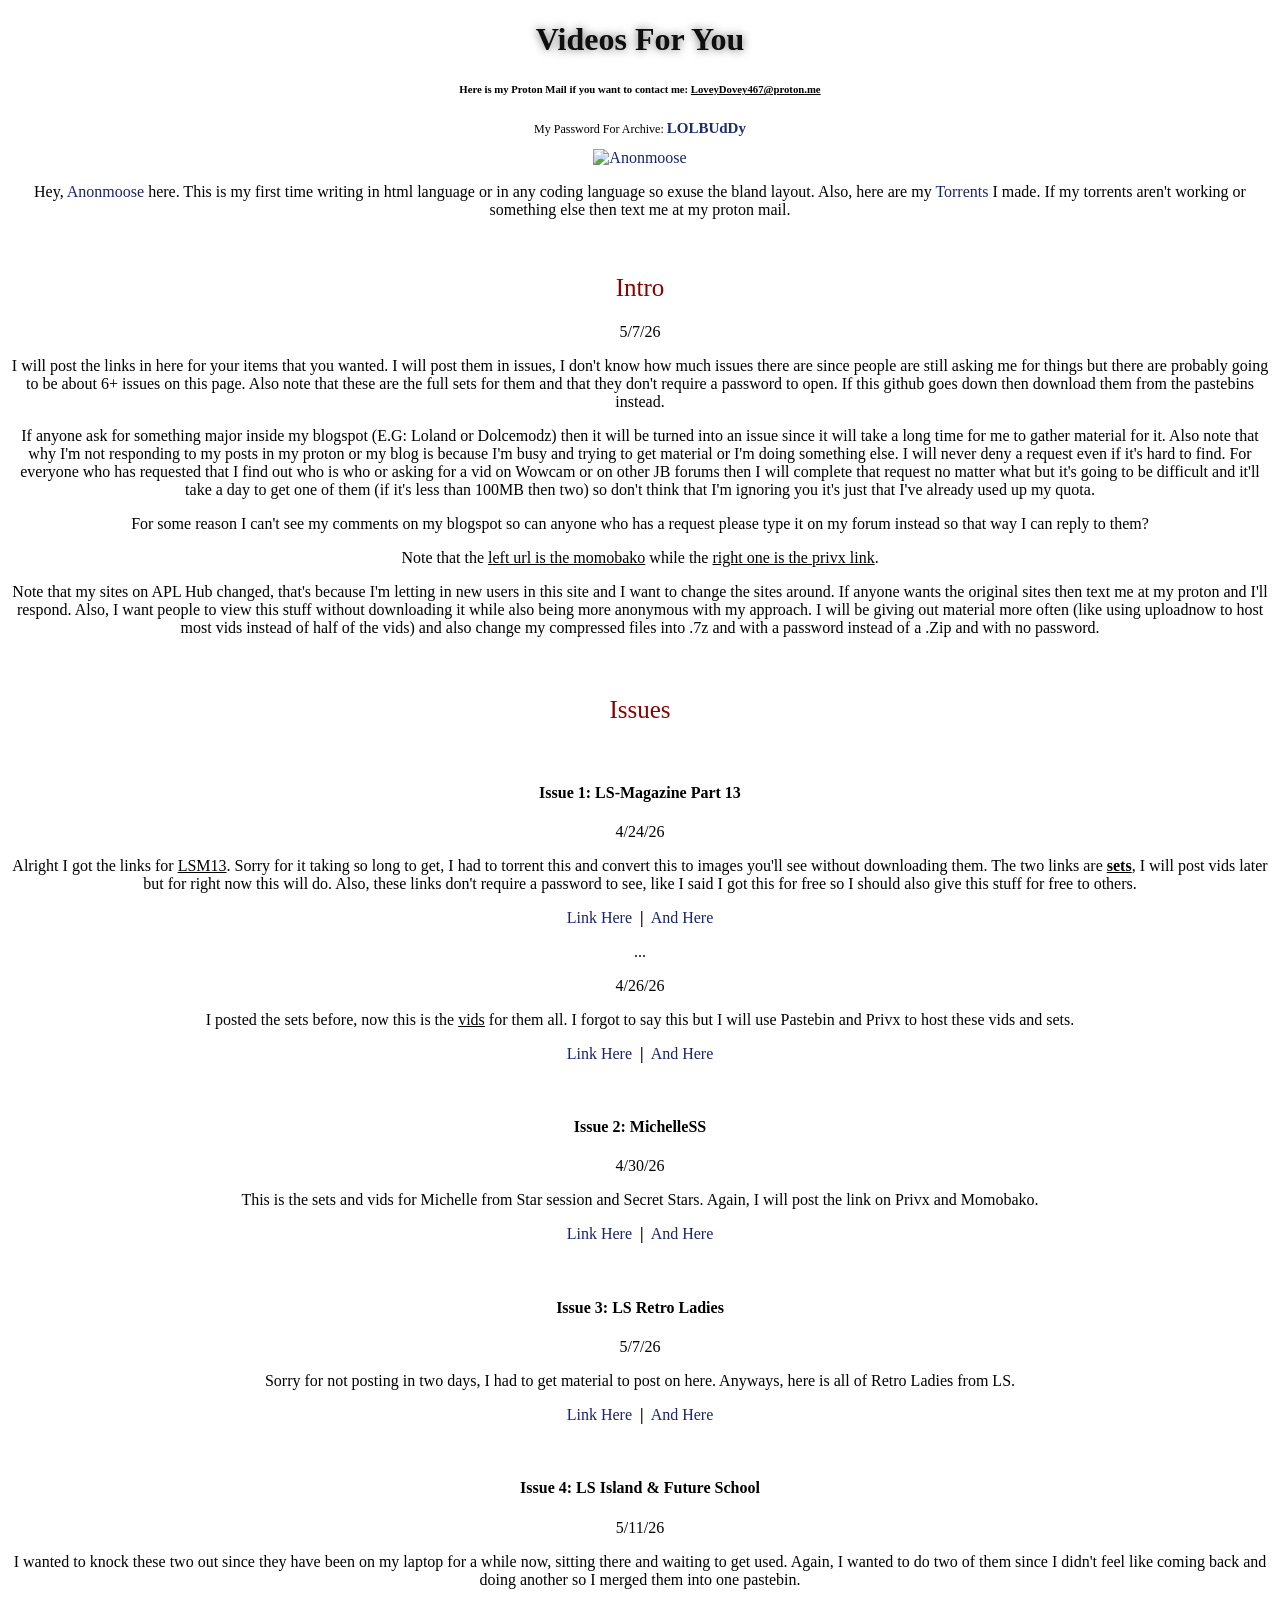
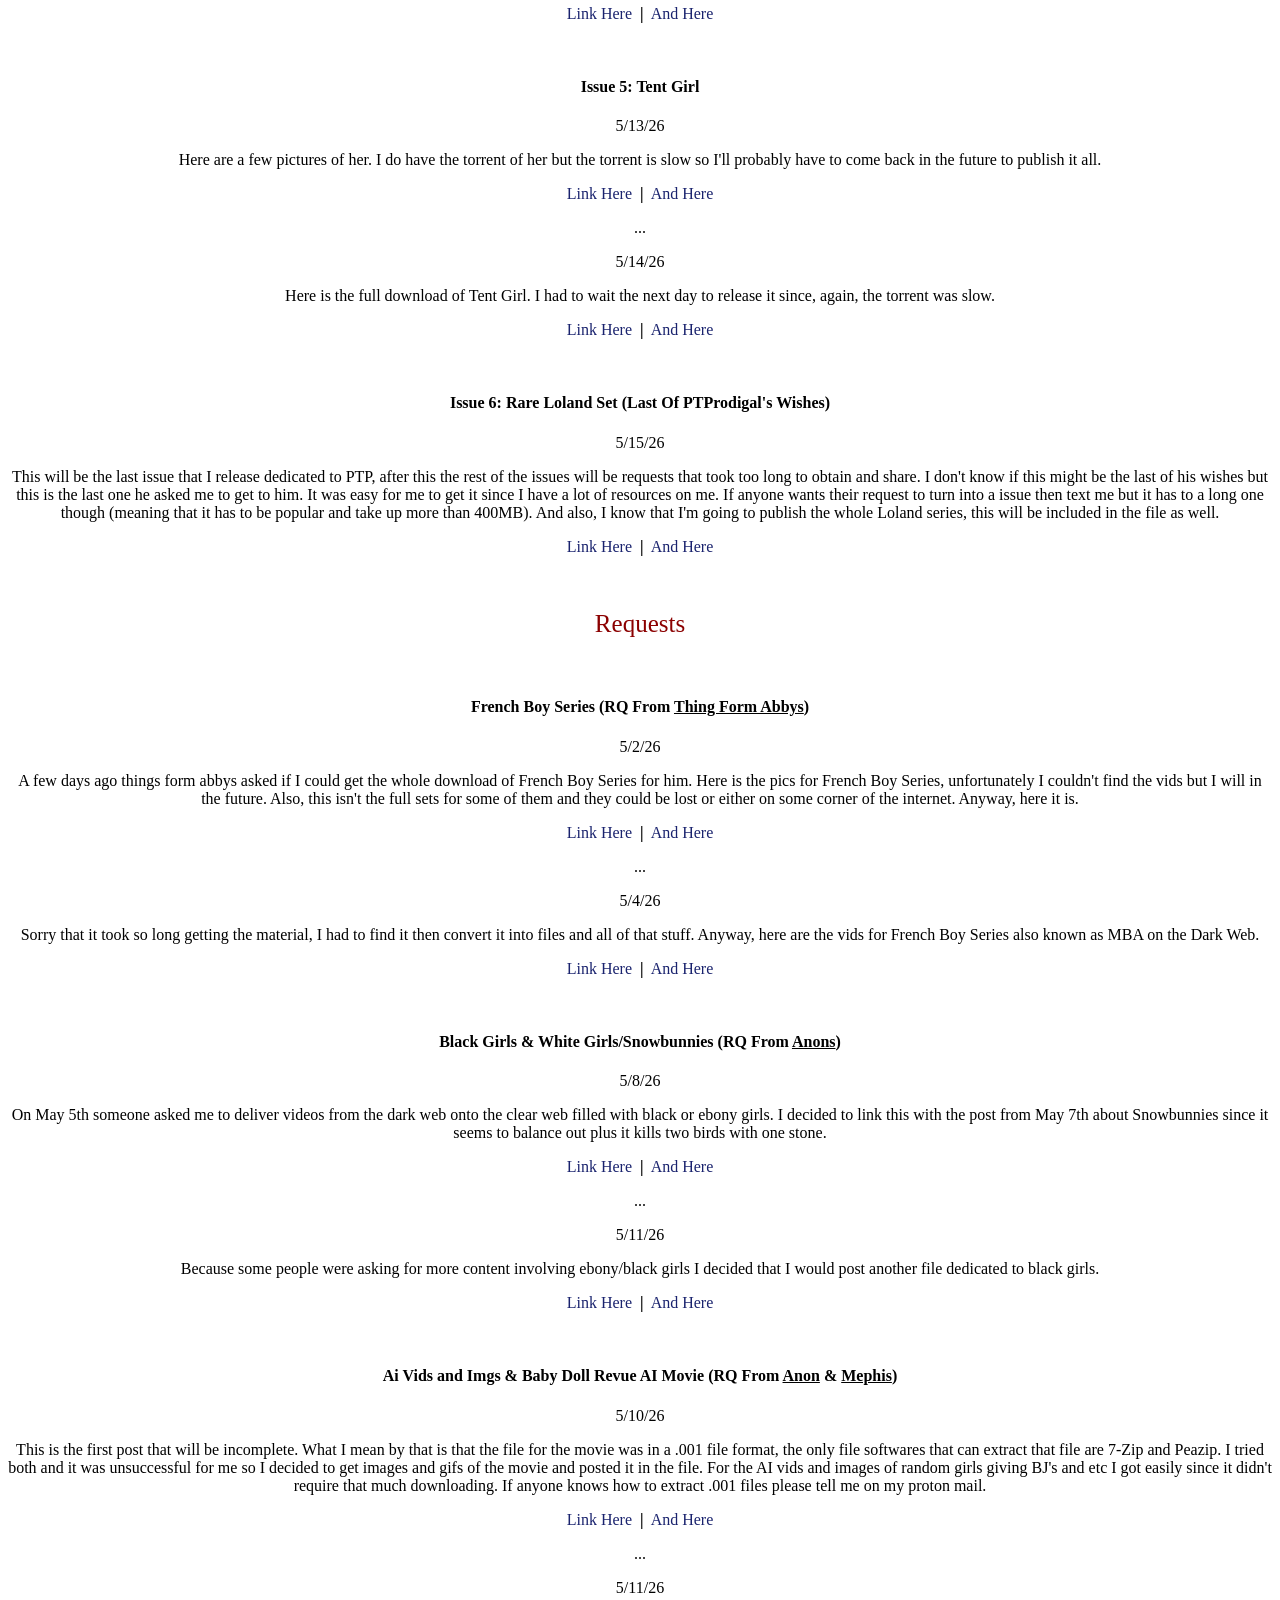
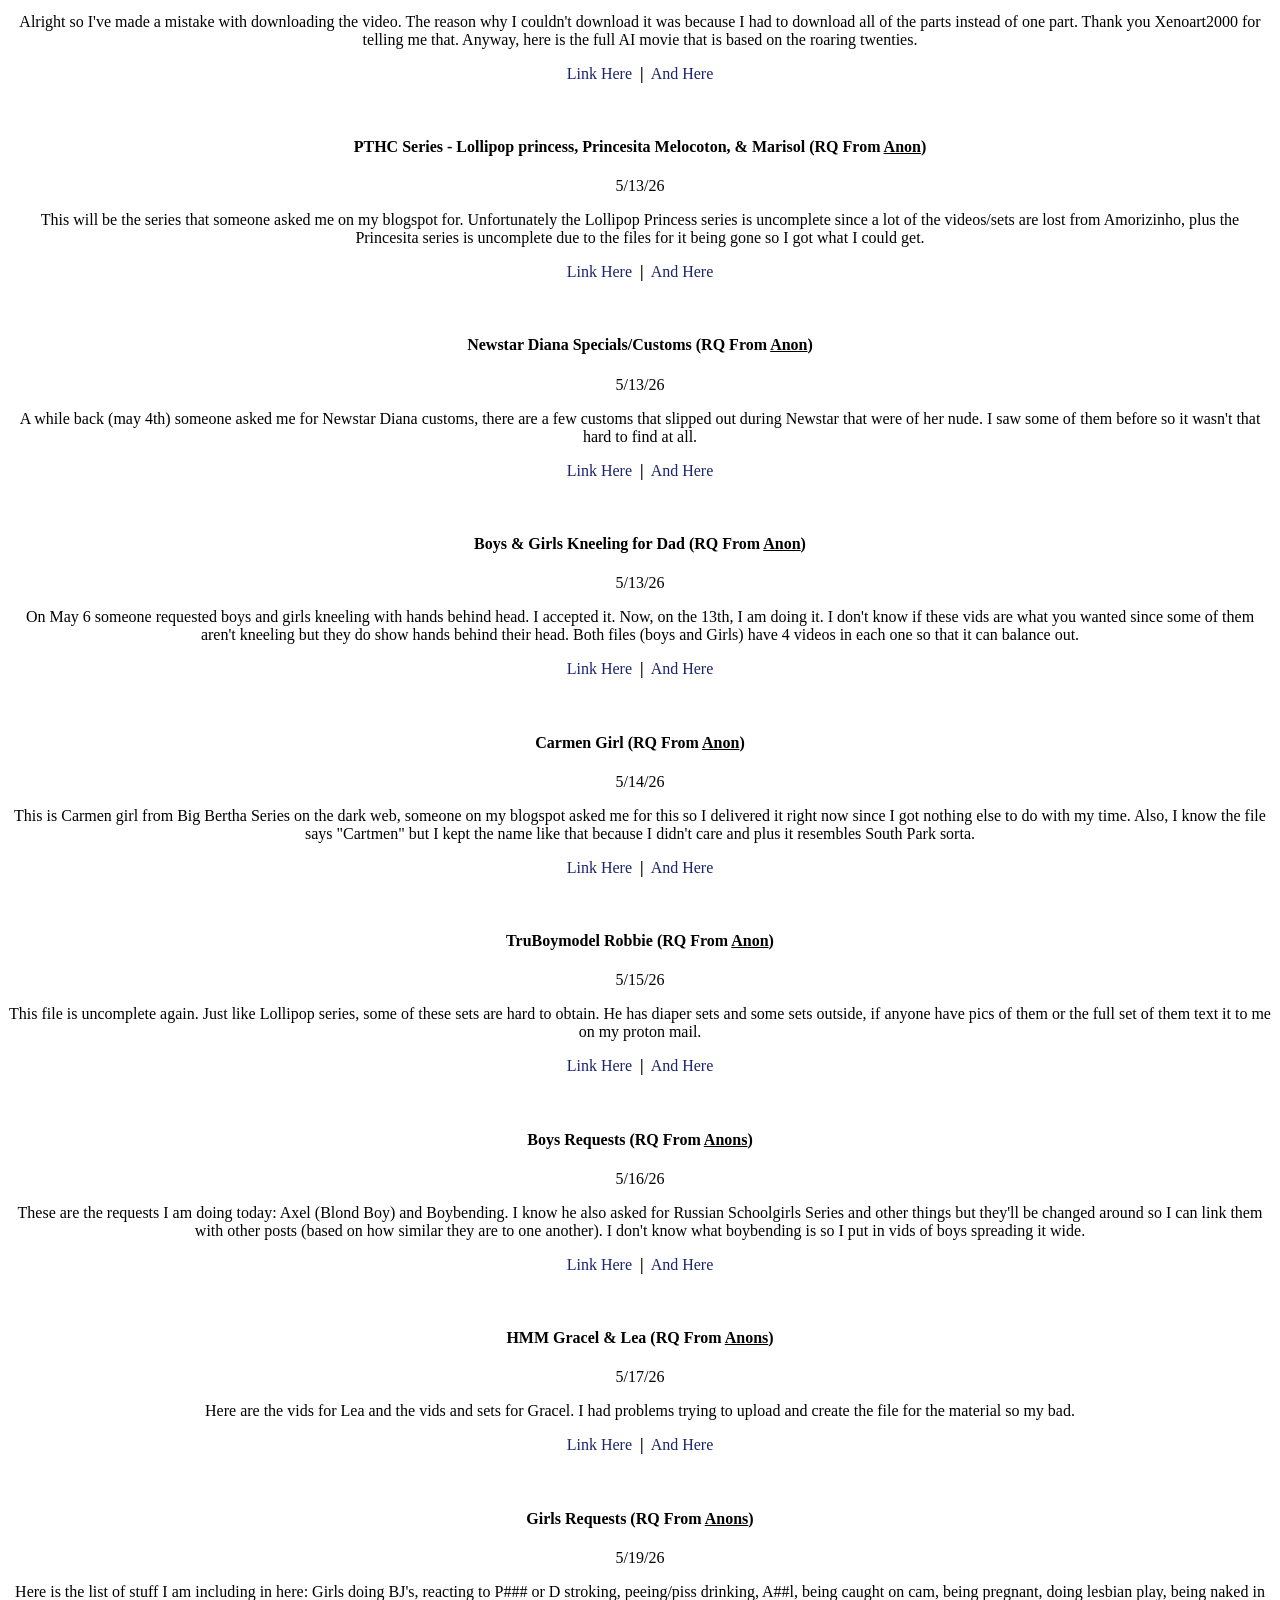
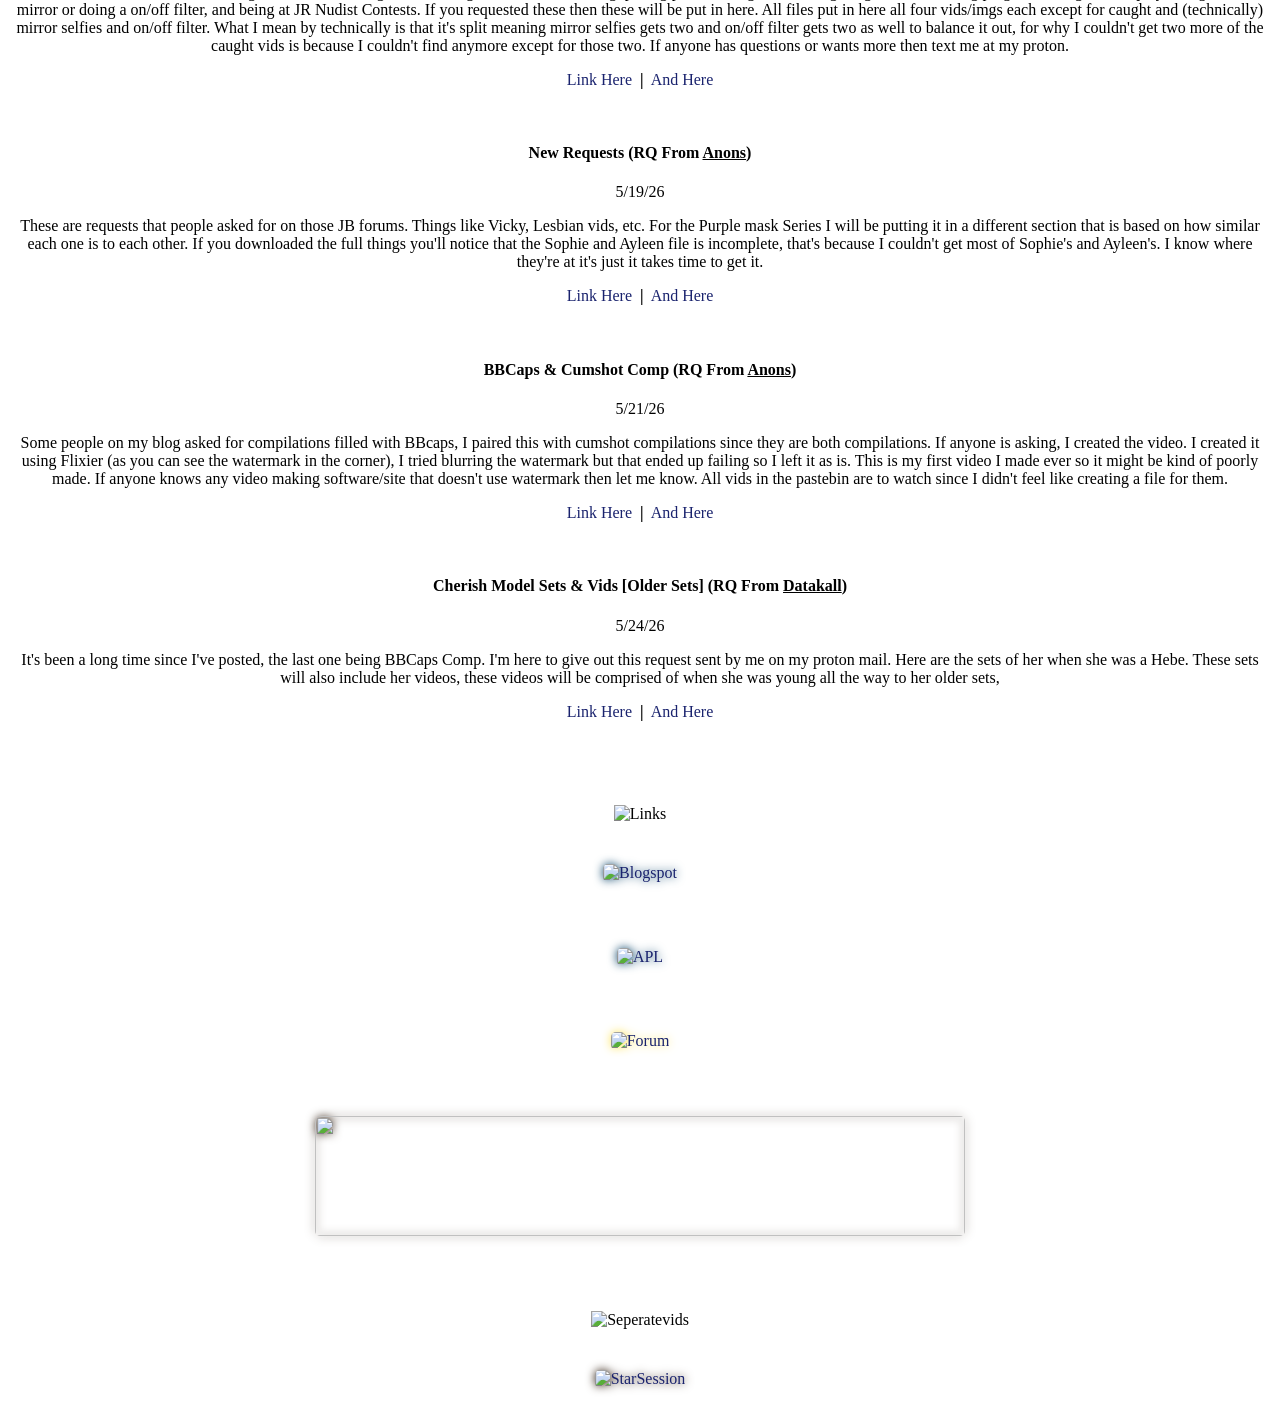
==== index.html @ 0b60bc23 "add" ====
<!DOCTYPE html>
<html lang="en">
<head>
    <meta charset="UTF-8">
    <meta name="viewport" content="width=device-width, initial-scale=1.0">
    <title>Anonmoose Vids</title>
    <link rel="icon" type="image/png" href="https://iili.io/BtKvB4a.png">
</head>
<body>
    <center>
        <link rel="stylesheet" href="styles.css">
    <h1 class="VidsA">Videos For You</h1>
    <h6>Here is my Proton Mail if you want to contact me: <u>LoveyDovey467@proton.me</u></h6>
    <h3 style="font-size: 12px;"> My Password For Archive: <b style="font-size: 15px;" class="LL">LOLBUdDy</b></h3>
    <a href="https://dirtyraggg.github.io/AnonMooseVids/">
    <img src="https://iili.io/CJIKb2e.png" alt="Anonmoose" draggable="false">
    </a>
    <p>Hey, <a href="https://wowcam.vc/member.php?action=profile&uid=275">Anonmoose</a> here. This is my first time writing in html language or in any coding language so exuse the bland layout. Also, here are my <a rel="file" href="Torrent/Torrent.html">Torrents</a> I made. If my torrents aren't working or something else then text me at my proton mail.</p>
    &emsp;
    <h2 style="color:darkred;" style="margin-right: -15px;">Intro</h2>
    <p>5/7/26</p>
    <p>I will post the links in here for your items that you wanted. I will post them in issues, I don't know how much issues there are since people are still asking me for things but there are probably going to be about 6+ issues on this page. Also note that these are the full sets for them and that they don't require a password to open. If this github goes down then download them from the pastebins instead.</p>
    <p></p>
    <p>If anyone ask for something major inside my blogspot (E.G: Loland or Dolcemodz) then it will be turned into an issue since it will take a long time for me to gather material for it. Also note that why I'm not responding to my posts in my proton or my blog is because I'm busy and trying to get material or I'm doing something else. I will never deny a request even if it's hard to find. For everyone who has requested that I find out who is who or asking for a vid on Wowcam or on other JB forums then I will complete that request no matter what but it's going to be difficult and it'll take a day to get one of them (if it's less than 100MB then two) so don't think that I'm ignoring you it's just that I've already used up my quota.</p>
    <p></p>
    <p>For some reason I can't see my comments on my blogspot so can anyone who has a request please type it on my forum instead so that way I can reply to them?</p>
    <p></p>
    <p>Note that the <u>left url is the momobako</u> while the <u>right one is the privx link</u>.</p>
    <p></p>
    <p>Note that my sites on APL Hub changed, that's because I'm letting in new users in this site and I want to change the sites around. If anyone wants the original sites then text me at my proton and I'll respond. Also, I want people to view this stuff without downloading it while also being more anonymous with my approach. I will be giving out material more often (like using uploadnow to host most vids instead of half of the vids) and also change my compressed files into .7z and with a password instead of a .Zip and with no password. </p>
    &emsp;
    <big><h2 style="color:darkred;">Issues</h2></big>
    <p>&emsp;</p>
    <h4>Issue 1: LS-Magazine Part 13</h4>
    <p>4/24/26</p>
    <p>Alright I got the links for <u>LSM13</u>. Sorry for it taking so long to get, I had to torrent this and convert this to images you'll see without downloading them. The two links are <b><u>sets</u></b>, I will post vids later but for right now this will do. Also, these links don't require a password to see, like I said I got this for free so I should also give this stuff for free to others.</p>
    <a href="https://paste.momobako.com/?1a869ca9ee009d4f#Hmt9mv98WhmcDJAzTUXpXX8hiriQkAHhQ69qS5N3cGnd">Link Here</a><t>&ensp;<b>|</b>&ensp;</t><a href="https://privx.li/2QWCMJNVm">And Here</a>
    <p>...</p>
    <p>4/26/26</p>
    <p>I posted the sets before, now this is the <u>vids</u> for them all. I forgot to say this but I will use Pastebin and Privx to host these vids and sets.</p>
    <a href="https://paste.momobako.com/?0813c279a99afd55#GSYURUhBj9gviGVze8Xsu5CRvsb9WLKg598u6Q5xvVtX">Link Here</a><t>&ensp;<b>|</b>&ensp;</t><a href="https://privx.li/2SZzHdKFO">And Here</a>
    <p>&emsp;</p>
    <h4>Issue 2: MichelleSS</h4>
    <p>4/30/26</p>
    <p>This is the sets and vids for Michelle from Star session and Secret Stars. Again, I will post the link on Privx and Momobako.</p>
    <a href="https://paste.momobako.com/?1f122a857d3f291d#H8TRwEeG2yHLfVGtRMGHSrjGMmdcVDs2vkfpn6pWWt7Z">Link Here</a><t>&ensp;<b>|</b>&ensp;</t><a href="https://privx.li/2XVQgJHtS">And Here</a>
    <p>&emsp;</p>
    <h4>Issue 3: LS Retro Ladies</h4>
    <p>5/7/26</p>
    <p>Sorry for not posting in two days, I had to get material to post on here. Anyways, here is all of Retro Ladies from LS.</p>
    <a href="https://paste.momobako.com/?d7d1eb33732e6cec#CV4TkTavVP2nM4THLArWLRpCaVRqem7YPuA1WaQr9QaV">Link Here</a><t>&ensp;<b>|</b>&ensp;</t><a href="https://privx.li/36DnDMYFi">And Here</a>
    <p>&emsp;</p>
    <h4>Issue 4: LS Island & Future School</h4>
    <p>5/11/26</p>
    <p>I wanted to knock these two out since they have been on my laptop for a while now, sitting there and waiting to get used. Again, I wanted to do two of them since I didn't feel like coming back and doing another so I merged them into one pastebin.</p>
    <a href="https://paste.momobako.com/?440a7caf83ac2eef#4udN7i9oy5S5uSoeK2Z5hEzH7KTnUN7VWe5zftsWrps4">Link Here</a><t>&ensp;<b>|</b>&ensp;</t><a href="https://privx.li/3altFpL1u">And Here</a>
    <p>&emsp;</p>
    <h4>Issue 5: Tent Girl</h4>
    <p>5/13/26</p>
    <p>Here are a few pictures of her. I do have the torrent of her but the torrent is slow so I'll probably have to come back in the future to publish it all.</p>
    <a href="https://paste.momobako.com/?c9ca8f24d49861e5#2tgd3VudX8oa7CmsteDhktFd89R36VHNzE6K3sMQbcwU">Link Here</a><t>&ensp;<b>|</b>&ensp;</t><a href="https://privx.li/3ddcWuu4w">And Here</a>
    <p>...</p>
    <p>5/14/26</p>
    <p>Here is the full download of Tent Girl. I had to wait the next day to release it since, again, the torrent was slow.</p>
    <a href="https://paste.momobako.com/?12c06d34da1c1632#nD2rcDqMguoVQHX2uHJei8y5BHXgvvdQiik4gq4ifoM">Link Here</a><t>&ensp;<b>|</b>&ensp;</t><a href="https://privx.li/3ebvCOUqA">And Here</a>
    <p>&emsp;</p>
    <h4>Issue 6: Rare Loland Set (Last Of PTProdigal's Wishes)</h4>
    <p>5/15/26</p>
    <p>This will be the last issue that I release dedicated to PTP, after this the rest of the issues will be requests that took too long to obtain and share. I don't know if this might be the last of his wishes but this is the last one he asked me to get to him. It was easy for me to get it since I have a lot of resources on me. If anyone wants their request to turn into a issue then text me but it has to a long one though (meaning that it has to be popular and take up more than 400MB). And also, I know that I'm going to publish the whole Loland series, this will be included in the file as well.</p>
    <a href="https://paste.momobako.com/?90bf1c94c8ff4ecd#CUNSzyyBiSFoL2t1cM9UMyRgA2wNQmFMj2dPm9mmHtjf">Link Here</a><t>&ensp;<b>|</b>&ensp;</t><a href="https://privx.li/3f0hZpGJa">And Here</a>
    <p>&emsp;</p>
    <p></p>
    <big><h2 style="color:darkred;">Requests</h2></big>
    <p>&emsp;</p>
    <h4>French Boy Series (RQ From <u>Thing Form Abbys</u>)</h4>
    <p>5/2/26</p>
    <p>A few days ago things form abbys asked if I could get the whole download of French Boy Series for him. Here is the pics for French Boy Series, unfortunately I couldn't find the vids but I will in the future. Also, this isn't the full sets for some of them and they could be lost or either on some corner of the internet. Anyway, here it is.</p>
    <a href="https://paste.momobako.com/?a210b583ca061879#3xAKLzxWBuxwSWjd4bycFPA5i6LUqcvQiZYXUdBvVnxe">Link Here</a><t>&ensp;<b>|</b>&ensp;</t><a href="https://privx.li/30rm8qAoM">And Here</a>
    <p>...</p>
    <p>5/4/26</p>
    <p>Sorry that it took so long getting the material, I had to find it then convert it into files and all of that stuff. Anyway, here are the vids for French Boy Series also known as MBA on the Dark Web.</p>
    <a href="https://paste.momobako.com/?94ccbff3d92585ab#7NNvcAZ52ist1z5dwpFFb3Rae8psKA6pUMug6Ck99cUA">Link Here</a><t>&ensp;<b>|</b>&ensp;</t><a href="https://privx.li/33NeKFwCQ">And Here</a>
    <p>&emsp;</p>
    <h4>Black Girls & White Girls/Snowbunnies (RQ From <u>Anons</u>)</h4>
    <p>5/8/26</p>
    <p>On May 5th someone asked me to deliver videos from the dark web onto the clear web filled with black or ebony girls. I decided to link this with the post from May 7th about Snowbunnies since it seems to balance out plus it kills two birds with one stone.</p>
    <a href="https://paste.momobako.com/?514c8280ff535b4a#FMCS1J6F3gBbH2PCBQEcPjTQwJ4wH6A9hnfgL9JonwUp">Link Here</a><t>&ensp;<b>|</b>&ensp;</t><a href="https://privx.li/36I8NENH2">And Here</a>
    <p>...</p>
    <p>5/11/26</p>
    <p>Because some people were asking for more content involving ebony/black girls I decided that I would post another file dedicated to black girls.</p>
    <a href="https://paste.momobako.com/?1d8bf921f5f566f3#7MgjL1yUP9185DoCeGwrss1EFGfQx8tuv44cutkW8NMt">Link Here</a><t>&ensp;<b>|</b>&ensp;</t><a href="https://privx.li/3an43n224">And Here</a>
    <p>&emsp;</p>
    <h4>Ai Vids and Imgs & Baby Doll Revue AI Movie (RQ From <u>Anon</u> & <u>Mephis</u>)</h4>
    <p>5/10/26</p>
    <p>This is the first post that will be incomplete. What I mean by that is that the file for the movie was in a .001 file format, the only file softwares that can extract that file are 7-Zip and Peazip. I tried both and it was unsuccessful for me so I decided to get images and gifs of the movie and posted it in the file. For the AI vids and images of random girls giving BJ's and etc I got easily since it didn't require that much downloading. If anyone knows how to extract .001 files please tell me on my proton mail.</p>
    <a href="https://paste.momobako.com/?18569c2b0890c535#EKP6J5Vu5SthGmBkfyFYG5MF96phtk3trXfcCFfNbKB8">Link Here</a><t>&ensp;<b>|</b>&ensp;</t><a href="https://privx.li/38JvkbtqU">And Here</a>
    <p>...</p>
    <p>5/11/26</p>
    <p>Alright so I've made a mistake with downloading the video. The reason why I couldn't download it was because I had to download all of the parts instead of one part. Thank you Xenoart2000 for telling me that. Anyway, here is the full AI movie that is based on the roaring twenties.</p>
    <a href="https://paste.momobako.com/?f9c664961c803ebf#B2bUeHviNGqL4yQYzgtysb2s26Z2mfr1KMX4i5MhXy4C">Link Here</a><t>&ensp;<b>|</b>&ensp;</t><a href="https://privx.li/3auZZ9p4Y">And Here</a>
    <p>&emsp;</p>
    <h4>PTHC Series - Lollipop princess, Princesita Melocoton, & Marisol (RQ From <u>Anon</u>)</h4>
    <p>5/13/26</p>
    <p>This will be the series that someone asked me on my blogspot for. Unfortunately the Lollipop Princess series is uncomplete since a lot of the videos/sets are lost from Amorizinho, plus the Princesita series is uncomplete due to the files for it being gone so I got what I could get.</p>
    <a href="https://paste.momobako.com/?0a0a994b5156b0b9#5Fjn5yUwBUa4mtHv43fUU7wJ74joTtacLKknuQdoYkzw">Link Here</a><t>&ensp;<b>|</b>&ensp;</t><a href="https://privx.li/3bVRCGLBu">And Here</a>
    <p>&emsp;</p>
    <h4>Newstar Diana Specials/Customs (RQ From <u>Anon</u>)</h4>
    <p>5/13/26</p>
    <p>A while back (may 4th) someone asked me for Newstar Diana customs, there are a few customs that slipped out during Newstar that were of her nude. I saw some of them before so it wasn't that hard to find at all.</p>
    <a href="https://paste.momobako.com/?68b4d45a8cc9b442#FpjEuX7ZRGx5EgVkc4PZaAj7YDQZim78rqtRDxTFQBpd">Link Here</a><t>&ensp;<b>|</b>&ensp;</t><a href="https://privx.li/3bXs0E2C4">And Here</a>
    <p>&emsp;</p>
    <h4>Boys & Girls Kneeling for Dad (RQ From <u>Anon</u>)</h4>
    <p>5/13/26</p>
    <p>On May 6 someone requested boys and girls kneeling with hands behind head. I accepted it. Now, on the 13th, I am doing it. I don't know if these vids are what you wanted since some of them aren't kneeling but they do show hands behind their head. Both files (boys and Girls) have 4 videos in each one so that it can balance out.</p>
    <a href="https://paste.momobako.com/?0a511881eb33be46#4pW3dR74U6pv6Kjv2y1bddG87mQf3c21TjP5aBq81rdj">Link Here</a><t>&ensp;<b>|</b>&ensp;</t><a href="https://privx.li/3c3Nyt8Eo">And Here</a>
    <p>&emsp;</p>
    <h4>Carmen Girl (RQ From <u>Anon</u>)</h4>
    <p>5/14/26</p>
    <p>This is Carmen girl from Big Bertha Series on the dark web, someone on my blogspot asked me for this so I delivered it right now since I got nothing else to do with my time. Also, I know the file says "Cartmen" but I kept the name like that because I didn't care and plus it resembles South Park sorta.</p>
    <a href="https://paste.momobako.com/?31f2e37ffa5ba602#JC5fNar7YXE39aMS5bzApC8Ge9db2Hpm5T9AUNm4ZbcN">Link Here</a><t>&ensp;<b>|</b>&ensp;</t><a href="https://privx.li/3eggMGJsk">And Here</a>
    <p>&emsp;</p>
    <h4>TruBoymodel Robbie (RQ From <u>Anon</u>)</h4>
    <p>5/15/26</p>
    <p>This file is uncomplete again. Just like Lollipop series, some of these sets are hard to obtain. He has diaper sets and some sets outside, if anyone have pics of them or the full set of them text it to me on my proton mail.</p>
    <a href="https://paste.momobako.com/?ec6660b7fde7efab#CNyj2RJjwsjXdzxDve8AMtDTGYMp6zt7WvwFVuDKBmvD">Link Here</a><t>&ensp;<b>|</b>&ensp;</t><a href="https://privx.li/3fKjc8E00">And Here</a>
    <p>&emsp;</p>
    <h4>Boys Requests (RQ From <u>Anons</u>)</h4>
    <p>5/16/26</p>
    <p>These are the requests I am doing today: Axel (Blond Boy) and Boybending. I know he also asked for Russian Schoolgirls Series and other things but they'll be changed around so I can link them with other posts (based on how similar they are to one another). I don't know what boybending is so I put in vids of boys spreading it wide.</p>
    <a href="https://paste.momobako.com/?0b84e825b09e478e#9zXuGwxrNPY4w1nZFCTA2X1n1DxYa2AYpjqtuuHRSdvq">Link Here</a><t>&ensp;<b>|</b>&ensp;</t><a href="https://privx.li/3gpzeZMf6">And Here</a>
    <p>&emsp;</p>
    <h4>HMM Gracel & Lea (RQ From <u>Anons</u>)</h4>
    <p>5/17/26</p>
    <p>Here are the vids for Lea and the vids and sets for Gracel. I had problems trying to upload and create the file for the material so my bad.</p>
    <a href="https://paste.momobako.com/?319ece661205839a#5WYGUxKYsLZSM2QPG81z5vseb8bVsFCp458ofhcntkPq">Link Here</a><t>&ensp;<b>|</b>&ensp;</t><a href="https://privx.li/3hmhxmVAA">And Here</a>
    <p>&emsp;</p>
    <h4>Girls Requests (RQ From <u>Anons</u>)</h4>
    <p>5/19/26</p>
    <p>Here is the list of stuff I am including in here: Girls doing BJ's, reacting to P### or D stroking, peeing/piss drinking, A##l, being caught on cam, being pregnant, doing lesbian play, being naked in mirror or doing a on/off filter, and being at JR Nudist Contests. If you requested these then these will be put in here. All files put in here all four vids/imgs each except for caught and (technically) mirror selfies and on/off filter. What I mean by technically is that it's split meaning mirror selfies gets two and on/off filter gets two as well to balance it out, for why I couldn't get two more of the caught vids is because I couldn't find anymore except for those two. If anyone has questions or wants more then text me at my proton.</p>
    <a href="https://paste.momobako.com/?92b58ce3d8cf29f2#E8qsQy3ecssTV3vBDoHQ1SNgtkBZcpKzjauBZRnmxeXg">Link Here</a><t>&ensp;<b>|</b>&ensp;</t><a href="https://privx.li/3j7MckReE">And Here</a>
    <p>&emsp;</p>
    <h4>New Requests (RQ From <u>Anons</u>)</h4>
    <p>5/19/26</p>
    <p>These are requests that people asked for on those JB forums. Things like Vicky, Lesbian vids, etc. For the Purple mask Series I will be putting it in a different section that is based on how similar each one is to each other. If you downloaded the full things you'll notice that the Sophie and Ayleen file is incomplete, that's because I couldn't get most of Sophie's and Ayleen's. I know where they're at it's just it takes time to get it.</p>
    <a href="https://paste.momobako.com/?5f4a95e374c6dc08#4z1CGoaJZcarMiEv1khySuK7U697apAqxfV7CRcsnkwv">Link Here</a><t>&ensp;<b>|</b>&ensp;</t><a href="https://privx.li/3kcqqunD2">And Here</a>
    <p>&emsp;</p>
    <h4>BBCaps & Cumshot Comp (RQ From <u>Anons</u>)</h4>
    <p>5/21/26</p>
    <p>Some people on my blog asked for compilations filled with BBcaps, I paired this with cumshot compilations since they are both compilations. If anyone is asking, I created the video. I created it using Flixier (as you can see the watermark in the corner), I tried blurring the watermark but that ended up failing so I left it as is. This is my first video I made ever so it might be kind of poorly made. If anyone knows any video making software/site that doesn't use watermark then let me know. All vids in the pastebin are to watch since I didn't feel like creating a file for them.</p>
    <a href="https://paste.momobako.com/?62cb4a3e1aa87f25#5bHBQBpXaR7fpXY41CPz8aLFxPCVmuspq46vXqoBbEjC">Link Here</a><t>&ensp;<b>|</b>&ensp;</t><a href="https://privx.li/3mtEOzNsI">And Here</a>
    <p>&emsp;</p>
    <h4>Cherish Model Sets & Vids [Older Sets] (RQ From <u>Datakall</u>)</h4>
    <p>5/24/26</p>
    <p>It's been a long time since I've posted, the last one being BBCaps Comp. I'm here to give out this request sent by me on my proton mail. Here are the sets of her when she was a Hebe. These sets will also include her videos, these videos will be comprised of when she was young all the way to her older sets, </p>
    <a href="https://paste.momobako.com/?5df1b28ebaac4fc9#6tx1bHrPutntT4SWEBPbTjrLNJnNMN4Tcfvk1fpi4rtq">Link Here</a><t>&ensp;<b>|</b>&ensp;</t><a href="https://privx.li/3pjNHHfva">And Here</a>
    <p>&emsp;</p>
    <p>&emsp;</p>
    <p><img src="https://iili.io/BbZQ25X.png" alt="Links" draggable="false"></p>
    <a href="https://anonymooseblogie.blogspot.com/">
        <img src="https://iili.io/CH7j9at.png" alt="Blogspot" class="Blogie">
    </a>
    <p></p>
    <a href="https://dirtyraggg.github.io/AnonMooseLinks/">
        <img src="https://files.catbox.moe/4lzexr.jpg" alt="APL" class="AnnPL">
    </a>
    <p></p>
    </a>
    <a href="https://heartsrushbb.internetforum.info/">
        <img src="https://iili.io/CH72sPs.png" alt="Forum" class="HeartsRush">
    </a>
    <p></p>
    <a href="https://Prime18.top/">
      <img src="https://iili.io/CJlHjYN.png" class="Prime18">
    </a>
    <p>&emsp;</p>
    <p><img src="https://files.catbox.moe/9uao9e.png" alt="Seperatevids" draggable="false"></p>
    <a rel="file" href="StarS/Star.html">
        <img src="https://iili.io/CHLAhXt.png" alt="StarSession" class="Starsess">
    </a>
    </center>
</body>
</html>
---- styles.css ----
a {
    text-decoration: none;
    color: #1a236e;
 }
 .Blogie {
  border-radius: 30px;
  padding: 25px;
  width: 610px;
  height: 150px;
  filter: drop-shadow(0 0 5px rgb(14, 72, 109));
  transition: filter 0.3s ease;
}
.Blogie:hover {
    filter: drop-shadow(0 0 9px rgb(24, 37, 46));
}
 .AnnPL {
  border-radius: 30px;
  padding: 25px;
  width: 610px;
  height: 120px;
  filter: drop-shadow(0 0 5px rgb(14, 72, 109));
  transition: filter 0.3s ease;
}
.AnnPL:hover {
    filter: drop-shadow(0 0 9px rgb(24, 37, 46));
}
 .HeartsRush {
  border-radius: 30px;
  padding: 25px;
  width: 610px;
  height: 150px;
  filter: drop-shadow(0 0 5px rgb(255, 229, 90));
  transition: filter 0.3s ease;
}
.HeartsRush:hover {
    filter: drop-shadow(0 0 9px rgb(24, 37, 46));
}
 .Starsess {
  border-radius: 30px;
  padding: 25px;
  width: 550px;
  height: 120px;
  filter: drop-shadow(0 0 5px rgb(57, 39, 25));
  transition: filter 0.3s ease;
}
.Starsess:hover {
    filter: drop-shadow(0 0 9px rgb(24, 37, 46));
}
.VidsA {
color: #0f0f0f;
text-shadow: 0 0 10px rgb(107, 107, 107);
}
@font-face {
  font-family: 'MyFont';
  src: url('https://files.catbox.moe/15d5qv.woff') format('woff2'),
  font-weight: normal;
  font-style: normal;
  width: 1px;
  height: 1px;
}
@font-face {
  font-family: 'MyFont1';
  src: url('https://files.catbox.moe/joaxdf.woff') format('woff2'),
  font-weight: normal;
  font-style: normal;
  width: 1px;
  height: 1px;
}
h2 { 
  font-family: 'MyFont1';
  font-weight: normal;
  font-style: normal;
  font-size: 25px;
}
h3 { 
  font-family: 'MyFont1';
  font-weight: normal;
  font-style: normal;
  font-size: 30px;
}
.LL {
  color: #1E2D6B;
}
.Prime18 {
  border-radius: 30px;
  padding: 25px;
  width: 650px;
  height: 120px;
  filter: drop-shadow(0 0 5px rgb(57, 39, 25));
  transition: filter 0.3s ease;
}
.Prime18:hover {
    filter: drop-shadow(0 0 9px rgb(24, 37, 46));
}
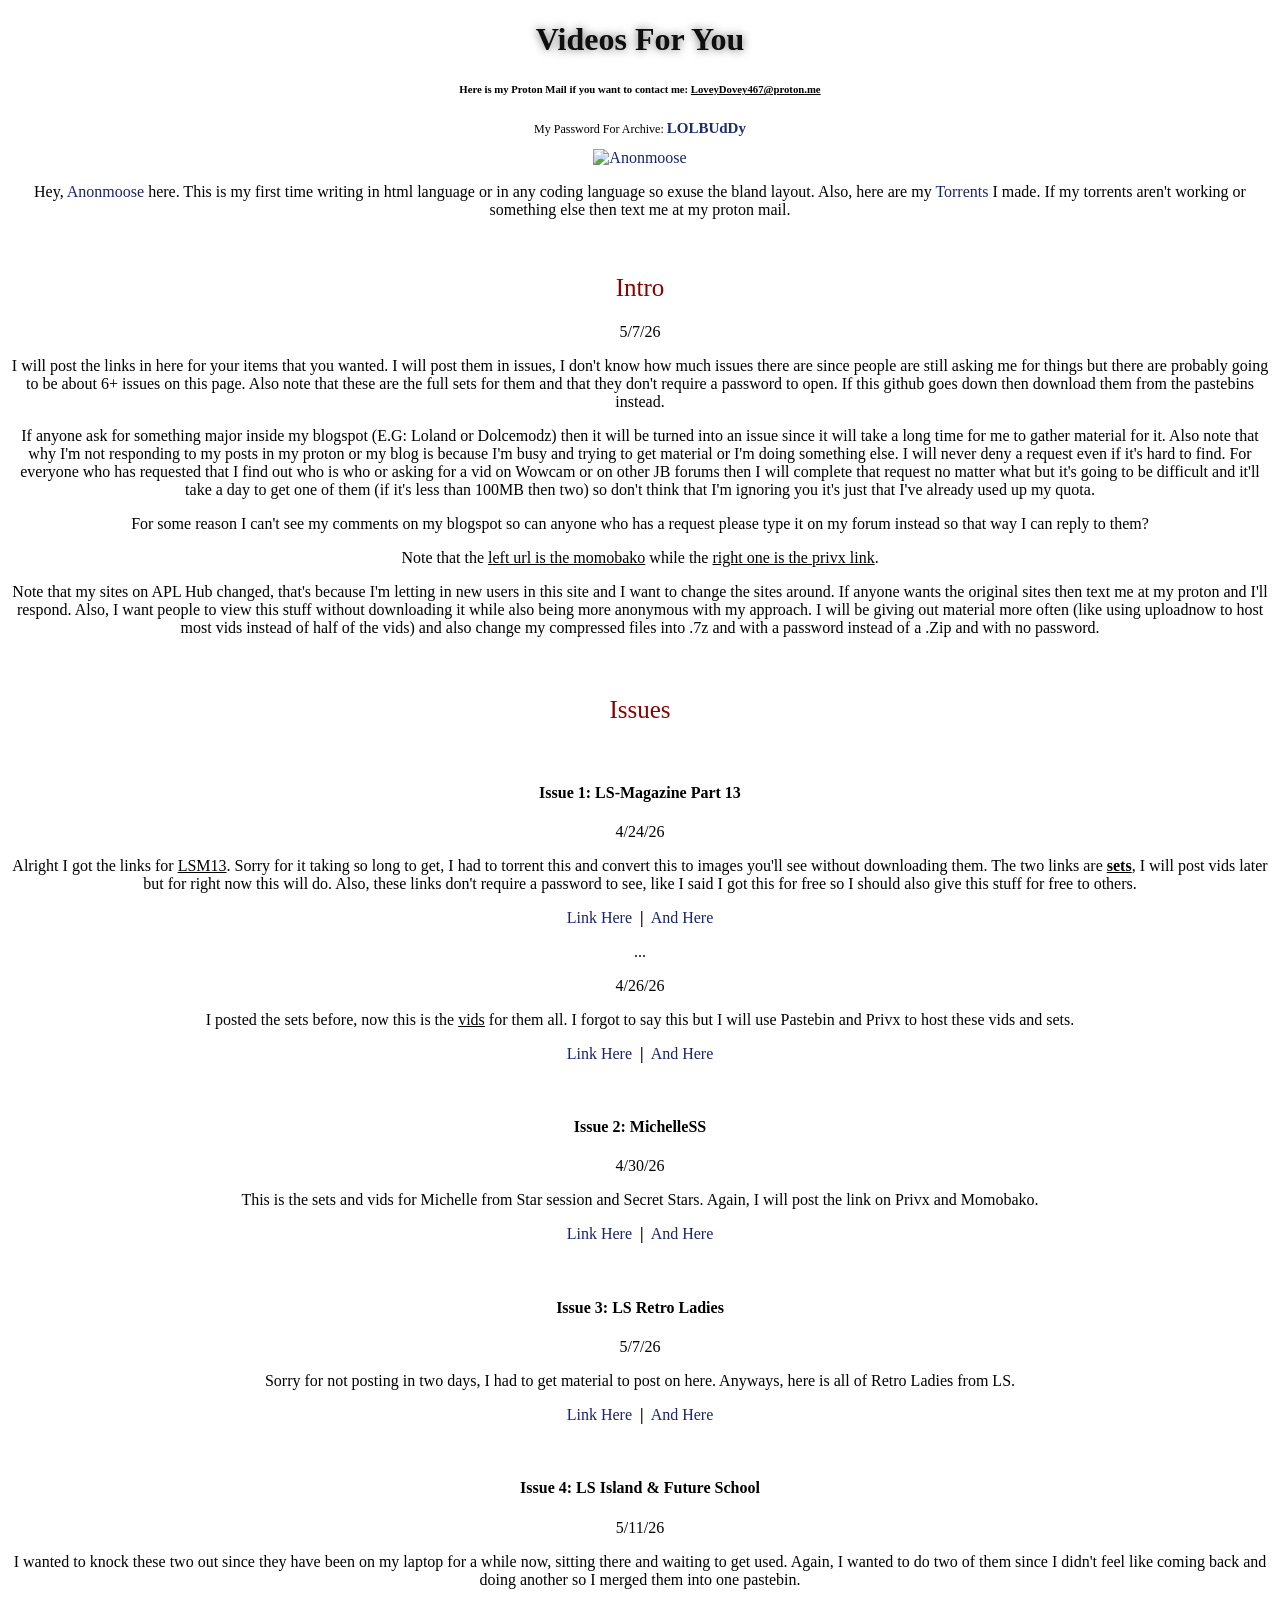
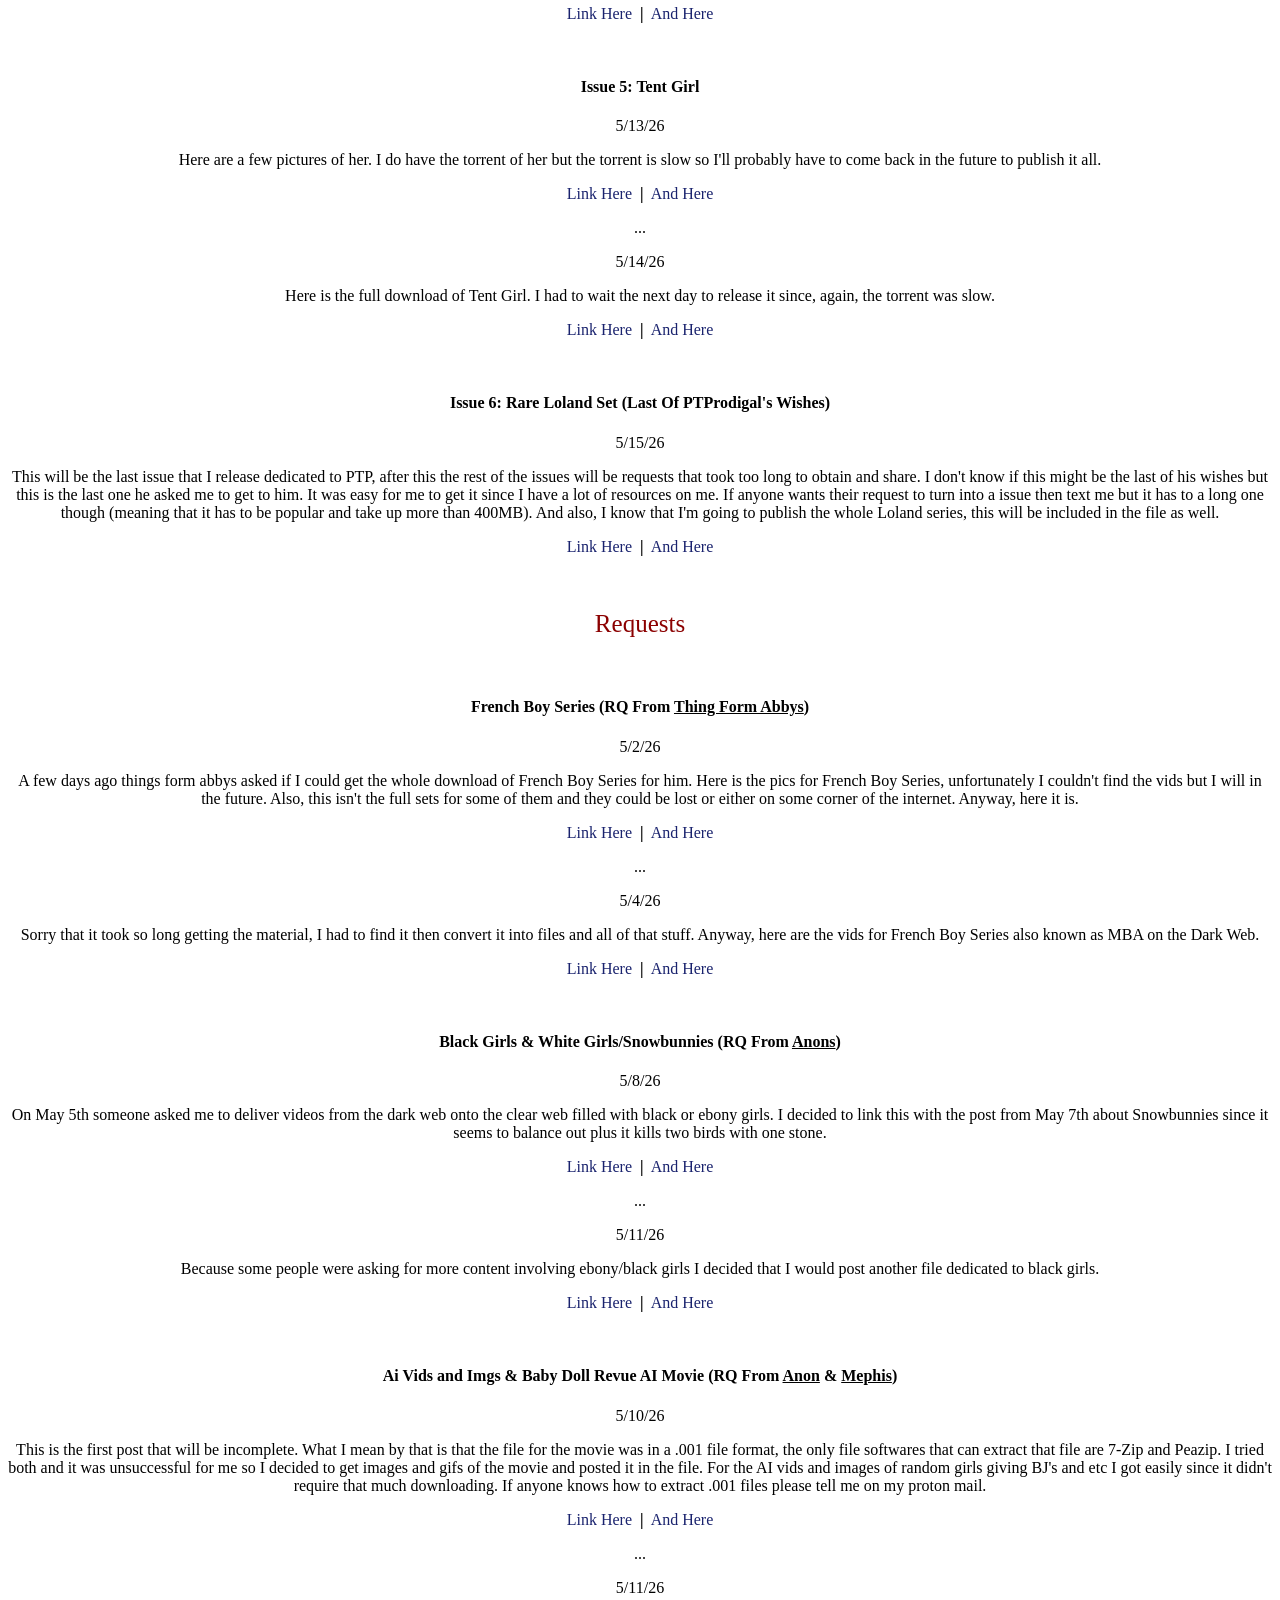
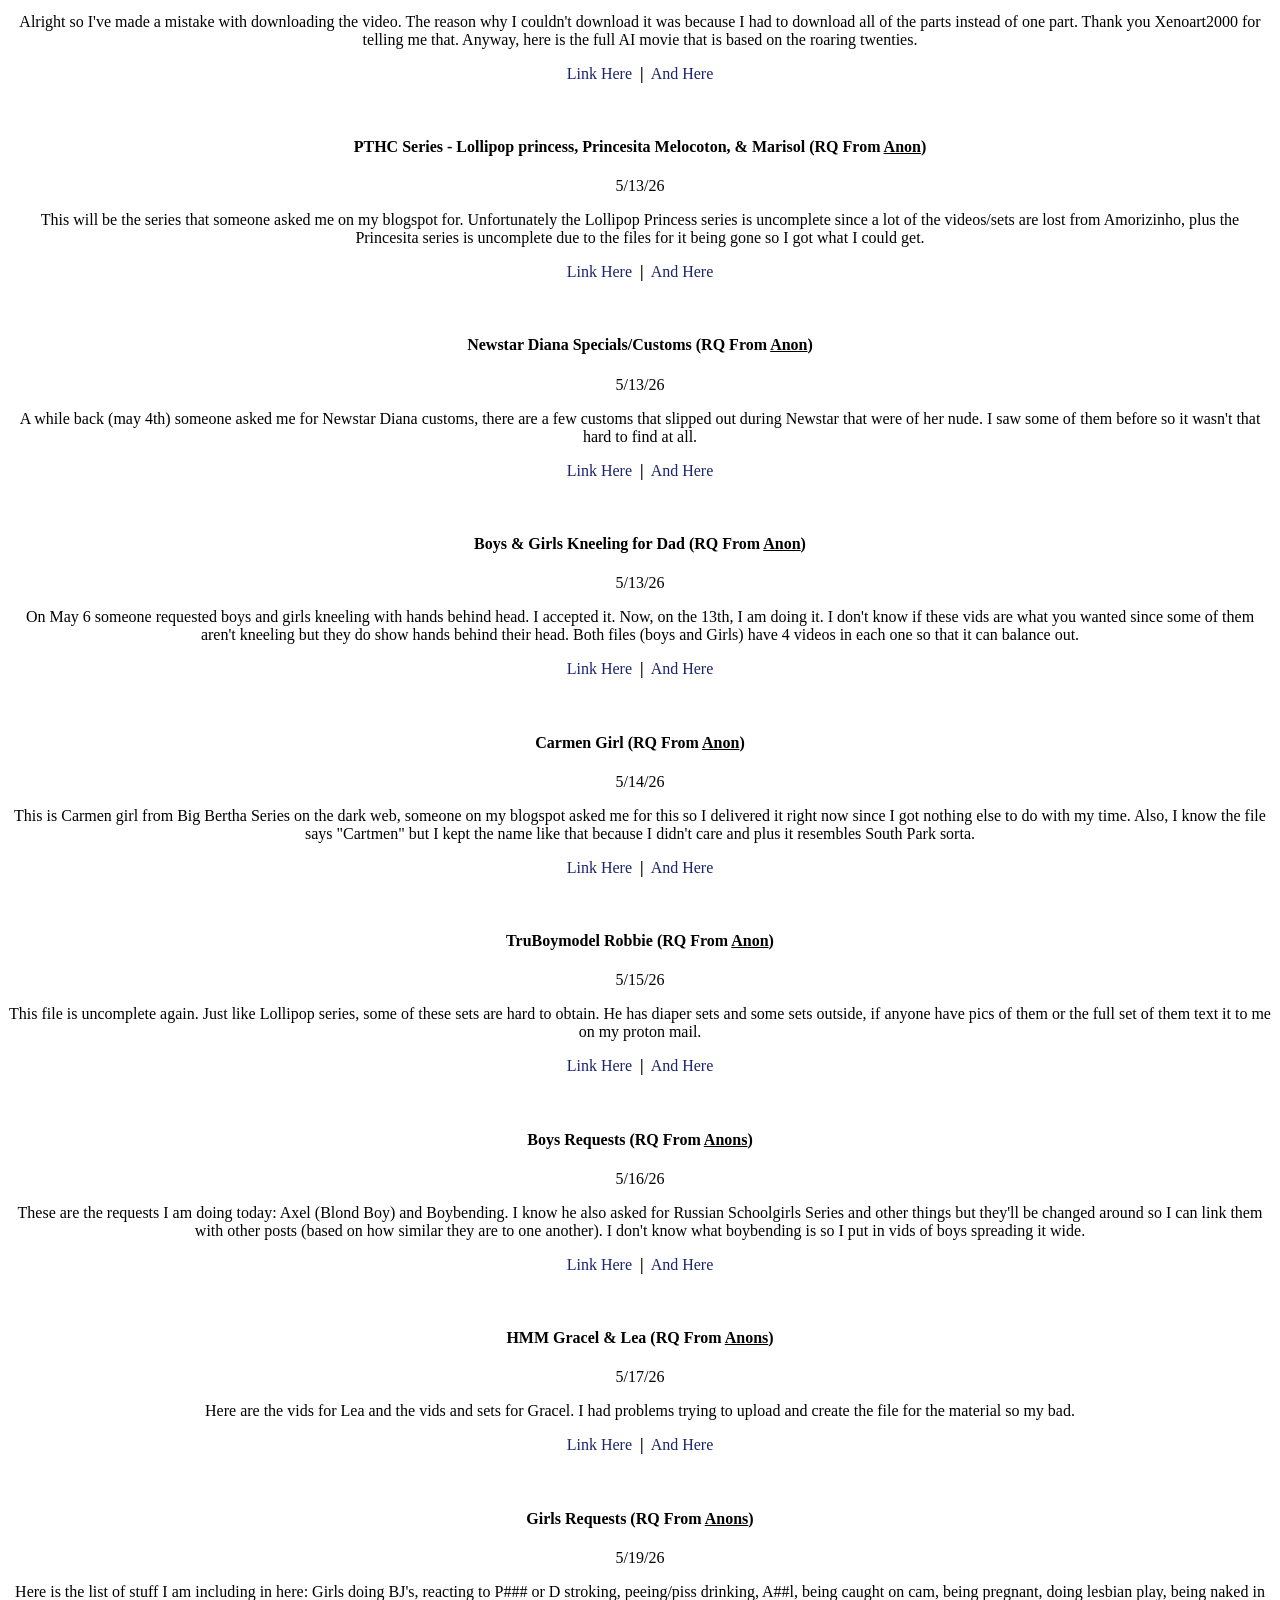
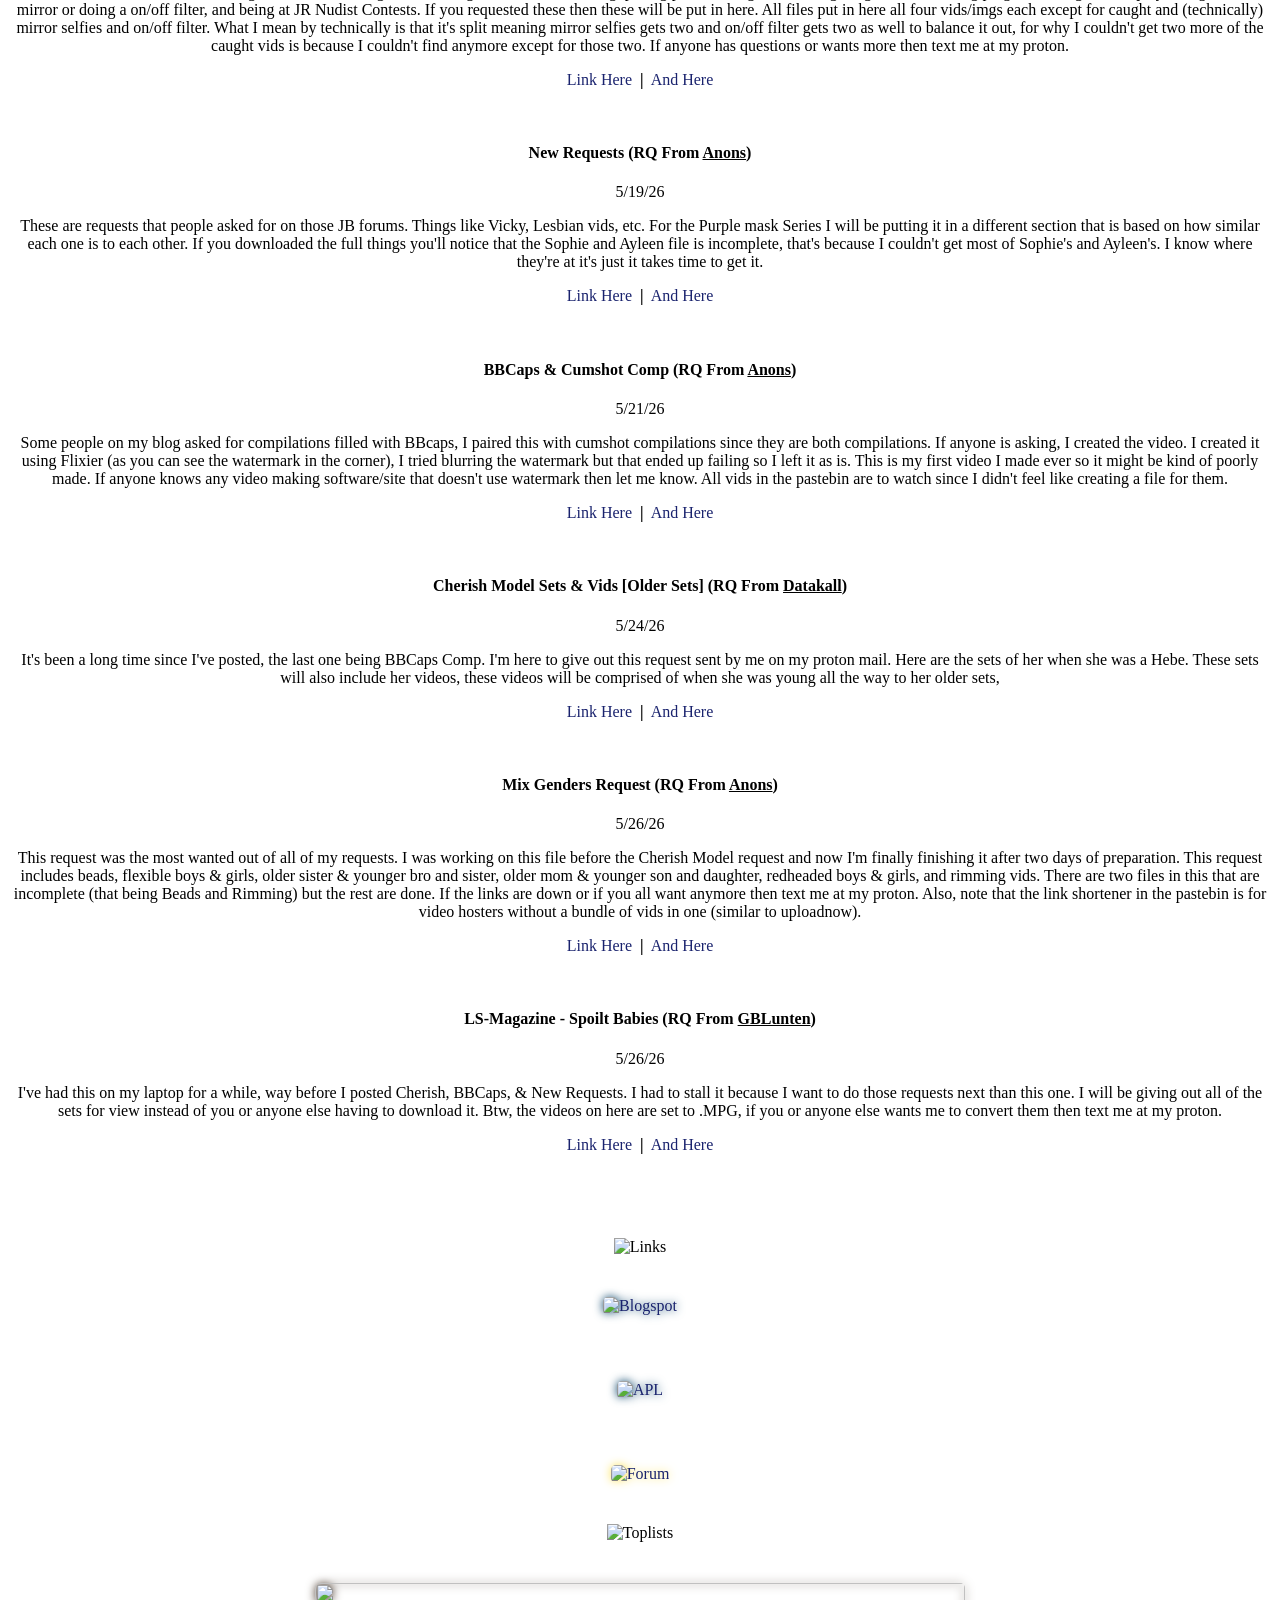
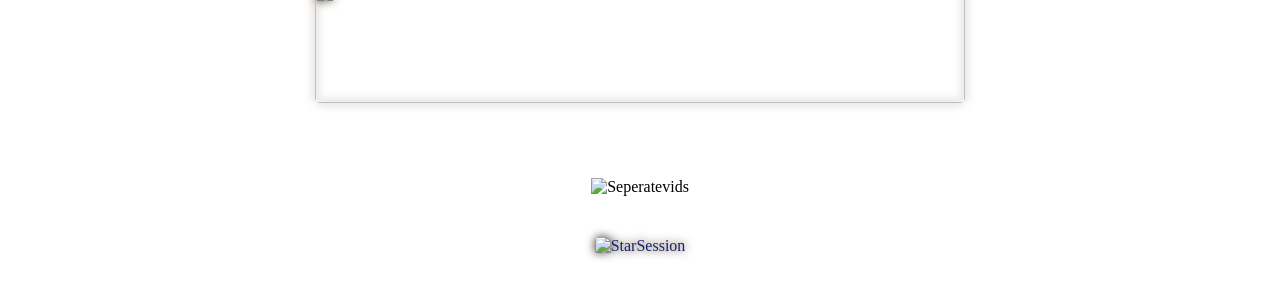
==== commit 450c82e7: "add" ====
--- a/index.html
+++ b/index.html
@@ -154,6 +154,16 @@
     <p>It's been a long time since I've posted, the last one being BBCaps Comp. I'm here to give out this request sent by me on my proton mail. Here are the sets of her when she was a Hebe. These sets will also include her videos, these videos will be comprised of when she was young all the way to her older sets, </p>
     <a href="https://paste.momobako.com/?5df1b28ebaac4fc9#6tx1bHrPutntT4SWEBPbTjrLNJnNMN4Tcfvk1fpi4rtq">Link Here</a><t>&ensp;<b>|</b>&ensp;</t><a href="https://privx.li/3pjNHHfva">And Here</a>
     <p>&emsp;</p>
+    <h4>Mix Genders Request (RQ From <u>Anons</u>)</h4>
+    <p>5/26/26</p>
+    <p>This request was the most wanted out of all of my requests. I was working on this file before the Cherish Model request and now I'm finally finishing it after two days of preparation. This request includes beads, flexible boys & girls, older sister & younger bro and sister, older mom & younger son and daughter, redheaded boys & girls, and rimming vids. There are two files in this that are incomplete (that being Beads and Rimming) but the rest are done. If the links are down or if you all want anymore then text me at my proton. Also, note that the link shortener in the pastebin is for video hosters without a bundle of vids in one (similar to uploadnow).</p>
+    <a href="https://paste.momobako.com/?338d1bca818f1e8b#BnmKExRCa9Ry6KNELumm8VkwrCQznuH6Uvjw2f2KeAPM">Link Here</a><t>&ensp;<b>|</b>&ensp;</t><a href="https://privx.li/3qXmqSO6k">And Here</a>
+    <p>&emsp;</p>
+    <h4>LS-Magazine - Spoilt Babies (RQ From <u>GBLunten</u>)</h4>
+    <p>5/26/26</p>
+    <p>I've had this on my laptop for a while, way before I posted Cherish, BBCaps, & New Requests. I had to stall it because I want to do those requests next than this one. I will be giving out all of the sets for view instead of you or anyone else having to download it. Btw, the videos on here are set to .MPG, if you or anyone else wants me to convert them then text me at my proton.</p>
+    <a href="https://paste.momobako.com/?340fe3ce3c54e2b2#AkVqwcGmQJHc2rsov6wxd1xXKVZdZZAe8rBjCvubSDmB">Link Here</a><t>&ensp;<b>|</b>&ensp;</t><a href="https://privx.li/3r0xcNm7u">And Here</a>
+    <p>&emsp;</p>
     <p>&emsp;</p>
     <p><img src="https://iili.io/BbZQ25X.png" alt="Links" draggable="false"></p>
     <a href="https://anonymooseblogie.blogspot.com/">
@@ -169,7 +179,8 @@
         <img src="https://iili.io/CH72sPs.png" alt="Forum" class="HeartsRush">
     </a>
     <p></p>
-    <a href="https://Prime18.top/">
+    <p><img src="https://iili.io/CHLcG7s.png" alt="Toplists" draggable="false"></p>
+    <a href="https://prime18.top/?ref=s94-395df53968" target="_blank" rel="nofollow">
       <img src="https://iili.io/CJlHjYN.png" class="Prime18">
     </a>
     <p>&emsp;</p>
--- a/styles.css
+++ b/styles.css
@@ -52,7 +52,7 @@
 }
 @font-face {
   font-family: 'MyFont';
-  src: url('https://files.catbox.moe/15d5qv.woff') format('woff2'),
+  src: url('https://files.catbox.moe/15d5qv.woff') format('woff');
   font-weight: normal;
   font-style: normal;
   width: 1px;
@@ -60,7 +60,7 @@
 }
 @font-face {
   font-family: 'MyFont1';
-  src: url('https://files.catbox.moe/joaxdf.woff') format('woff2'),
+  src: url('https://files.catbox.moe/joaxdf.woff') format('woff');
   font-weight: normal;
   font-style: normal;
   width: 1px;
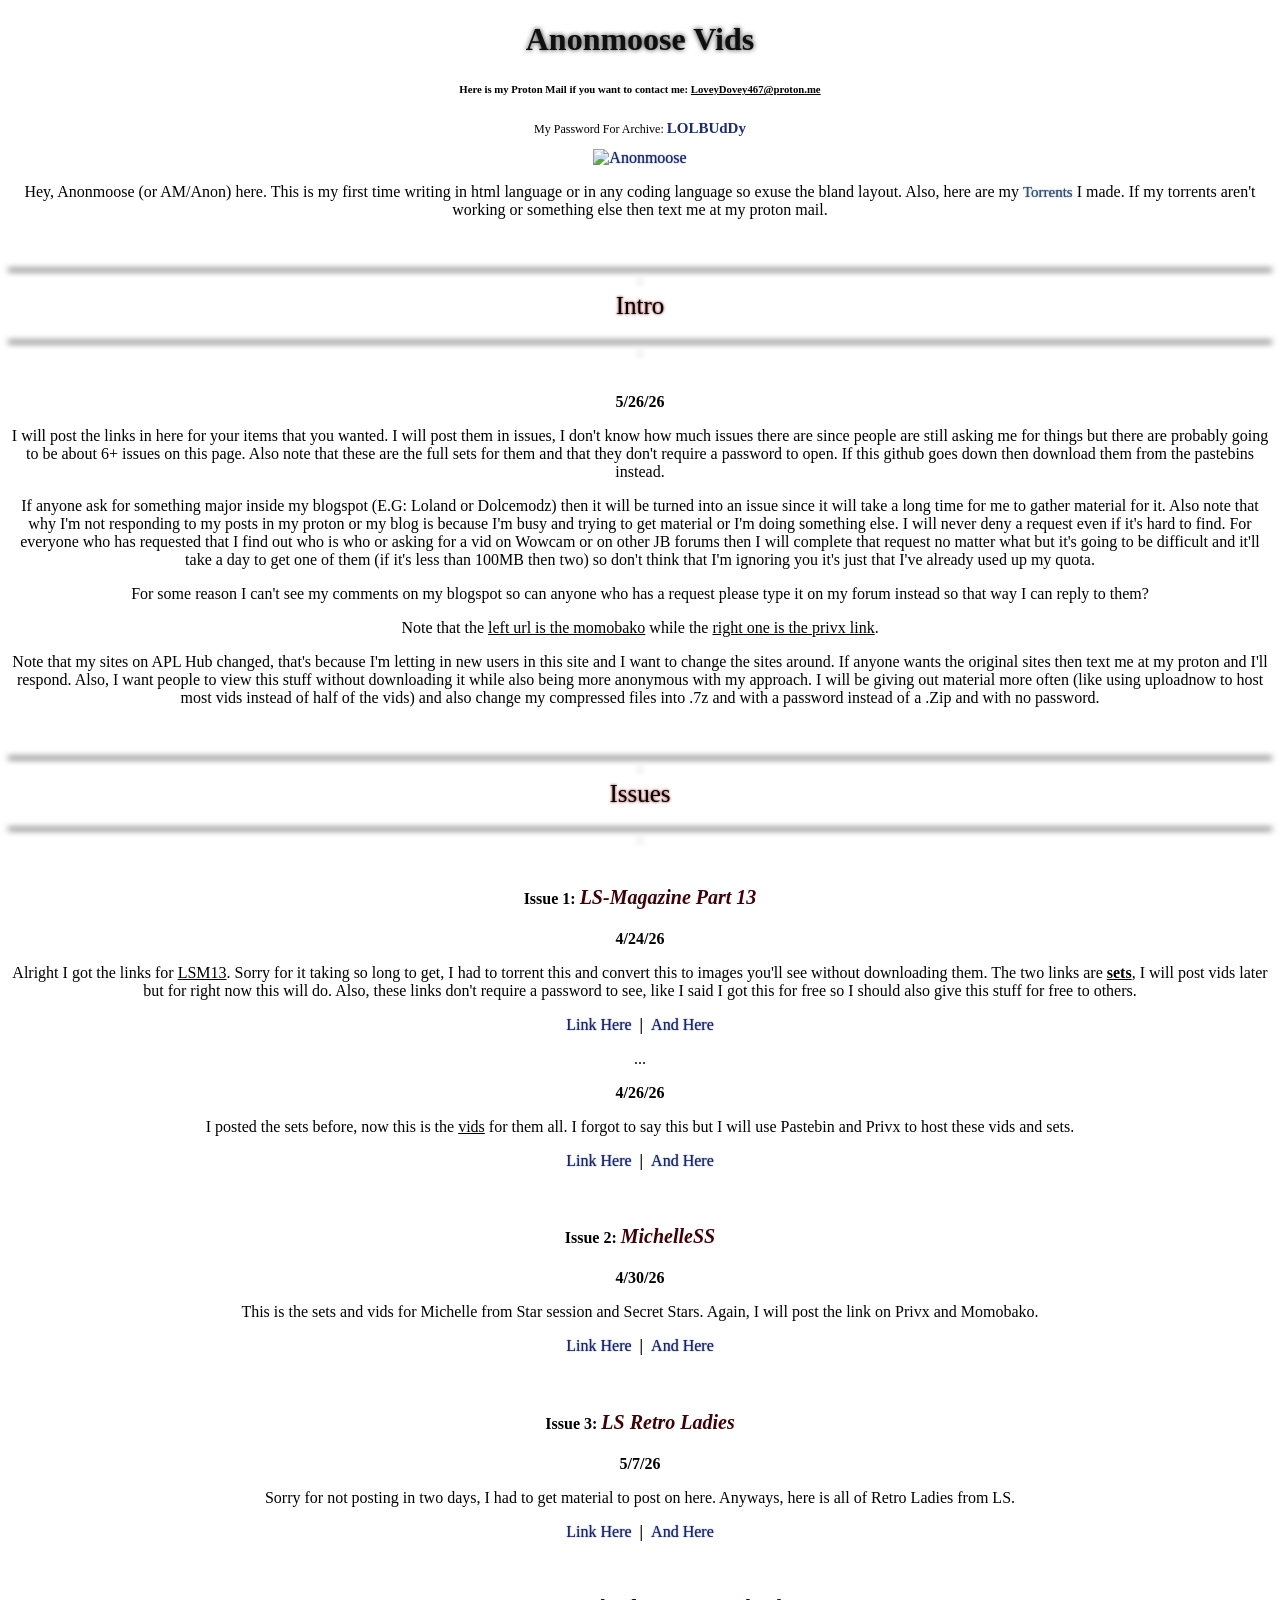
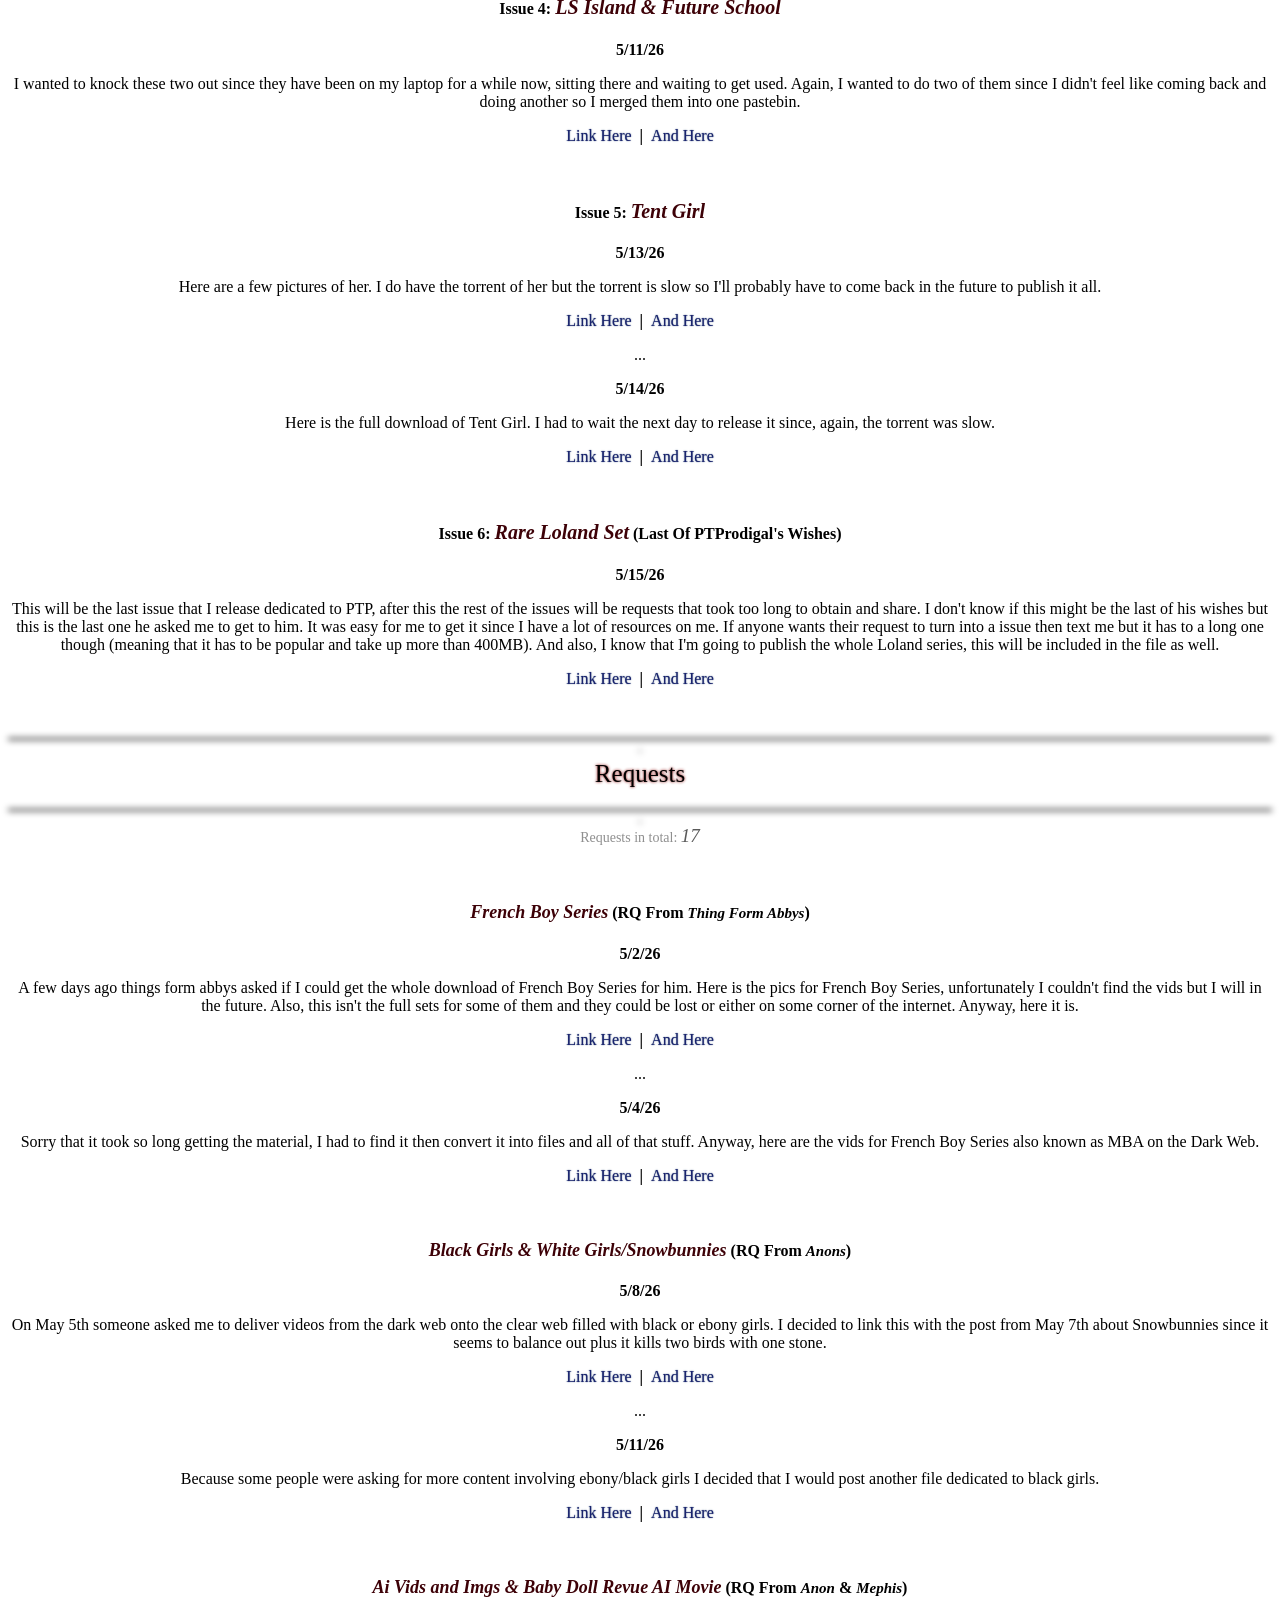
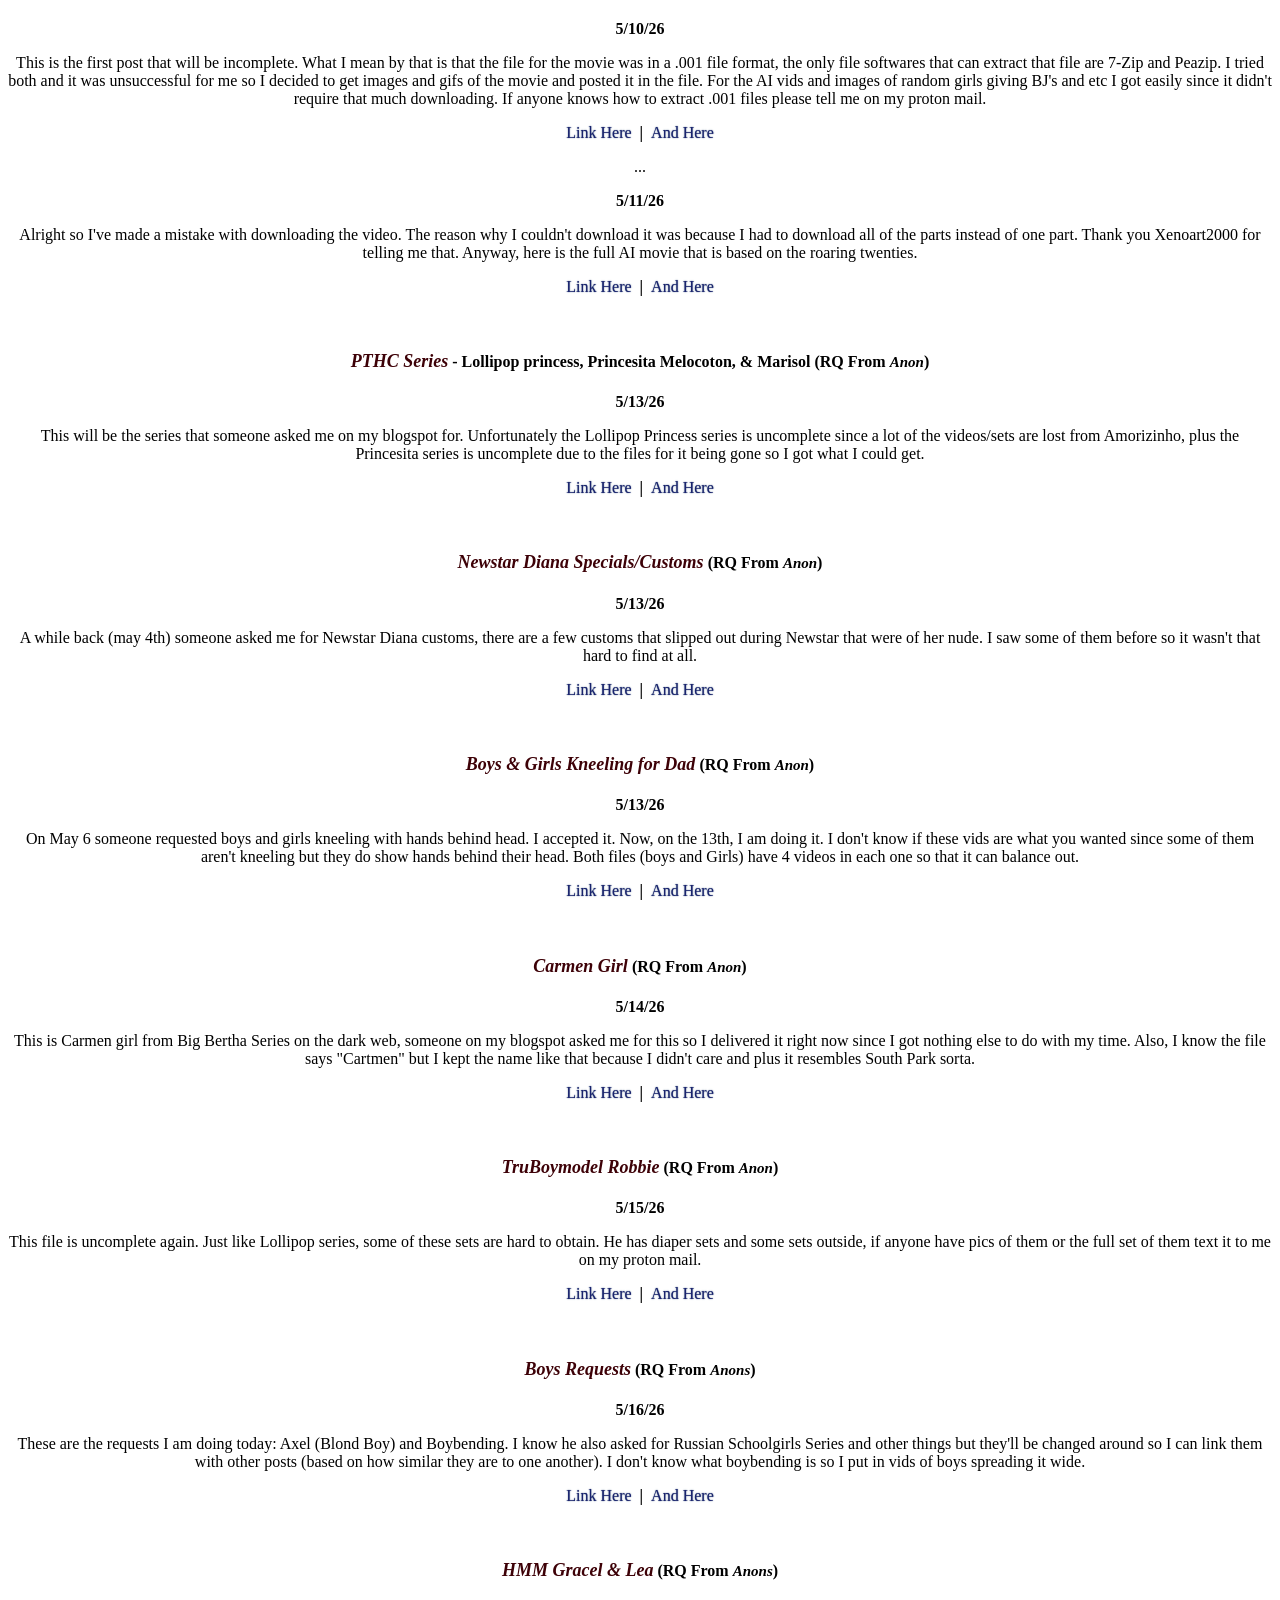
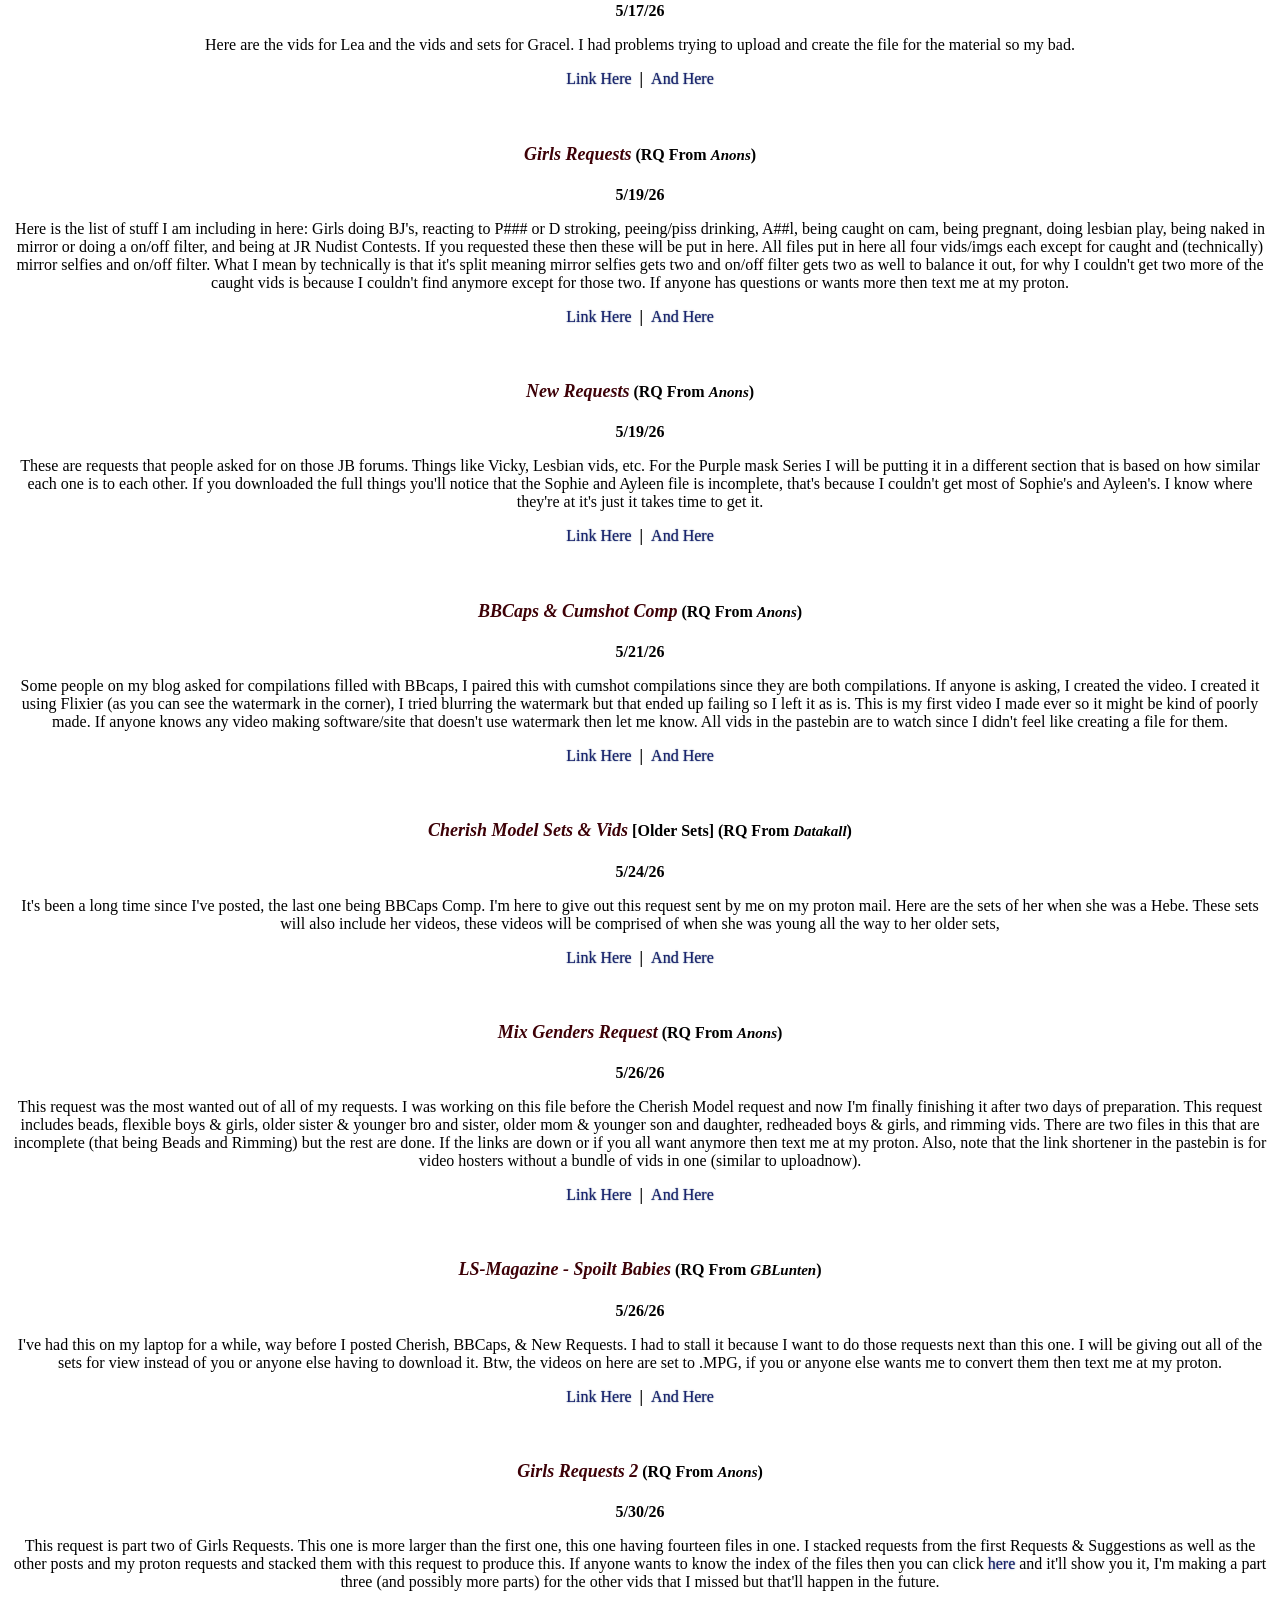
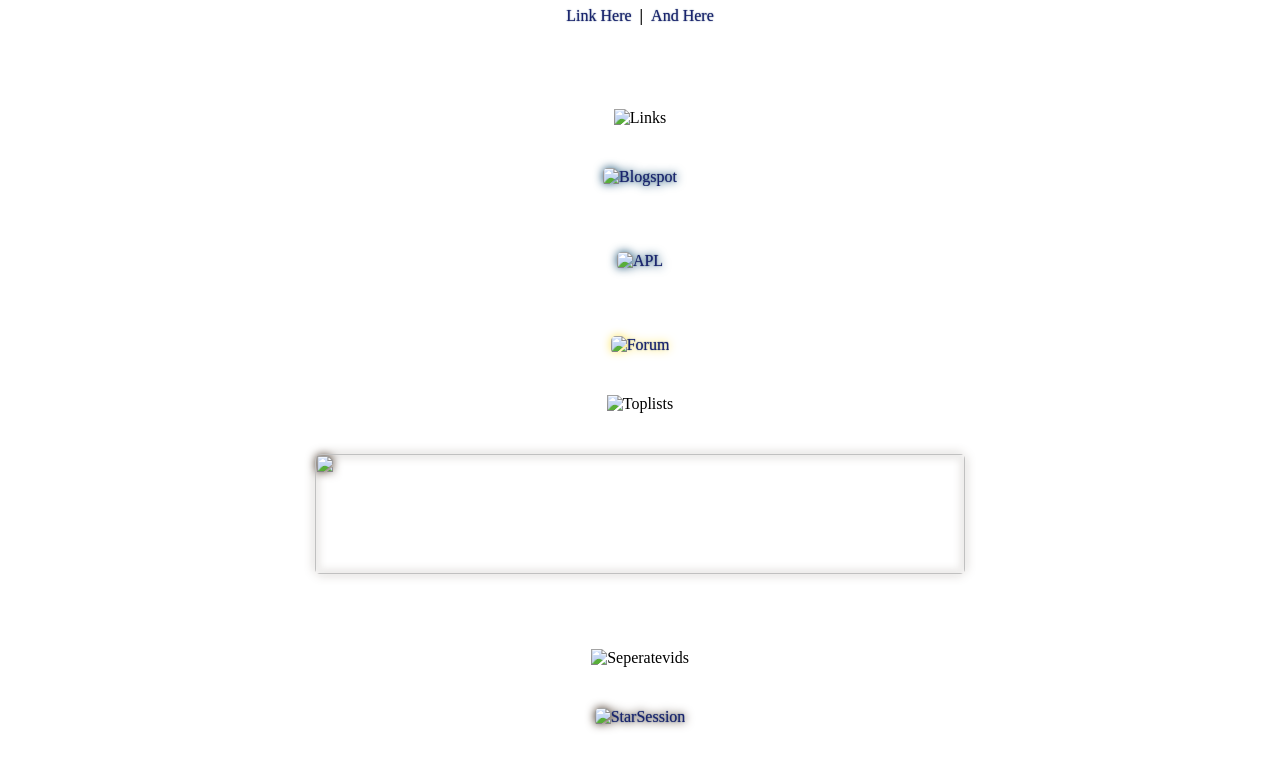
==== commit 2142bb2c: "add" ====
--- a/index.html
+++ b/index.html
@@ -9,16 +9,18 @@
 <body>
     <center>
         <link rel="stylesheet" href="styles.css">
-    <h1 class="VidsA">Videos For You</h1>
-    <h6>Here is my Proton Mail if you want to contact me: <u>LoveyDovey467@proton.me</u></h6>
+    <h1 class="VidsA">Anonmoose Vids</h1>
+    <h6>Here is my Proton Mail if you want to contact me: <u class="Proton">LoveyDovey467@proton.me</u></h6>
     <h3 style="font-size: 12px;"> My Password For Archive: <b style="font-size: 15px;" class="LL">LOLBUdDy</b></h3>
     <a href="https://dirtyraggg.github.io/AnonMooseVids/">
     <img src="https://iili.io/CJIKb2e.png" alt="Anonmoose" draggable="false">
     </a>
-    <p>Hey, <a href="https://wowcam.vc/member.php?action=profile&uid=275">Anonmoose</a> here. This is my first time writing in html language or in any coding language so exuse the bland layout. Also, here are my <a rel="file" href="Torrent/Torrent.html">Torrents</a> I made. If my torrents aren't working or something else then text me at my proton mail.</p>
+    <p>Hey, Anonmoose (or AM/Anon) here. This is my first time writing in html language or in any coding language so exuse the bland layout. Also, here are my <a rel="file" href="Torrent/Torrent.html" class="Text">Torrents</a> I made. If my torrents aren't working or something else then text me at my proton mail.</p>
     &emsp;
-    <h2 style="color:darkred;" style="margin-right: -15px;">Intro</h2>
-    <p>5/7/26</p>
+    <p></p>
+    <div class="blackbar">.</div><h2 style="font-color: rgb(153, 12, 12);" class="Intro">Intro</h2><div class="blackbar">.</div>
+    <p>&ensp;</p>
+    <p class="Dates">5/26/26</p>
     <p>I will post the links in here for your items that you wanted. I will post them in issues, I don't know how much issues there are since people are still asking me for things but there are probably going to be about 6+ issues on this page. Also note that these are the full sets for them and that they don't require a password to open. If this github goes down then download them from the pastebins instead.</p>
     <p></p>
     <p>If anyone ask for something major inside my blogspot (E.G: Loland or Dolcemodz) then it will be turned into an issue since it will take a long time for me to gather material for it. Also note that why I'm not responding to my posts in my proton or my blog is because I'm busy and trying to get material or I'm doing something else. I will never deny a request even if it's hard to find. For everyone who has requested that I find out who is who or asking for a vid on Wowcam or on other JB forums then I will complete that request no matter what but it's going to be difficult and it'll take a day to get one of them (if it's less than 100MB then two) so don't think that I'm ignoring you it's just that I've already used up my quota.</p>
@@ -28,141 +30,147 @@
     <p>Note that the <u>left url is the momobako</u> while the <u>right one is the privx link</u>.</p>
     <p></p>
     <p>Note that my sites on APL Hub changed, that's because I'm letting in new users in this site and I want to change the sites around. If anyone wants the original sites then text me at my proton and I'll respond. Also, I want people to view this stuff without downloading it while also being more anonymous with my approach. I will be giving out material more often (like using uploadnow to host most vids instead of half of the vids) and also change my compressed files into .7z and with a password instead of a .Zip and with no password. </p>
-    &emsp;
-    <big><h2 style="color:darkred;">Issues</h2></big>
-    <p>&emsp;</p>
-    <h4>Issue 1: LS-Magazine Part 13</h4>
-    <p>4/24/26</p>
+    <p>&emsp;</p>
+    <div class="blackbar">.</div><big><h2 style="font-color: rgb(43, 75, 115);" class="Issues">Issues</h2></big><div class="blackbar">.</div>
+    <p>&emsp;</p>
+    <h4>Issue 1: <b style="font-size: 20px;"><i style="color: rgb(61, 1, 7);">LS-Magazine Part 13</i></b></h4>
+    <p class="Dates">4/24/26</p>
     <p>Alright I got the links for <u>LSM13</u>. Sorry for it taking so long to get, I had to torrent this and convert this to images you'll see without downloading them. The two links are <b><u>sets</u></b>, I will post vids later but for right now this will do. Also, these links don't require a password to see, like I said I got this for free so I should also give this stuff for free to others.</p>
     <a href="https://paste.momobako.com/?1a869ca9ee009d4f#Hmt9mv98WhmcDJAzTUXpXX8hiriQkAHhQ69qS5N3cGnd">Link Here</a><t>&ensp;<b>|</b>&ensp;</t><a href="https://privx.li/2QWCMJNVm">And Here</a>
     <p>...</p>
-    <p>4/26/26</p>
+    <p class="Dates">4/26/26</p>
     <p>I posted the sets before, now this is the <u>vids</u> for them all. I forgot to say this but I will use Pastebin and Privx to host these vids and sets.</p>
     <a href="https://paste.momobako.com/?0813c279a99afd55#GSYURUhBj9gviGVze8Xsu5CRvsb9WLKg598u6Q5xvVtX">Link Here</a><t>&ensp;<b>|</b>&ensp;</t><a href="https://privx.li/2SZzHdKFO">And Here</a>
     <p>&emsp;</p>
-    <h4>Issue 2: MichelleSS</h4>
-    <p>4/30/26</p>
+    <h4>Issue 2: <b style="font-size: 20px;"><i style="color: rgb(61, 1, 7);">MichelleSS</i></b></h4>
+    <p class="Dates">4/30/26</p>
     <p>This is the sets and vids for Michelle from Star session and Secret Stars. Again, I will post the link on Privx and Momobako.</p>
     <a href="https://paste.momobako.com/?1f122a857d3f291d#H8TRwEeG2yHLfVGtRMGHSrjGMmdcVDs2vkfpn6pWWt7Z">Link Here</a><t>&ensp;<b>|</b>&ensp;</t><a href="https://privx.li/2XVQgJHtS">And Here</a>
     <p>&emsp;</p>
-    <h4>Issue 3: LS Retro Ladies</h4>
-    <p>5/7/26</p>
+    <h4>Issue 3: <b style="font-size: 20px;"><i style="color: rgb(61, 1, 7);">LS Retro Ladies</i></b></h4>
+    <p class="Dates">5/7/26</p>
     <p>Sorry for not posting in two days, I had to get material to post on here. Anyways, here is all of Retro Ladies from LS.</p>
     <a href="https://paste.momobako.com/?d7d1eb33732e6cec#CV4TkTavVP2nM4THLArWLRpCaVRqem7YPuA1WaQr9QaV">Link Here</a><t>&ensp;<b>|</b>&ensp;</t><a href="https://privx.li/36DnDMYFi">And Here</a>
     <p>&emsp;</p>
-    <h4>Issue 4: LS Island & Future School</h4>
-    <p>5/11/26</p>
+    <h4>Issue 4: <b style="font-size: 20px;"><i style="color: rgb(61, 1, 7);">LS Island & Future School</i></b></h4>
+    <p class="Dates">5/11/26</p>
     <p>I wanted to knock these two out since they have been on my laptop for a while now, sitting there and waiting to get used. Again, I wanted to do two of them since I didn't feel like coming back and doing another so I merged them into one pastebin.</p>
     <a href="https://paste.momobako.com/?440a7caf83ac2eef#4udN7i9oy5S5uSoeK2Z5hEzH7KTnUN7VWe5zftsWrps4">Link Here</a><t>&ensp;<b>|</b>&ensp;</t><a href="https://privx.li/3altFpL1u">And Here</a>
     <p>&emsp;</p>
-    <h4>Issue 5: Tent Girl</h4>
-    <p>5/13/26</p>
+    <h4>Issue 5: <b style="font-size: 20px;"><i style="color: rgb(61, 1, 7);">Tent Girl</i></b></h4>
+    <p class="Dates">5/13/26</p>
     <p>Here are a few pictures of her. I do have the torrent of her but the torrent is slow so I'll probably have to come back in the future to publish it all.</p>
     <a href="https://paste.momobako.com/?c9ca8f24d49861e5#2tgd3VudX8oa7CmsteDhktFd89R36VHNzE6K3sMQbcwU">Link Here</a><t>&ensp;<b>|</b>&ensp;</t><a href="https://privx.li/3ddcWuu4w">And Here</a>
     <p>...</p>
-    <p>5/14/26</p>
+    <p class="Dates">5/14/26</p>
     <p>Here is the full download of Tent Girl. I had to wait the next day to release it since, again, the torrent was slow.</p>
     <a href="https://paste.momobako.com/?12c06d34da1c1632#nD2rcDqMguoVQHX2uHJei8y5BHXgvvdQiik4gq4ifoM">Link Here</a><t>&ensp;<b>|</b>&ensp;</t><a href="https://privx.li/3ebvCOUqA">And Here</a>
     <p>&emsp;</p>
-    <h4>Issue 6: Rare Loland Set (Last Of PTProdigal's Wishes)</h4>
-    <p>5/15/26</p>
+    <h4>Issue 6: <b style="font-size: 20px;"><i style="color: rgb(61, 1, 7);">Rare Loland Set</i></b>   (Last Of PTProdigal's Wishes)</h4>
+    <p class="Dates">5/15/26</p>
     <p>This will be the last issue that I release dedicated to PTP, after this the rest of the issues will be requests that took too long to obtain and share. I don't know if this might be the last of his wishes but this is the last one he asked me to get to him. It was easy for me to get it since I have a lot of resources on me. If anyone wants their request to turn into a issue then text me but it has to a long one though (meaning that it has to be popular and take up more than 400MB). And also, I know that I'm going to publish the whole Loland series, this will be included in the file as well.</p>
     <a href="https://paste.momobako.com/?90bf1c94c8ff4ecd#CUNSzyyBiSFoL2t1cM9UMyRgA2wNQmFMj2dPm9mmHtjf">Link Here</a><t>&ensp;<b>|</b>&ensp;</t><a href="https://privx.li/3f0hZpGJa">And Here</a>
     <p>&emsp;</p>
     <p></p>
-    <big><h2 style="color:darkred;">Requests</h2></big>
-    <p>&emsp;</p>
-    <h4>French Boy Series (RQ From <u>Thing Form Abbys</u>)</h4>
-    <p>5/2/26</p>
+    <div class="blackbar">.</div><big><h2 style="font-color: rgb(153, 12, 12);" class="Intro">Requests</h2></big><div class="blackbar">.</div>
+    <p style="font-size: 14px; color: rgb(143, 143, 143);">Requests in total: <i style="font-size: 19px; color: rgb(89, 89, 89);">17</i></p>
+    <p>&emsp;</p>
+    <h4><b style="font-size: 18px;"><i style="color: rgb(61, 1, 7);">French Boy Series</i></b> (RQ From <i style="font-size: 15px;">Thing Form Abbys</i>)</h4>
+    <p class="Dates">5/2/26</p>
     <p>A few days ago things form abbys asked if I could get the whole download of French Boy Series for him. Here is the pics for French Boy Series, unfortunately I couldn't find the vids but I will in the future. Also, this isn't the full sets for some of them and they could be lost or either on some corner of the internet. Anyway, here it is.</p>
     <a href="https://paste.momobako.com/?a210b583ca061879#3xAKLzxWBuxwSWjd4bycFPA5i6LUqcvQiZYXUdBvVnxe">Link Here</a><t>&ensp;<b>|</b>&ensp;</t><a href="https://privx.li/30rm8qAoM">And Here</a>
     <p>...</p>
-    <p>5/4/26</p>
+    <p class="Dates">5/4/26</p>
     <p>Sorry that it took so long getting the material, I had to find it then convert it into files and all of that stuff. Anyway, here are the vids for French Boy Series also known as MBA on the Dark Web.</p>
     <a href="https://paste.momobako.com/?94ccbff3d92585ab#7NNvcAZ52ist1z5dwpFFb3Rae8psKA6pUMug6Ck99cUA">Link Here</a><t>&ensp;<b>|</b>&ensp;</t><a href="https://privx.li/33NeKFwCQ">And Here</a>
     <p>&emsp;</p>
-    <h4>Black Girls & White Girls/Snowbunnies (RQ From <u>Anons</u>)</h4>
-    <p>5/8/26</p>
+    <h4><b style="font-size: 18px;"><i style="color: rgb(61, 1, 7);">Black Girls & White Girls/Snowbunnies</i></b> (RQ From <i style="font-size: 15px;">Anons</i>)</h4>
+    <p class="Dates">5/8/26</p>
     <p>On May 5th someone asked me to deliver videos from the dark web onto the clear web filled with black or ebony girls. I decided to link this with the post from May 7th about Snowbunnies since it seems to balance out plus it kills two birds with one stone.</p>
     <a href="https://paste.momobako.com/?514c8280ff535b4a#FMCS1J6F3gBbH2PCBQEcPjTQwJ4wH6A9hnfgL9JonwUp">Link Here</a><t>&ensp;<b>|</b>&ensp;</t><a href="https://privx.li/36I8NENH2">And Here</a>
     <p>...</p>
-    <p>5/11/26</p>
+    <p class="Dates">5/11/26</p>
     <p>Because some people were asking for more content involving ebony/black girls I decided that I would post another file dedicated to black girls.</p>
     <a href="https://paste.momobako.com/?1d8bf921f5f566f3#7MgjL1yUP9185DoCeGwrss1EFGfQx8tuv44cutkW8NMt">Link Here</a><t>&ensp;<b>|</b>&ensp;</t><a href="https://privx.li/3an43n224">And Here</a>
     <p>&emsp;</p>
-    <h4>Ai Vids and Imgs & Baby Doll Revue AI Movie (RQ From <u>Anon</u> & <u>Mephis</u>)</h4>
-    <p>5/10/26</p>
+    <h4><b style="font-size: 18px;"><i style="color: rgb(61, 1, 7);">Ai Vids and Imgs & Baby Doll Revue AI Movie</i></b> (RQ From <i style="font-size: 15px;">Anon</i> & <i style="font-size: 15px;">Mephis</i>)</h4>
+    <p class="Dates">5/10/26</p>
     <p>This is the first post that will be incomplete. What I mean by that is that the file for the movie was in a .001 file format, the only file softwares that can extract that file are 7-Zip and Peazip. I tried both and it was unsuccessful for me so I decided to get images and gifs of the movie and posted it in the file. For the AI vids and images of random girls giving BJ's and etc I got easily since it didn't require that much downloading. If anyone knows how to extract .001 files please tell me on my proton mail.</p>
     <a href="https://paste.momobako.com/?18569c2b0890c535#EKP6J5Vu5SthGmBkfyFYG5MF96phtk3trXfcCFfNbKB8">Link Here</a><t>&ensp;<b>|</b>&ensp;</t><a href="https://privx.li/38JvkbtqU">And Here</a>
     <p>...</p>
-    <p>5/11/26</p>
+    <p class="Dates">5/11/26</p>
     <p>Alright so I've made a mistake with downloading the video. The reason why I couldn't download it was because I had to download all of the parts instead of one part. Thank you Xenoart2000 for telling me that. Anyway, here is the full AI movie that is based on the roaring twenties.</p>
     <a href="https://paste.momobako.com/?f9c664961c803ebf#B2bUeHviNGqL4yQYzgtysb2s26Z2mfr1KMX4i5MhXy4C">Link Here</a><t>&ensp;<b>|</b>&ensp;</t><a href="https://privx.li/3auZZ9p4Y">And Here</a>
     <p>&emsp;</p>
-    <h4>PTHC Series - Lollipop princess, Princesita Melocoton, & Marisol (RQ From <u>Anon</u>)</h4>
-    <p>5/13/26</p>
+    <h4><b style="font-size: 18px;"><i style="color: rgb(61, 1, 7);">PTHC Series</i></b> - Lollipop princess, Princesita Melocoton, & Marisol (RQ From <i style="font-size: 15px;">Anon</i>)</h4>
+    <p class="Dates">5/13/26</p>
     <p>This will be the series that someone asked me on my blogspot for. Unfortunately the Lollipop Princess series is uncomplete since a lot of the videos/sets are lost from Amorizinho, plus the Princesita series is uncomplete due to the files for it being gone so I got what I could get.</p>
     <a href="https://paste.momobako.com/?0a0a994b5156b0b9#5Fjn5yUwBUa4mtHv43fUU7wJ74joTtacLKknuQdoYkzw">Link Here</a><t>&ensp;<b>|</b>&ensp;</t><a href="https://privx.li/3bVRCGLBu">And Here</a>
     <p>&emsp;</p>
-    <h4>Newstar Diana Specials/Customs (RQ From <u>Anon</u>)</h4>
-    <p>5/13/26</p>
+    <h4><b style="font-size: 18px;"><i style="color: rgb(61, 1, 7);">Newstar Diana Specials/Customs</i></b> (RQ From <i style="font-size: 15px;">Anon</i>)</h4>
+    <p class="Dates">5/13/26</p>
     <p>A while back (may 4th) someone asked me for Newstar Diana customs, there are a few customs that slipped out during Newstar that were of her nude. I saw some of them before so it wasn't that hard to find at all.</p>
     <a href="https://paste.momobako.com/?68b4d45a8cc9b442#FpjEuX7ZRGx5EgVkc4PZaAj7YDQZim78rqtRDxTFQBpd">Link Here</a><t>&ensp;<b>|</b>&ensp;</t><a href="https://privx.li/3bXs0E2C4">And Here</a>
     <p>&emsp;</p>
-    <h4>Boys & Girls Kneeling for Dad (RQ From <u>Anon</u>)</h4>
-    <p>5/13/26</p>
+    <h4><b style="font-size: 18px;"><i style="color: rgb(61, 1, 7);">Boys & Girls Kneeling for Dad</i></b> (RQ From <i style="font-size: 15px;">Anon</i>)</h4>
+    <p class="Dates">5/13/26</p>
     <p>On May 6 someone requested boys and girls kneeling with hands behind head. I accepted it. Now, on the 13th, I am doing it. I don't know if these vids are what you wanted since some of them aren't kneeling but they do show hands behind their head. Both files (boys and Girls) have 4 videos in each one so that it can balance out.</p>
     <a href="https://paste.momobako.com/?0a511881eb33be46#4pW3dR74U6pv6Kjv2y1bddG87mQf3c21TjP5aBq81rdj">Link Here</a><t>&ensp;<b>|</b>&ensp;</t><a href="https://privx.li/3c3Nyt8Eo">And Here</a>
     <p>&emsp;</p>
-    <h4>Carmen Girl (RQ From <u>Anon</u>)</h4>
-    <p>5/14/26</p>
+    <h4><b style="font-size: 18px;"><i style="color: rgb(61, 1, 7);">Carmen Girl</i></b> (RQ From <i style="font-size: 15px;">Anon</i>)</h4>
+    <p class="Dates">5/14/26</p>
     <p>This is Carmen girl from Big Bertha Series on the dark web, someone on my blogspot asked me for this so I delivered it right now since I got nothing else to do with my time. Also, I know the file says "Cartmen" but I kept the name like that because I didn't care and plus it resembles South Park sorta.</p>
     <a href="https://paste.momobako.com/?31f2e37ffa5ba602#JC5fNar7YXE39aMS5bzApC8Ge9db2Hpm5T9AUNm4ZbcN">Link Here</a><t>&ensp;<b>|</b>&ensp;</t><a href="https://privx.li/3eggMGJsk">And Here</a>
     <p>&emsp;</p>
-    <h4>TruBoymodel Robbie (RQ From <u>Anon</u>)</h4>
-    <p>5/15/26</p>
+    <h4><b style="font-size: 18px;"><i style="color: rgb(61, 1, 7);">TruBoymodel Robbie</i></b> (RQ From <i style="font-size: 15px;">Anon</i>)</h4>
+    <p class="Dates">5/15/26</p>
     <p>This file is uncomplete again. Just like Lollipop series, some of these sets are hard to obtain. He has diaper sets and some sets outside, if anyone have pics of them or the full set of them text it to me on my proton mail.</p>
     <a href="https://paste.momobako.com/?ec6660b7fde7efab#CNyj2RJjwsjXdzxDve8AMtDTGYMp6zt7WvwFVuDKBmvD">Link Here</a><t>&ensp;<b>|</b>&ensp;</t><a href="https://privx.li/3fKjc8E00">And Here</a>
     <p>&emsp;</p>
-    <h4>Boys Requests (RQ From <u>Anons</u>)</h4>
-    <p>5/16/26</p>
+    <h4><b style="font-size: 18px;"><i style="color: rgb(61, 1, 7);">Boys Requests</i></b> (RQ From <i style="font-size: 15px;">Anons</i>)</h4>
+    <p class="Dates">5/16/26</p>
     <p>These are the requests I am doing today: Axel (Blond Boy) and Boybending. I know he also asked for Russian Schoolgirls Series and other things but they'll be changed around so I can link them with other posts (based on how similar they are to one another). I don't know what boybending is so I put in vids of boys spreading it wide.</p>
     <a href="https://paste.momobako.com/?0b84e825b09e478e#9zXuGwxrNPY4w1nZFCTA2X1n1DxYa2AYpjqtuuHRSdvq">Link Here</a><t>&ensp;<b>|</b>&ensp;</t><a href="https://privx.li/3gpzeZMf6">And Here</a>
     <p>&emsp;</p>
-    <h4>HMM Gracel & Lea (RQ From <u>Anons</u>)</h4>
-    <p>5/17/26</p>
+    <h4><b style="font-size: 18px;"><i style="color: rgb(61, 1, 7);">HMM Gracel & Lea</i></b> (RQ From <i style="font-size: 15px;">Anons</i>)</h4>
+    <p class="Dates">5/17/26</p>
     <p>Here are the vids for Lea and the vids and sets for Gracel. I had problems trying to upload and create the file for the material so my bad.</p>
     <a href="https://paste.momobako.com/?319ece661205839a#5WYGUxKYsLZSM2QPG81z5vseb8bVsFCp458ofhcntkPq">Link Here</a><t>&ensp;<b>|</b>&ensp;</t><a href="https://privx.li/3hmhxmVAA">And Here</a>
     <p>&emsp;</p>
-    <h4>Girls Requests (RQ From <u>Anons</u>)</h4>
-    <p>5/19/26</p>
+    <h4><b style="font-size: 18px;"><i style="color: rgb(61, 1, 7);">Girls Requests</i></b> (RQ From <i style="font-size: 15px;">Anons</i>)</h4>
+    <p class="Dates">5/19/26</p>
     <p>Here is the list of stuff I am including in here: Girls doing BJ's, reacting to P### or D stroking, peeing/piss drinking, A##l, being caught on cam, being pregnant, doing lesbian play, being naked in mirror or doing a on/off filter, and being at JR Nudist Contests. If you requested these then these will be put in here. All files put in here all four vids/imgs each except for caught and (technically) mirror selfies and on/off filter. What I mean by technically is that it's split meaning mirror selfies gets two and on/off filter gets two as well to balance it out, for why I couldn't get two more of the caught vids is because I couldn't find anymore except for those two. If anyone has questions or wants more then text me at my proton.</p>
     <a href="https://paste.momobako.com/?92b58ce3d8cf29f2#E8qsQy3ecssTV3vBDoHQ1SNgtkBZcpKzjauBZRnmxeXg">Link Here</a><t>&ensp;<b>|</b>&ensp;</t><a href="https://privx.li/3j7MckReE">And Here</a>
     <p>&emsp;</p>
-    <h4>New Requests (RQ From <u>Anons</u>)</h4>
-    <p>5/19/26</p>
+    <h4><b style="font-size: 18px;"><i style="color: rgb(61, 1, 7);">New Requests</i></b> (RQ From <i style="font-size: 15px;">Anons</i>)</h4>
+    <p class="Dates">5/19/26</p>
     <p>These are requests that people asked for on those JB forums. Things like Vicky, Lesbian vids, etc. For the Purple mask Series I will be putting it in a different section that is based on how similar each one is to each other. If you downloaded the full things you'll notice that the Sophie and Ayleen file is incomplete, that's because I couldn't get most of Sophie's and Ayleen's. I know where they're at it's just it takes time to get it.</p>
     <a href="https://paste.momobako.com/?5f4a95e374c6dc08#4z1CGoaJZcarMiEv1khySuK7U697apAqxfV7CRcsnkwv">Link Here</a><t>&ensp;<b>|</b>&ensp;</t><a href="https://privx.li/3kcqqunD2">And Here</a>
     <p>&emsp;</p>
-    <h4>BBCaps & Cumshot Comp (RQ From <u>Anons</u>)</h4>
-    <p>5/21/26</p>
+    <h4><b style="font-size: 18px;"><i style="color: rgb(61, 1, 7);">BBCaps & Cumshot Comp</i></b> (RQ From <i style="font-size: 15px;">Anons</i>)</h4>
+    <p class="Dates">5/21/26</p>
     <p>Some people on my blog asked for compilations filled with BBcaps, I paired this with cumshot compilations since they are both compilations. If anyone is asking, I created the video. I created it using Flixier (as you can see the watermark in the corner), I tried blurring the watermark but that ended up failing so I left it as is. This is my first video I made ever so it might be kind of poorly made. If anyone knows any video making software/site that doesn't use watermark then let me know. All vids in the pastebin are to watch since I didn't feel like creating a file for them.</p>
     <a href="https://paste.momobako.com/?62cb4a3e1aa87f25#5bHBQBpXaR7fpXY41CPz8aLFxPCVmuspq46vXqoBbEjC">Link Here</a><t>&ensp;<b>|</b>&ensp;</t><a href="https://privx.li/3mtEOzNsI">And Here</a>
     <p>&emsp;</p>
-    <h4>Cherish Model Sets & Vids [Older Sets] (RQ From <u>Datakall</u>)</h4>
-    <p>5/24/26</p>
+    <h4><b style="font-size: 18px;"><i style="color: rgb(61, 1, 7);">Cherish Model Sets & Vids</i></b> [Older Sets] (RQ From <i style="font-size: 15px;">Datakall</i>)</h4>
+    <p class="Dates">5/24/26</p>
     <p>It's been a long time since I've posted, the last one being BBCaps Comp. I'm here to give out this request sent by me on my proton mail. Here are the sets of her when she was a Hebe. These sets will also include her videos, these videos will be comprised of when she was young all the way to her older sets, </p>
     <a href="https://paste.momobako.com/?5df1b28ebaac4fc9#6tx1bHrPutntT4SWEBPbTjrLNJnNMN4Tcfvk1fpi4rtq">Link Here</a><t>&ensp;<b>|</b>&ensp;</t><a href="https://privx.li/3pjNHHfva">And Here</a>
     <p>&emsp;</p>
-    <h4>Mix Genders Request (RQ From <u>Anons</u>)</h4>
-    <p>5/26/26</p>
+    <h4><b style="font-size: 18px;"><i style="color: rgb(61, 1, 7);">Mix Genders Request</i></b> (RQ From <i style="font-size: 15px;">Anons</i>)</h4>
+    <p class="Dates">5/26/26</p>
     <p>This request was the most wanted out of all of my requests. I was working on this file before the Cherish Model request and now I'm finally finishing it after two days of preparation. This request includes beads, flexible boys & girls, older sister & younger bro and sister, older mom & younger son and daughter, redheaded boys & girls, and rimming vids. There are two files in this that are incomplete (that being Beads and Rimming) but the rest are done. If the links are down or if you all want anymore then text me at my proton. Also, note that the link shortener in the pastebin is for video hosters without a bundle of vids in one (similar to uploadnow).</p>
     <a href="https://paste.momobako.com/?338d1bca818f1e8b#BnmKExRCa9Ry6KNELumm8VkwrCQznuH6Uvjw2f2KeAPM">Link Here</a><t>&ensp;<b>|</b>&ensp;</t><a href="https://privx.li/3qXmqSO6k">And Here</a>
     <p>&emsp;</p>
-    <h4>LS-Magazine - Spoilt Babies (RQ From <u>GBLunten</u>)</h4>
-    <p>5/26/26</p>
+    <h4><b style="font-size: 18px;"><i style="color: rgb(61, 1, 7);">LS-Magazine - Spoilt Babies</i></b> (RQ From <i style="font-size: 15px;">GBLunten</i>)</h4>
+    <p class="Dates">5/26/26</p>
     <p>I've had this on my laptop for a while, way before I posted Cherish, BBCaps, & New Requests. I had to stall it because I want to do those requests next than this one. I will be giving out all of the sets for view instead of you or anyone else having to download it. Btw, the videos on here are set to .MPG, if you or anyone else wants me to convert them then text me at my proton.</p>
     <a href="https://paste.momobako.com/?340fe3ce3c54e2b2#AkVqwcGmQJHc2rsov6wxd1xXKVZdZZAe8rBjCvubSDmB">Link Here</a><t>&ensp;<b>|</b>&ensp;</t><a href="https://privx.li/3r0xcNm7u">And Here</a>
+    <p>&emsp;</p>
+    <h4><b style="font-size: 18px;"><i style="color: rgb(61, 1, 7);">Girls Requests 2</i></b> (RQ From <i style="font-size: 15px;">Anons</i>)</h4>
+    <p class="Dates">5/30/26</p>
+    <p>This request is part two of Girls Requests. This one is more larger than the first one, this one having fourteen files in one. I stacked requests from the first Requests & Suggestions as well as the other posts and my proton requests and stacked them with this request to produce this. If anyone wants to know the index of the files then you can click <a href="https://iili.io/C3qTsxp.png">here</a> and it'll show you it, I'm making a part three (and possibly more parts) for the other vids that I missed but that'll happen in the future.</p>
+    <a href="https://paste.momobako.com/?bb843efe0b2f3422#G3c8ipck1NvU2SUEqLsN78BYvf7dVszeTiaqj5yaART6">Link Here</a><t>&ensp;<b>|</b>&ensp;</t><a href="https://privx.li/3w4JI5FYs">And Here</a>
     <p>&emsp;</p>
     <p>&emsp;</p>
     <p><img src="https://iili.io/BbZQ25X.png" alt="Links" draggable="false"></p>
--- a/styles.css
+++ b/styles.css
@@ -1,7 +1,12 @@
  a {
     text-decoration: none;
     color: #1a236e;
+    text-shadow: 0 0 1.3px rgb(50, 78, 117);
+    display: inline-block;
  }
+a:hover {
+    filter: drop-shadow(0 0 3px rgb(33, 51, 77));
+}
  .Blogie {
   border-radius: 30px;
   padding: 25px;
@@ -48,7 +53,7 @@
 }
 .VidsA {
 color: #0f0f0f;
-text-shadow: 0 0 10px rgb(107, 107, 107);
+text-shadow: 0 0 5px rgb(43, 43, 43);
 }
 @font-face {
   font-family: 'MyFont';
@@ -80,6 +85,8 @@
 }
 .LL {
   color: #1E2D6B;
+  user-select: all;
+  overflow: auto;
 }
 .Prime18 {
   border-radius: 30px;
@@ -92,3 +99,38 @@
 .Prime18:hover {
     filter: drop-shadow(0 0 9px rgb(24, 37, 46));
 }
+.Proton {
+  user-select: all;
+  overflow: auto;
+}
+.Intro {
+  text-shadow: 0 0 3px rgb(135, 2, 2);
+  display: inline-block;
+}
+.Issues {
+  text-shadow: 0 0 3px rgb(135, 2, 2);
+  display: inline-block;
+}
+.blackbar {
+  width: 100%;
+  height: 2px;
+  background-color: #000;
+  filter: blur(3px);
+}
+.Text {
+  font-family: 'MyFont1';
+  font-weight: normal;
+  font-style: normal;
+  font-size: 15px;
+  color: rgb(50, 78, 117);
+}
+body {
+  background-image: url('https://files.catbox.moe/2gtflb.png');
+  background-repeat: no-repeat;
+  background-attachment: fixed;
+  background-size: cover;
+}
+.Dates {
+  font-weight: bold;
+  font-kerning: 100%;
+}
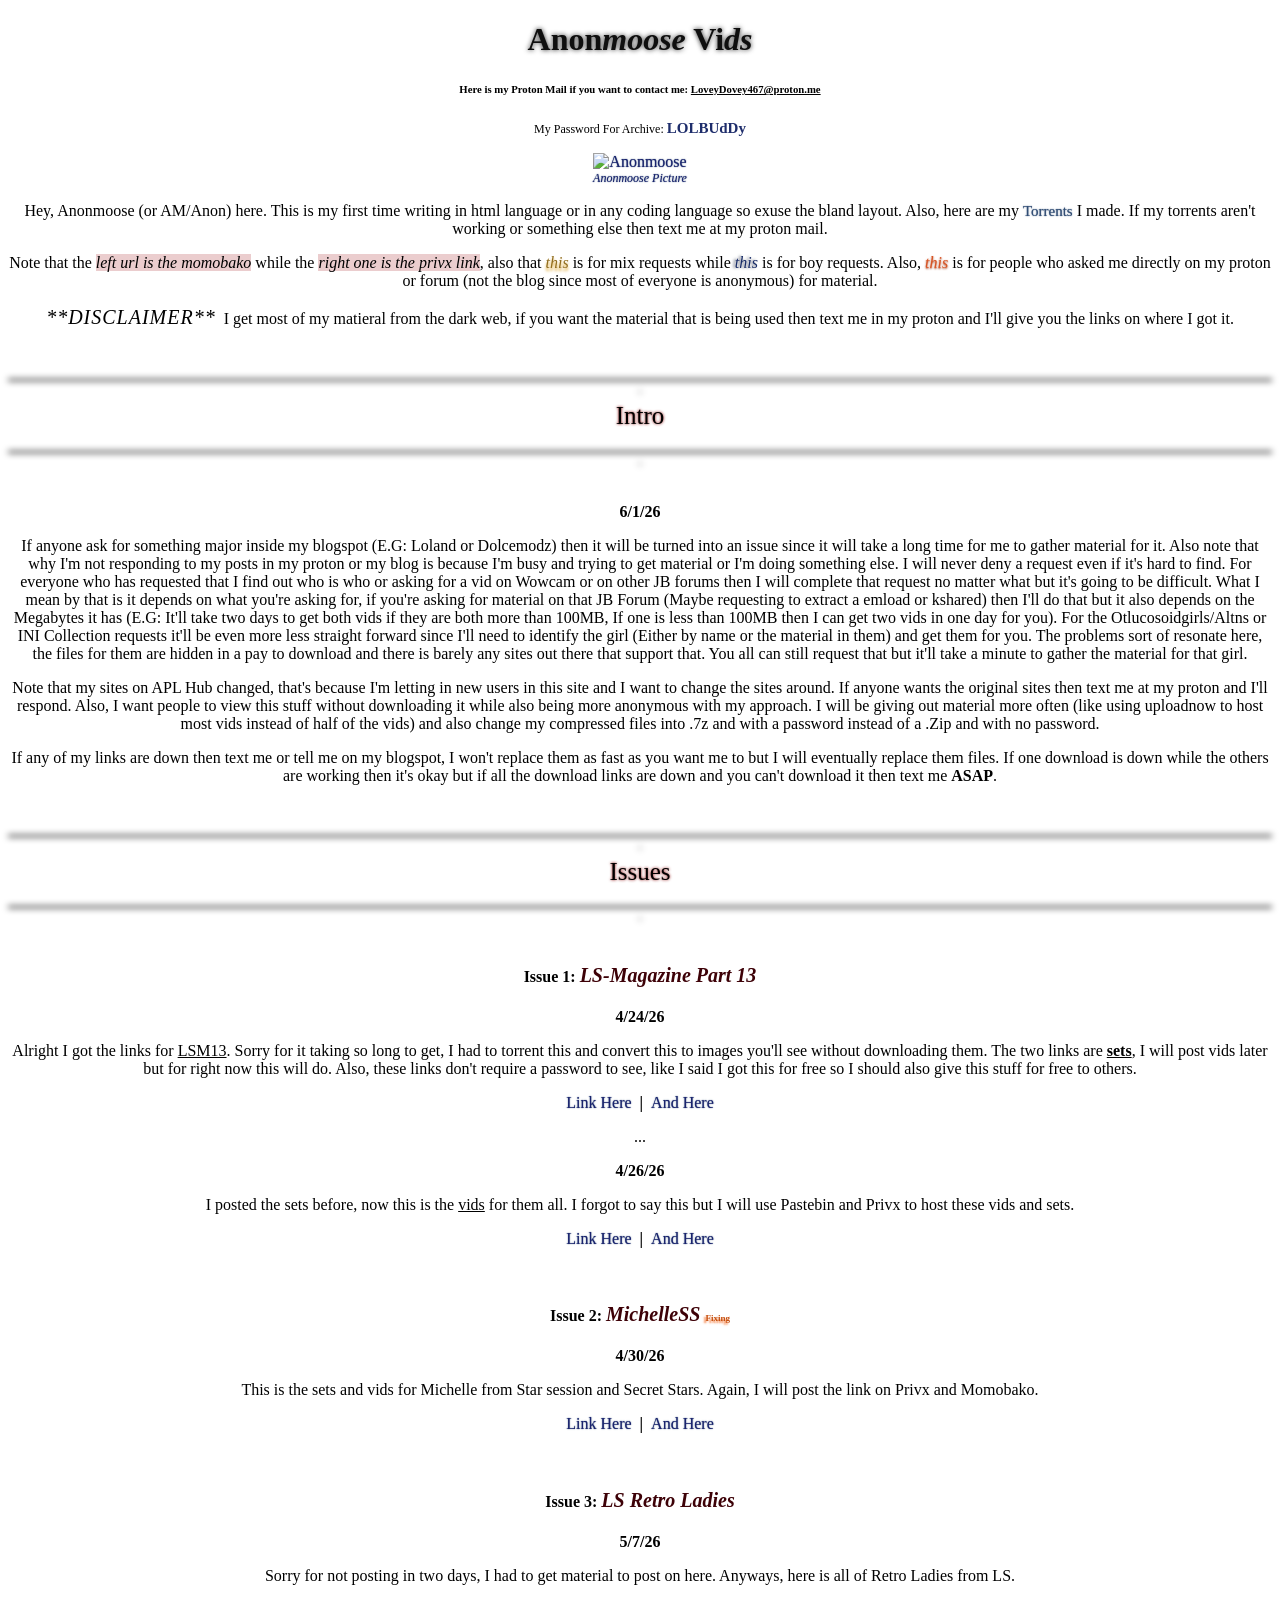
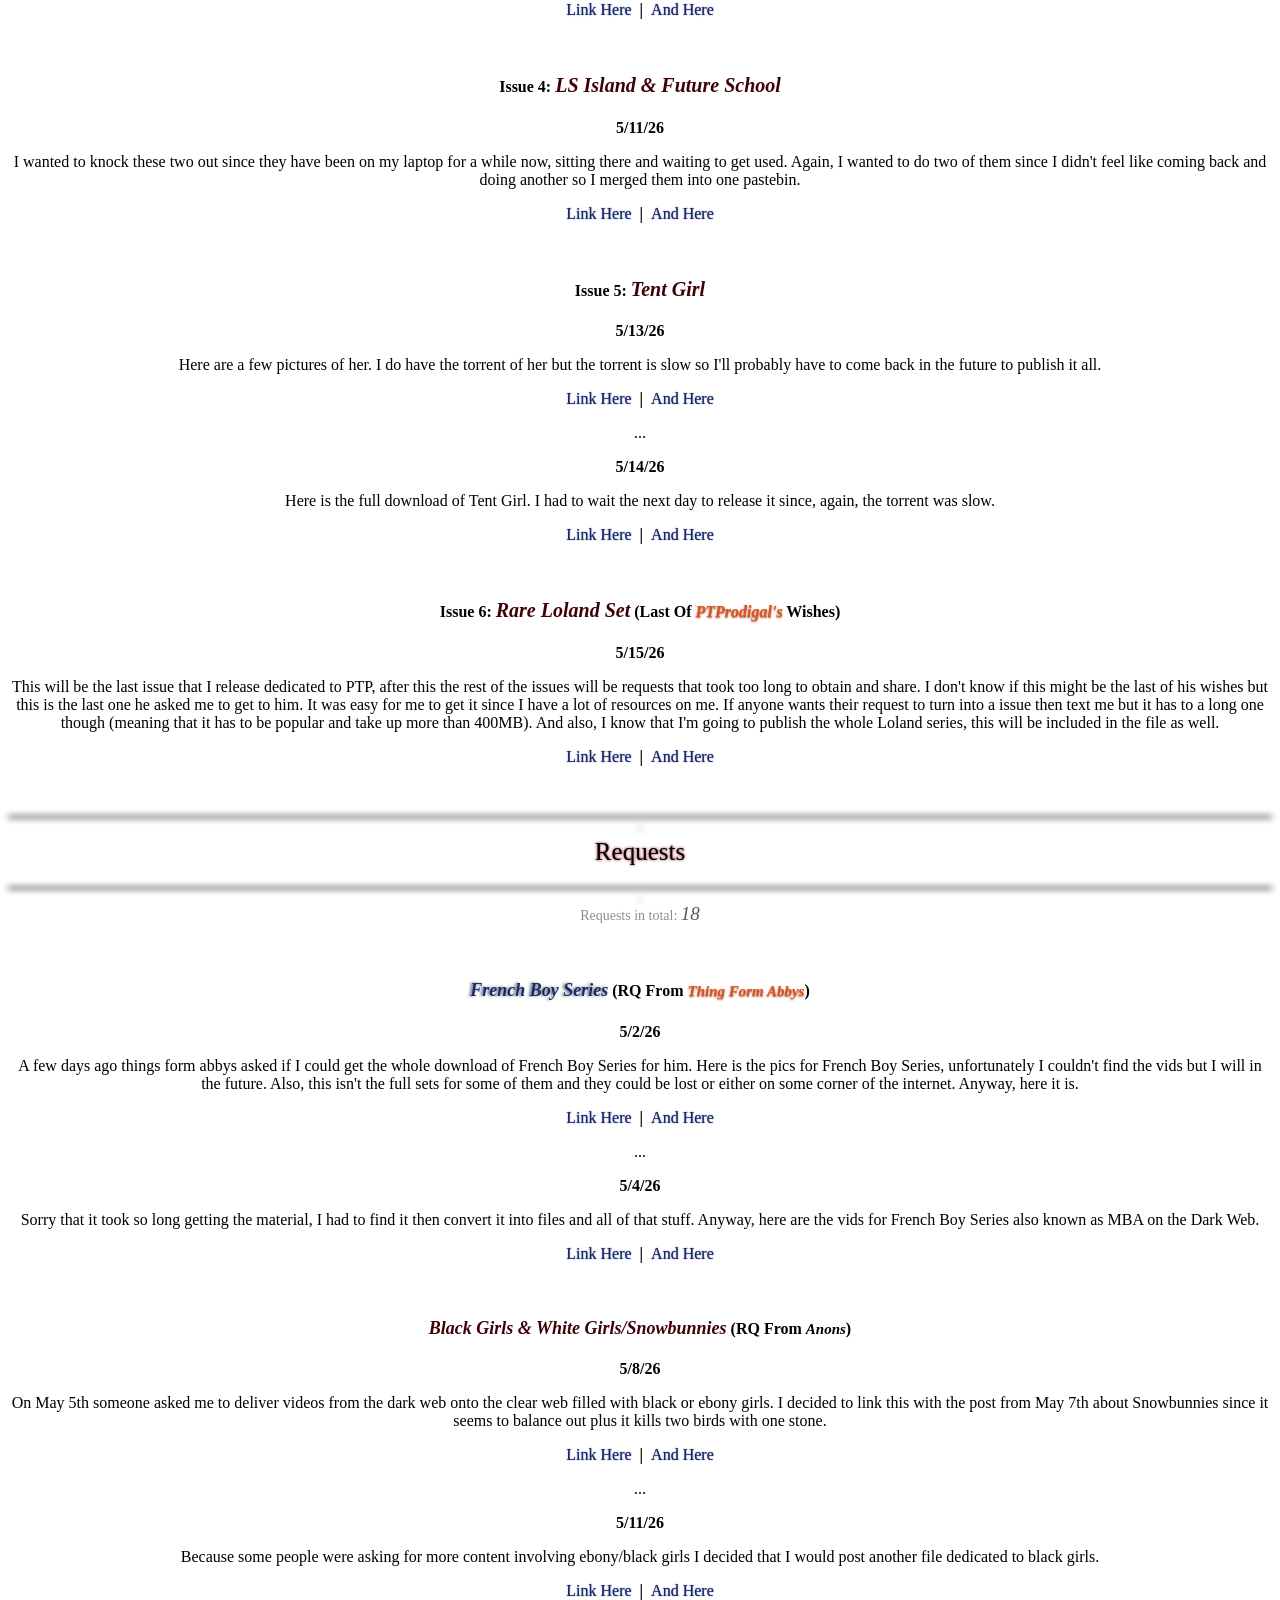
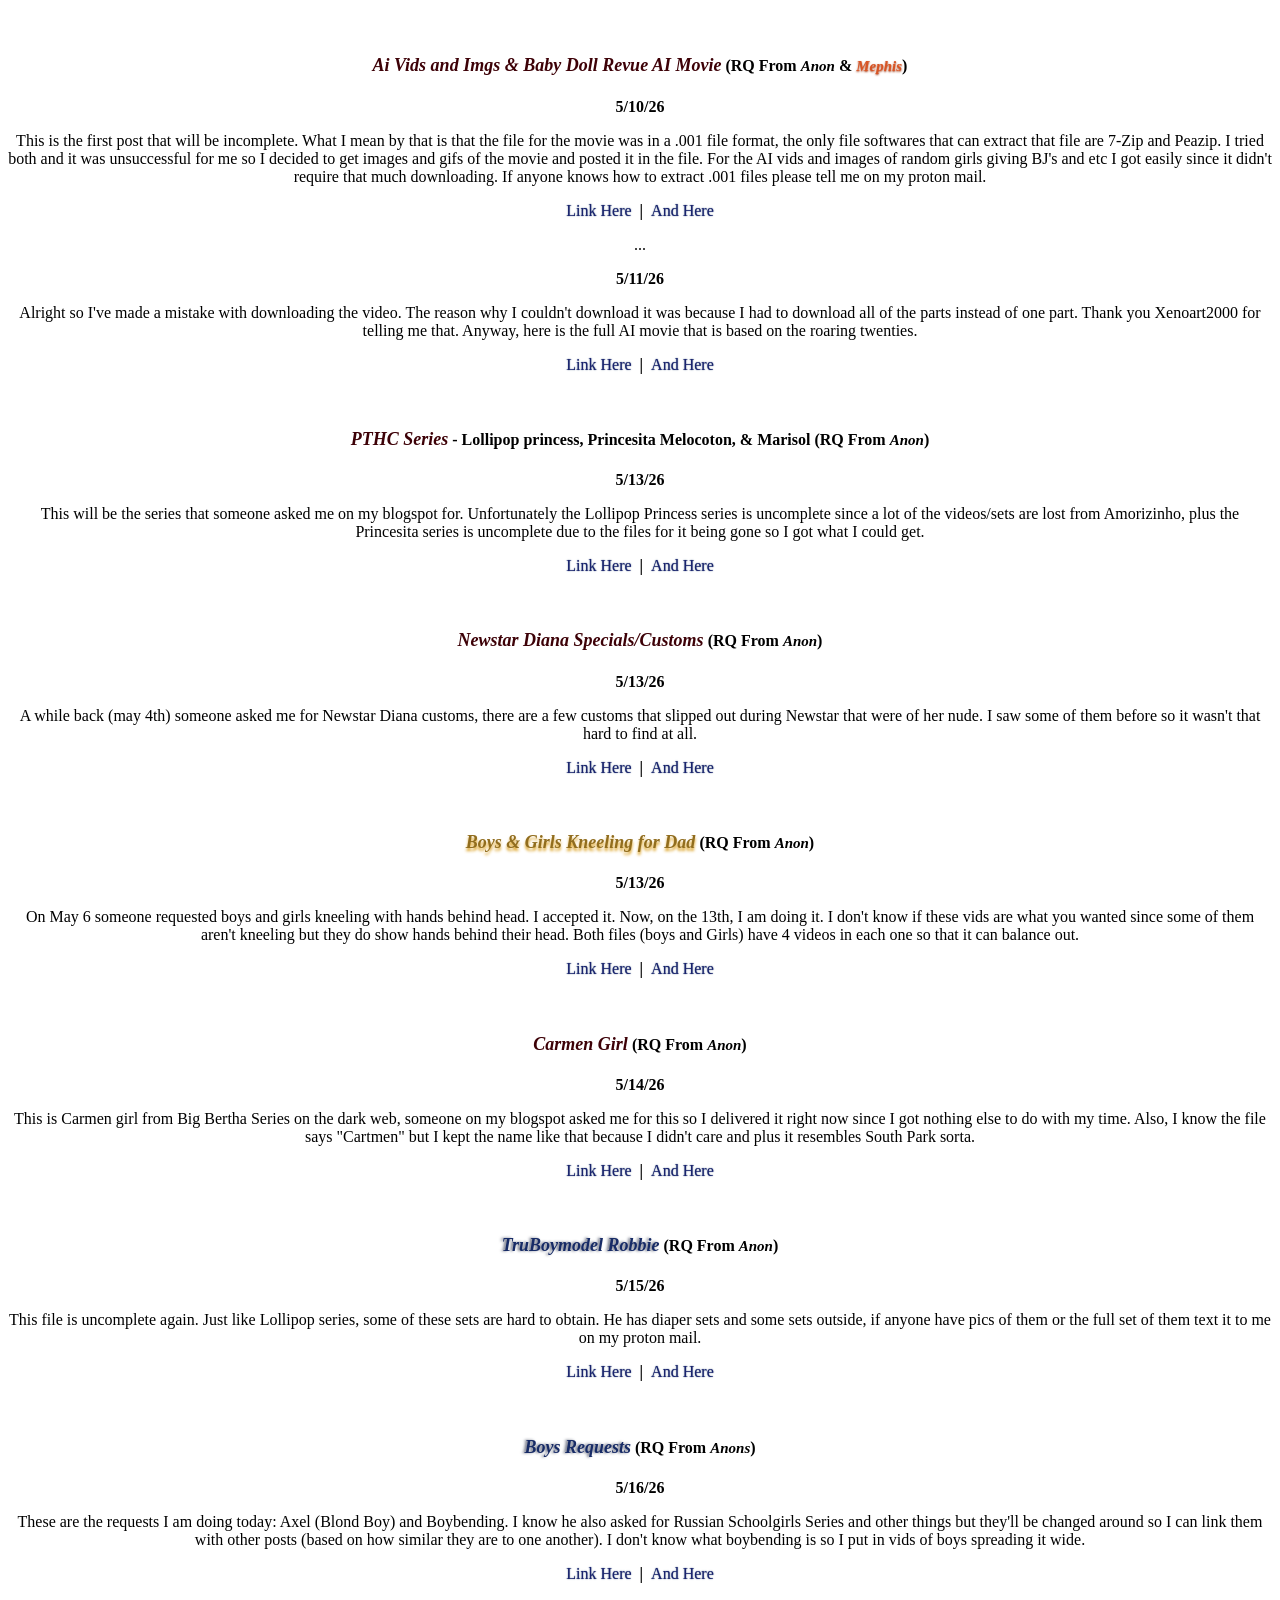
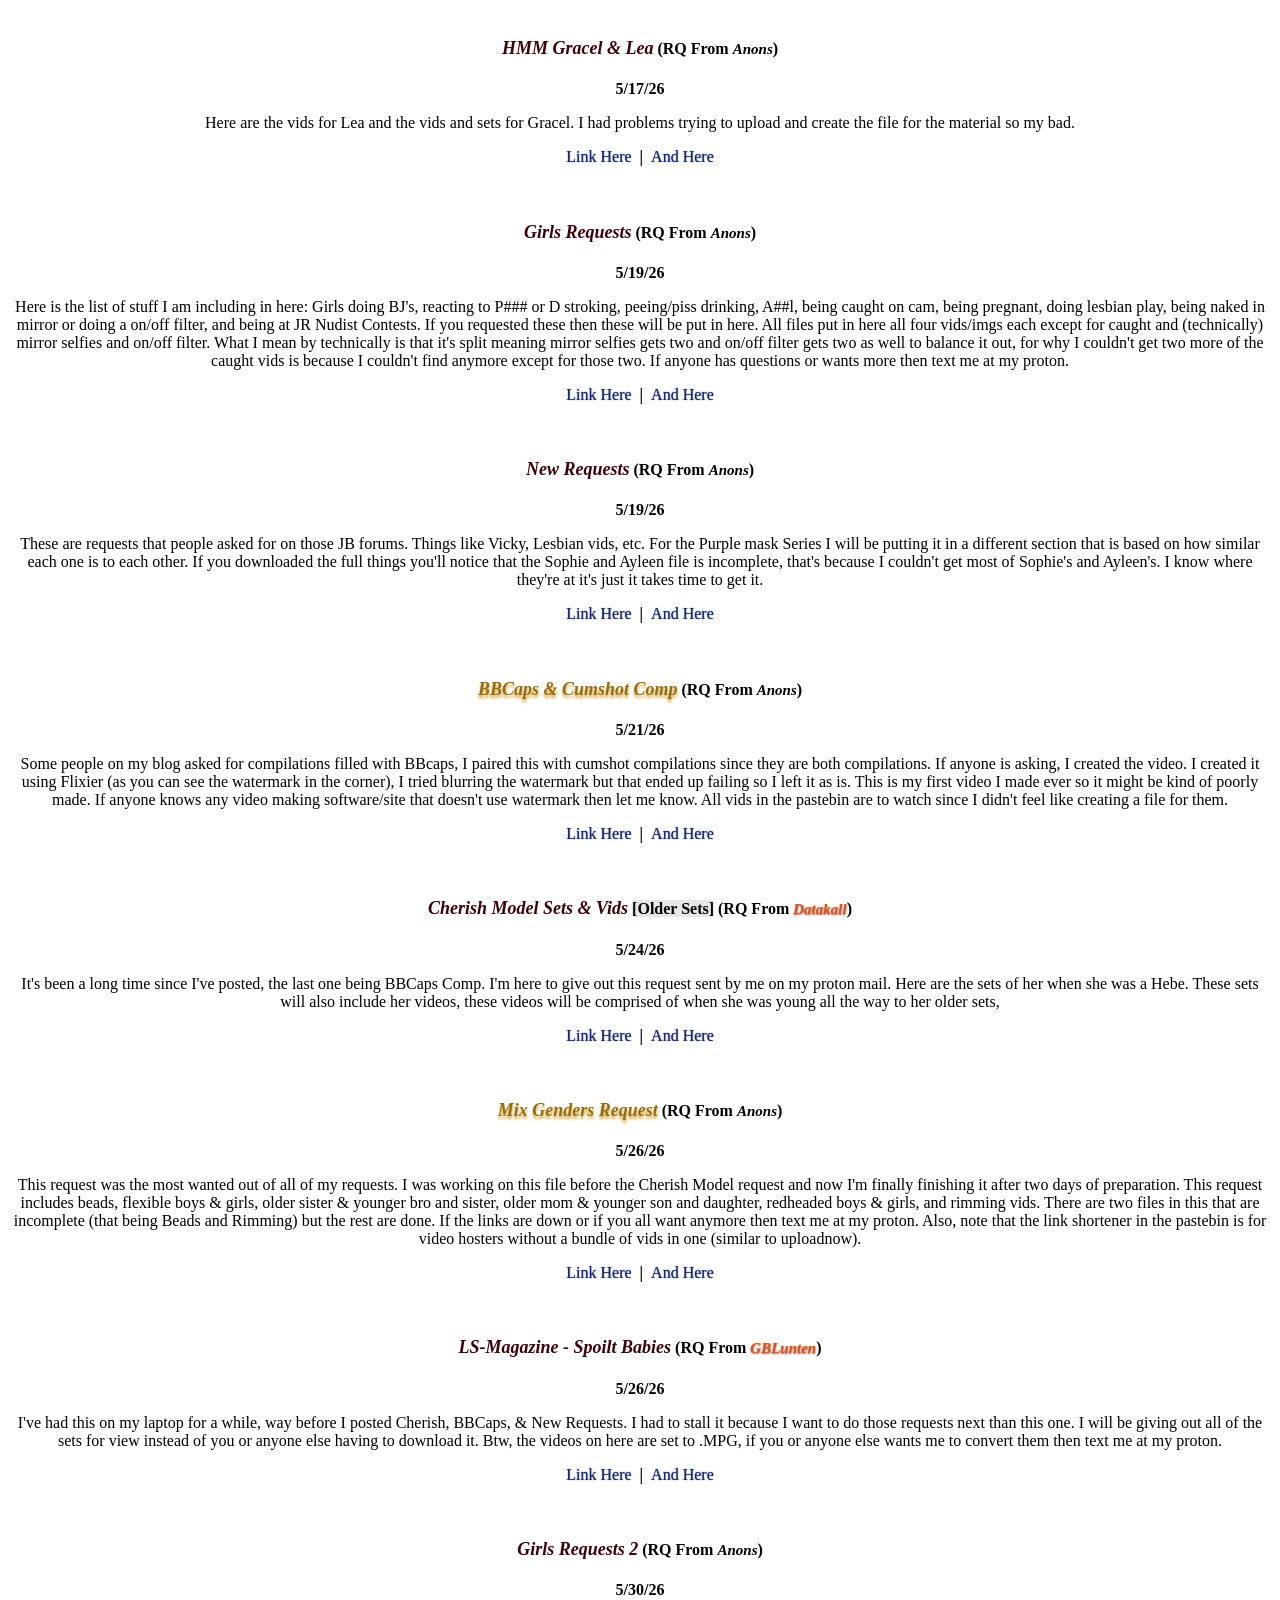
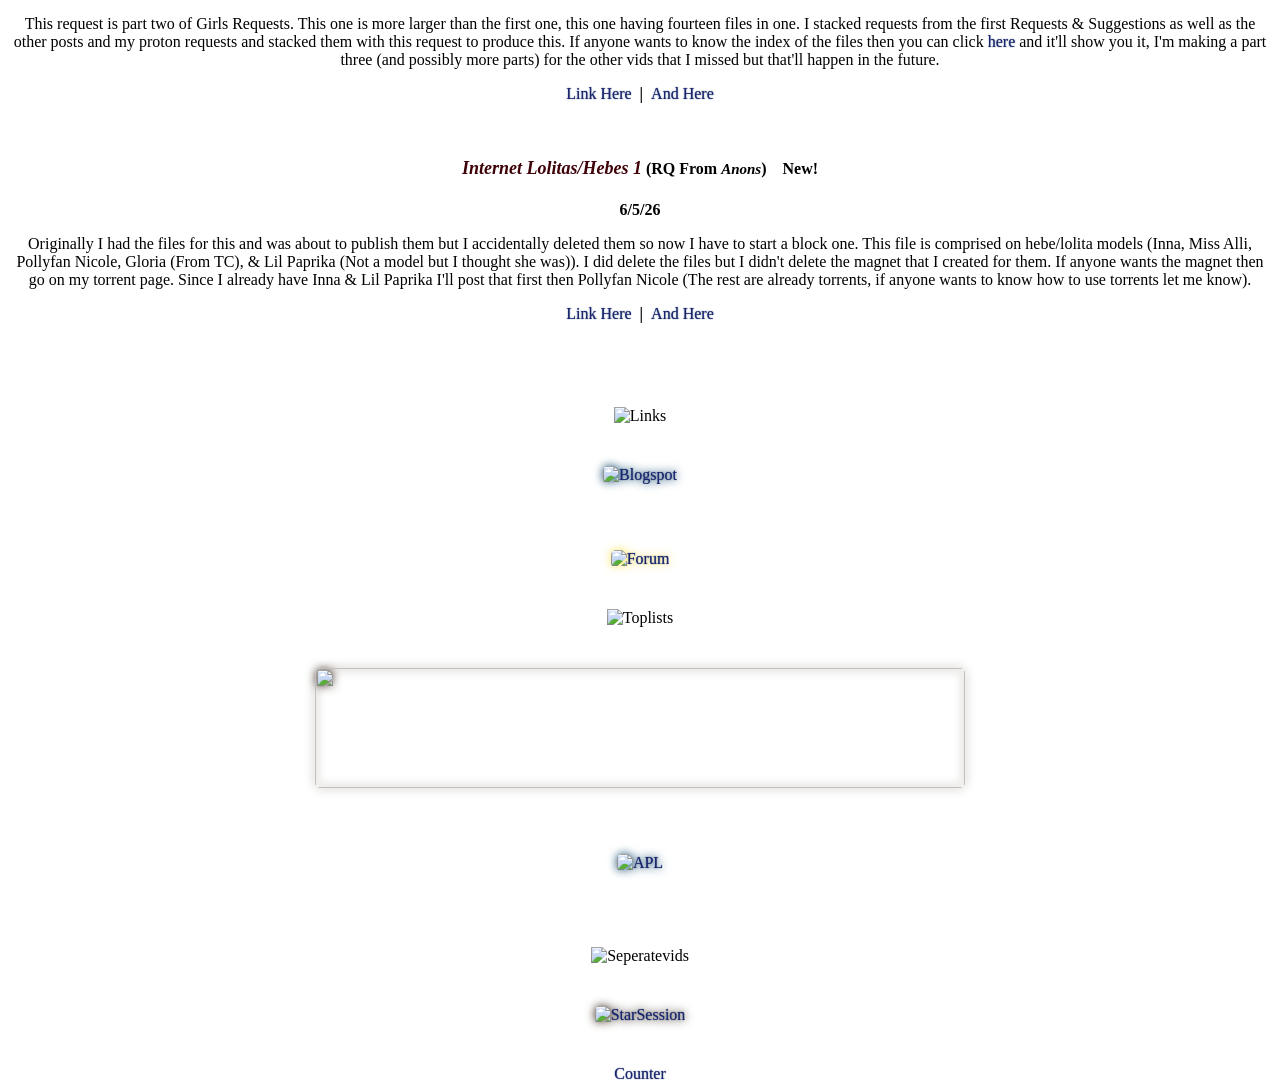
==== commit 772356da: "add" ====
--- a/index.html
+++ b/index.html
@@ -9,30 +9,38 @@
 <body>
     <center>
         <link rel="stylesheet" href="styles.css">
-    <h1 class="VidsA">Anonmoose Vids</h1>
+    <h1 class="VidsA">Anon<i>moose</i> Vi<i>ds</i></h1>
     <h6>Here is my Proton Mail if you want to contact me: <u class="Proton">LoveyDovey467@proton.me</u></h6>
     <h3 style="font-size: 12px;"> My Password For Archive: <b style="font-size: 15px;" class="LL">LOLBUdDy</b></h3>
+    <figure>
     <a href="https://dirtyraggg.github.io/AnonMooseVids/">
     <img src="https://iili.io/CJIKb2e.png" alt="Anonmoose" draggable="false">
-    </a>
+    <figcaption style="font-size: 12px;"><i>Anonmoose Picture</i></figcaption>
+    </a>
+    </figure>
     <p>Hey, Anonmoose (or AM/Anon) here. This is my first time writing in html language or in any coding language so exuse the bland layout. Also, here are my <a rel="file" href="Torrent/Torrent.html" class="Text">Torrents</a> I made. If my torrents aren't working or something else then text me at my proton mail.</p>
-    &emsp;
-    <p></p>
-    <div class="blackbar">.</div><h2 style="font-color: rgb(153, 12, 12);" class="Intro">Intro</h2><div class="blackbar">.</div>
-    <p>&ensp;</p>
-    <p class="Dates">5/26/26</p>
-    <p>I will post the links in here for your items that you wanted. I will post them in issues, I don't know how much issues there are since people are still asking me for things but there are probably going to be about 6+ issues on this page. Also note that these are the full sets for them and that they don't require a password to open. If this github goes down then download them from the pastebins instead.</p>
-    <p></p>
-    <p>If anyone ask for something major inside my blogspot (E.G: Loland or Dolcemodz) then it will be turned into an issue since it will take a long time for me to gather material for it. Also note that why I'm not responding to my posts in my proton or my blog is because I'm busy and trying to get material or I'm doing something else. I will never deny a request even if it's hard to find. For everyone who has requested that I find out who is who or asking for a vid on Wowcam or on other JB forums then I will complete that request no matter what but it's going to be difficult and it'll take a day to get one of them (if it's less than 100MB then two) so don't think that I'm ignoring you it's just that I've already used up my quota.</p>
-    <p></p>
-    <p>For some reason I can't see my comments on my blogspot so can anyone who has a request please type it on my forum instead so that way I can reply to them?</p>
-    <p></p>
-    <p>Note that the <u>left url is the momobako</u> while the <u>right one is the privx link</u>.</p>
+    <p></p>
+    <p>Note that the <i style="background-color: rgb(235, 205, 206)">left url is the momobako</i> while the <i style="background-color: rgb(235, 205, 206);">right one is the privx link</i>, also that <i style="color: rgb(145, 109, 30); text-shadow: 0px 3px 3px rgb(219, 158, 27)">this</i> is for mix requests while <i style="color: rgb(23, 43, 102); text-shadow: -2px 0px 3px rgb(98, 103, 120);">this</i> is for boy requests. Also, <i style="color: rgb(217, 84, 36); text-shadow: 0px 1px 2px rgb(163, 60, 22);">this</i> is for people who asked me directly on my proton or forum (not the blog since most of everyone is anonymous) for material.</p>
+    <p></p>
+    <p><i class="Disclaimer">**DISCLAIMER**</i><i style="color: white; user-select: none;" draggable="false">..</i>I get most of my matieral from the dark web, if you want the material that is being used then text me in my proton and I'll give you the links on where I got it.</p>
+    <p class="Spacing">&emsp;</p>
+    <p></p>
+    <!-- 
+    
+    Section Separators for my site.
+
+    -->
+    <div class="blackbar">.</div><h2 class="Intro">Intro</h2><div class="blackbar">.</div>
+    <p class="Spacing">&ensp;</p>
+    <p class="Dates">6/1/26</p>
+    <p>If anyone ask for something major inside my blogspot (E.G: Loland or Dolcemodz) then it will be turned into an issue since it will take a long time for me to gather material for it. Also note that why I'm not responding to my posts in my proton or my blog is because I'm busy and trying to get material or I'm doing something else. I will never deny a request even if it's hard to find. For everyone who has requested that I find out who is who or asking for a vid on Wowcam or on other JB forums then I will complete that request no matter what but it's going to be difficult. What I mean by that is it depends on what you're asking for, if you're asking for material on that JB Forum (Maybe requesting to extract a emload or kshared) then I'll do that but it also depends on the Megabytes it has (E.G: It'll take two days to get both vids if they are both more than 100MB, If one is less than 100MB then I can get two vids in one day for you). For the Otlucosoidgirls/Altns or INI Collection requests it'll be even more less straight forward since I'll need to identify the girl (Either by name or the material in them) and get them for you. The problems sort of resonate here, the files for them are hidden in a pay to download and there is barely any sites out there that support that. You all can still request that but it'll take a minute to gather the material for that girl.</p>
     <p></p>
     <p>Note that my sites on APL Hub changed, that's because I'm letting in new users in this site and I want to change the sites around. If anyone wants the original sites then text me at my proton and I'll respond. Also, I want people to view this stuff without downloading it while also being more anonymous with my approach. I will be giving out material more often (like using uploadnow to host most vids instead of half of the vids) and also change my compressed files into .7z and with a password instead of a .Zip and with no password. </p>
-    <p>&emsp;</p>
-    <div class="blackbar">.</div><big><h2 style="font-color: rgb(43, 75, 115);" class="Issues">Issues</h2></big><div class="blackbar">.</div>
-    <p>&emsp;</p>
+    <p></p>
+    <p>If any of my links are down then text me or tell me on my blogspot, I won't replace them as fast as you want me to but I will eventually replace them files. If one download is down while the others are working then it's okay but if all the download links are down and you can't download it then text me <b>ASAP</b>.</p>
+    <p class="Spacing">&emsp;</p>
+    <div class="blackbar">.</div><big><h2 class="Issues">Issues</h2></big><div class="blackbar">.</div>
+    <p class="Spacing">&emsp;</p>
     <h4>Issue 1: <b style="font-size: 20px;"><i style="color: rgb(61, 1, 7);">LS-Magazine Part 13</i></b></h4>
     <p class="Dates">4/24/26</p>
     <p>Alright I got the links for <u>LSM13</u>. Sorry for it taking so long to get, I had to torrent this and convert this to images you'll see without downloading them. The two links are <b><u>sets</u></b>, I will post vids later but for right now this will do. Also, these links don't require a password to see, like I said I got this for free so I should also give this stuff for free to others.</p>
@@ -41,22 +49,22 @@
     <p class="Dates">4/26/26</p>
     <p>I posted the sets before, now this is the <u>vids</u> for them all. I forgot to say this but I will use Pastebin and Privx to host these vids and sets.</p>
     <a href="https://paste.momobako.com/?0813c279a99afd55#GSYURUhBj9gviGVze8Xsu5CRvsb9WLKg598u6Q5xvVtX">Link Here</a><t>&ensp;<b>|</b>&ensp;</t><a href="https://privx.li/2SZzHdKFO">And Here</a>
-    <p>&emsp;</p>
-    <h4>Issue 2: <b style="font-size: 20px;"><i style="color: rgb(61, 1, 7);">MichelleSS</i></b></h4>
+    <p class="Spacing">&emsp;</p>
+    <h4>Issue 2: <b style="font-size: 20px;"><i style="color: rgb(61, 1, 7);">MichelleSS</i> <b style="font-size: 9px; color: rgb(196, 76, 11); text-shadow: -2px 2px 2px rgb(245, 124, 60);" class="Fixing">Fixing</b></b></h4>
     <p class="Dates">4/30/26</p>
     <p>This is the sets and vids for Michelle from Star session and Secret Stars. Again, I will post the link on Privx and Momobako.</p>
     <a href="https://paste.momobako.com/?1f122a857d3f291d#H8TRwEeG2yHLfVGtRMGHSrjGMmdcVDs2vkfpn6pWWt7Z">Link Here</a><t>&ensp;<b>|</b>&ensp;</t><a href="https://privx.li/2XVQgJHtS">And Here</a>
-    <p>&emsp;</p>
+    <p class="Spacing">&emsp;</p>
     <h4>Issue 3: <b style="font-size: 20px;"><i style="color: rgb(61, 1, 7);">LS Retro Ladies</i></b></h4>
     <p class="Dates">5/7/26</p>
     <p>Sorry for not posting in two days, I had to get material to post on here. Anyways, here is all of Retro Ladies from LS.</p>
     <a href="https://paste.momobako.com/?d7d1eb33732e6cec#CV4TkTavVP2nM4THLArWLRpCaVRqem7YPuA1WaQr9QaV">Link Here</a><t>&ensp;<b>|</b>&ensp;</t><a href="https://privx.li/36DnDMYFi">And Here</a>
-    <p>&emsp;</p>
+    <p class="Spacing">&emsp;</p>
     <h4>Issue 4: <b style="font-size: 20px;"><i style="color: rgb(61, 1, 7);">LS Island & Future School</i></b></h4>
     <p class="Dates">5/11/26</p>
     <p>I wanted to knock these two out since they have been on my laptop for a while now, sitting there and waiting to get used. Again, I wanted to do two of them since I didn't feel like coming back and doing another so I merged them into one pastebin.</p>
     <a href="https://paste.momobako.com/?440a7caf83ac2eef#4udN7i9oy5S5uSoeK2Z5hEzH7KTnUN7VWe5zftsWrps4">Link Here</a><t>&ensp;<b>|</b>&ensp;</t><a href="https://privx.li/3altFpL1u">And Here</a>
-    <p>&emsp;</p>
+    <p class="Spacing">&emsp;</p>
     <h4>Issue 5: <b style="font-size: 20px;"><i style="color: rgb(61, 1, 7);">Tent Girl</i></b></h4>
     <p class="Dates">5/13/26</p>
     <p>Here are a few pictures of her. I do have the torrent of her but the torrent is slow so I'll probably have to come back in the future to publish it all.</p>
@@ -65,17 +73,22 @@
     <p class="Dates">5/14/26</p>
     <p>Here is the full download of Tent Girl. I had to wait the next day to release it since, again, the torrent was slow.</p>
     <a href="https://paste.momobako.com/?12c06d34da1c1632#nD2rcDqMguoVQHX2uHJei8y5BHXgvvdQiik4gq4ifoM">Link Here</a><t>&ensp;<b>|</b>&ensp;</t><a href="https://privx.li/3ebvCOUqA">And Here</a>
-    <p>&emsp;</p>
-    <h4>Issue 6: <b style="font-size: 20px;"><i style="color: rgb(61, 1, 7);">Rare Loland Set</i></b>   (Last Of PTProdigal's Wishes)</h4>
+    <p class="Spacing">&emsp;</p>
+    <h4>Issue 6: <b style="font-size: 20px;"><i style="color: rgb(61, 1, 7);">Rare Loland Set</i></b>   (Last Of <i style="color: rgb(217, 84, 36); text-shadow: 0px 1px 2px rgb(163, 60, 22);">PTProdigal's</i> Wishes)</h4>
     <p class="Dates">5/15/26</p>
     <p>This will be the last issue that I release dedicated to PTP, after this the rest of the issues will be requests that took too long to obtain and share. I don't know if this might be the last of his wishes but this is the last one he asked me to get to him. It was easy for me to get it since I have a lot of resources on me. If anyone wants their request to turn into a issue then text me but it has to a long one though (meaning that it has to be popular and take up more than 400MB). And also, I know that I'm going to publish the whole Loland series, this will be included in the file as well.</p>
     <a href="https://paste.momobako.com/?90bf1c94c8ff4ecd#CUNSzyyBiSFoL2t1cM9UMyRgA2wNQmFMj2dPm9mmHtjf">Link Here</a><t>&ensp;<b>|</b>&ensp;</t><a href="https://privx.li/3f0hZpGJa">And Here</a>
-    <p>&emsp;</p>
-    <p></p>
-    <div class="blackbar">.</div><big><h2 style="font-color: rgb(153, 12, 12);" class="Intro">Requests</h2></big><div class="blackbar">.</div>
-    <p style="font-size: 14px; color: rgb(143, 143, 143);">Requests in total: <i style="font-size: 19px; color: rgb(89, 89, 89);">17</i></p>
-    <p>&emsp;</p>
-    <h4><b style="font-size: 18px;"><i style="color: rgb(61, 1, 7);">French Boy Series</i></b> (RQ From <i style="font-size: 15px;">Thing Form Abbys</i>)</h4>
+    <p class="Spacing">&emsp;</p>
+    <p></p>
+    <!-- 
+    
+    Section Separators for my site.
+
+    -->
+    <div class="blackbar">.</div><big><h2 class="Intro">Requests</h2></big><div class="blackbar">.</div>
+    <p style="font-size: 14px; color: rgb(143, 143, 143);">Requests in total: <i style="font-size: 19px; color: rgb(89, 89, 89);">18</i></p>
+    <p class="Spacing">&emsp;</p>
+    <h4><b style="font-size: 18px;"><i style="color: rgb(23, 43, 102); text-shadow: -2px 0px 3px rgb(98, 103, 120);">French Boy Series</i></b> (RQ From <i style="font-size: 15px; color: rgb(217, 84, 36); text-shadow: 0px 1px 2px rgb(163, 60, 22);">Thing Form Abbys</i>)</h4>
     <p class="Dates">5/2/26</p>
     <p>A few days ago things form abbys asked if I could get the whole download of French Boy Series for him. Here is the pics for French Boy Series, unfortunately I couldn't find the vids but I will in the future. Also, this isn't the full sets for some of them and they could be lost or either on some corner of the internet. Anyway, here it is.</p>
     <a href="https://paste.momobako.com/?a210b583ca061879#3xAKLzxWBuxwSWjd4bycFPA5i6LUqcvQiZYXUdBvVnxe">Link Here</a><t>&ensp;<b>|</b>&ensp;</t><a href="https://privx.li/30rm8qAoM">And Here</a>
@@ -83,7 +96,7 @@
     <p class="Dates">5/4/26</p>
     <p>Sorry that it took so long getting the material, I had to find it then convert it into files and all of that stuff. Anyway, here are the vids for French Boy Series also known as MBA on the Dark Web.</p>
     <a href="https://paste.momobako.com/?94ccbff3d92585ab#7NNvcAZ52ist1z5dwpFFb3Rae8psKA6pUMug6Ck99cUA">Link Here</a><t>&ensp;<b>|</b>&ensp;</t><a href="https://privx.li/33NeKFwCQ">And Here</a>
-    <p>&emsp;</p>
+    <p class="Spacing">&emsp;</p>
     <h4><b style="font-size: 18px;"><i style="color: rgb(61, 1, 7);">Black Girls & White Girls/Snowbunnies</i></b> (RQ From <i style="font-size: 15px;">Anons</i>)</h4>
     <p class="Dates">5/8/26</p>
     <p>On May 5th someone asked me to deliver videos from the dark web onto the clear web filled with black or ebony girls. I decided to link this with the post from May 7th about Snowbunnies since it seems to balance out plus it kills two birds with one stone.</p>
@@ -92,8 +105,8 @@
     <p class="Dates">5/11/26</p>
     <p>Because some people were asking for more content involving ebony/black girls I decided that I would post another file dedicated to black girls.</p>
     <a href="https://paste.momobako.com/?1d8bf921f5f566f3#7MgjL1yUP9185DoCeGwrss1EFGfQx8tuv44cutkW8NMt">Link Here</a><t>&ensp;<b>|</b>&ensp;</t><a href="https://privx.li/3an43n224">And Here</a>
-    <p>&emsp;</p>
-    <h4><b style="font-size: 18px;"><i style="color: rgb(61, 1, 7);">Ai Vids and Imgs & Baby Doll Revue AI Movie</i></b> (RQ From <i style="font-size: 15px;">Anon</i> & <i style="font-size: 15px;">Mephis</i>)</h4>
+    <p class="Spacing">&emsp;</p>
+    <h4><b style="font-size: 18px;"><i style="color: rgb(61, 1, 7);">Ai Vids and Imgs & Baby Doll Revue AI Movie</i></b> (RQ From <i style="font-size: 15px;">Anon</i> & <i style="font-size: 15px; color: rgb(217, 84, 36); text-shadow: 0px 1px 2px rgb(163, 60, 22);">Mephis</i>)</h4>
     <p class="Dates">5/10/26</p>
     <p>This is the first post that will be incomplete. What I mean by that is that the file for the movie was in a .001 file format, the only file softwares that can extract that file are 7-Zip and Peazip. I tried both and it was unsuccessful for me so I decided to get images and gifs of the movie and posted it in the file. For the AI vids and images of random girls giving BJ's and etc I got easily since it didn't require that much downloading. If anyone knows how to extract .001 files please tell me on my proton mail.</p>
     <a href="https://paste.momobako.com/?18569c2b0890c535#EKP6J5Vu5SthGmBkfyFYG5MF96phtk3trXfcCFfNbKB8">Link Here</a><t>&ensp;<b>|</b>&ensp;</t><a href="https://privx.li/38JvkbtqU">And Here</a>
@@ -101,87 +114,93 @@
     <p class="Dates">5/11/26</p>
     <p>Alright so I've made a mistake with downloading the video. The reason why I couldn't download it was because I had to download all of the parts instead of one part. Thank you Xenoart2000 for telling me that. Anyway, here is the full AI movie that is based on the roaring twenties.</p>
     <a href="https://paste.momobako.com/?f9c664961c803ebf#B2bUeHviNGqL4yQYzgtysb2s26Z2mfr1KMX4i5MhXy4C">Link Here</a><t>&ensp;<b>|</b>&ensp;</t><a href="https://privx.li/3auZZ9p4Y">And Here</a>
-    <p>&emsp;</p>
+    <p class="Spacing">&emsp;</p>
     <h4><b style="font-size: 18px;"><i style="color: rgb(61, 1, 7);">PTHC Series</i></b> - Lollipop princess, Princesita Melocoton, & Marisol (RQ From <i style="font-size: 15px;">Anon</i>)</h4>
     <p class="Dates">5/13/26</p>
     <p>This will be the series that someone asked me on my blogspot for. Unfortunately the Lollipop Princess series is uncomplete since a lot of the videos/sets are lost from Amorizinho, plus the Princesita series is uncomplete due to the files for it being gone so I got what I could get.</p>
     <a href="https://paste.momobako.com/?0a0a994b5156b0b9#5Fjn5yUwBUa4mtHv43fUU7wJ74joTtacLKknuQdoYkzw">Link Here</a><t>&ensp;<b>|</b>&ensp;</t><a href="https://privx.li/3bVRCGLBu">And Here</a>
-    <p>&emsp;</p>
+    <p class="Spacing">&emsp;</p>
     <h4><b style="font-size: 18px;"><i style="color: rgb(61, 1, 7);">Newstar Diana Specials/Customs</i></b> (RQ From <i style="font-size: 15px;">Anon</i>)</h4>
     <p class="Dates">5/13/26</p>
     <p>A while back (may 4th) someone asked me for Newstar Diana customs, there are a few customs that slipped out during Newstar that were of her nude. I saw some of them before so it wasn't that hard to find at all.</p>
     <a href="https://paste.momobako.com/?68b4d45a8cc9b442#FpjEuX7ZRGx5EgVkc4PZaAj7YDQZim78rqtRDxTFQBpd">Link Here</a><t>&ensp;<b>|</b>&ensp;</t><a href="https://privx.li/3bXs0E2C4">And Here</a>
-    <p>&emsp;</p>
-    <h4><b style="font-size: 18px;"><i style="color: rgb(61, 1, 7);">Boys & Girls Kneeling for Dad</i></b> (RQ From <i style="font-size: 15px;">Anon</i>)</h4>
+    <p class="Spacing">&emsp;</p>
+    <h4><b style="font-size: 18px;"><i style="color: rgb(145, 109, 30); text-shadow: 0px 3px 3px rgb(219, 158, 27);">Boys & Girls Kneeling for Dad</i></b> (RQ From <i style="font-size: 15px;">Anon</i>)</h4>
     <p class="Dates">5/13/26</p>
     <p>On May 6 someone requested boys and girls kneeling with hands behind head. I accepted it. Now, on the 13th, I am doing it. I don't know if these vids are what you wanted since some of them aren't kneeling but they do show hands behind their head. Both files (boys and Girls) have 4 videos in each one so that it can balance out.</p>
     <a href="https://paste.momobako.com/?0a511881eb33be46#4pW3dR74U6pv6Kjv2y1bddG87mQf3c21TjP5aBq81rdj">Link Here</a><t>&ensp;<b>|</b>&ensp;</t><a href="https://privx.li/3c3Nyt8Eo">And Here</a>
-    <p>&emsp;</p>
+    <p class="Spacing">&emsp;</p>
     <h4><b style="font-size: 18px;"><i style="color: rgb(61, 1, 7);">Carmen Girl</i></b> (RQ From <i style="font-size: 15px;">Anon</i>)</h4>
     <p class="Dates">5/14/26</p>
     <p>This is Carmen girl from Big Bertha Series on the dark web, someone on my blogspot asked me for this so I delivered it right now since I got nothing else to do with my time. Also, I know the file says "Cartmen" but I kept the name like that because I didn't care and plus it resembles South Park sorta.</p>
     <a href="https://paste.momobako.com/?31f2e37ffa5ba602#JC5fNar7YXE39aMS5bzApC8Ge9db2Hpm5T9AUNm4ZbcN">Link Here</a><t>&ensp;<b>|</b>&ensp;</t><a href="https://privx.li/3eggMGJsk">And Here</a>
-    <p>&emsp;</p>
-    <h4><b style="font-size: 18px;"><i style="color: rgb(61, 1, 7);">TruBoymodel Robbie</i></b> (RQ From <i style="font-size: 15px;">Anon</i>)</h4>
+    <p class="Spacing">&emsp;</p>
+    <h4><b style="font-size: 18px;"><i style="color: rgb(23, 43, 102); text-shadow: -2px 0px 3px rgb(98, 103, 120);">TruBoymodel Robbie</i></b> (RQ From <i style="font-size: 15px;">Anon</i>)</h4>
     <p class="Dates">5/15/26</p>
     <p>This file is uncomplete again. Just like Lollipop series, some of these sets are hard to obtain. He has diaper sets and some sets outside, if anyone have pics of them or the full set of them text it to me on my proton mail.</p>
     <a href="https://paste.momobako.com/?ec6660b7fde7efab#CNyj2RJjwsjXdzxDve8AMtDTGYMp6zt7WvwFVuDKBmvD">Link Here</a><t>&ensp;<b>|</b>&ensp;</t><a href="https://privx.li/3fKjc8E00">And Here</a>
-    <p>&emsp;</p>
-    <h4><b style="font-size: 18px;"><i style="color: rgb(61, 1, 7);">Boys Requests</i></b> (RQ From <i style="font-size: 15px;">Anons</i>)</h4>
+    <p class="Spacing">&emsp;</p>
+    <h4><b style="font-size: 18px;"><i style="color: rgb(23, 43, 102); text-shadow: -2px 0px 3px rgb(98, 103, 120);">Boys Requests</i></b> (RQ From <i style="font-size: 15px;">Anons</i>)</h4>
     <p class="Dates">5/16/26</p>
     <p>These are the requests I am doing today: Axel (Blond Boy) and Boybending. I know he also asked for Russian Schoolgirls Series and other things but they'll be changed around so I can link them with other posts (based on how similar they are to one another). I don't know what boybending is so I put in vids of boys spreading it wide.</p>
     <a href="https://paste.momobako.com/?0b84e825b09e478e#9zXuGwxrNPY4w1nZFCTA2X1n1DxYa2AYpjqtuuHRSdvq">Link Here</a><t>&ensp;<b>|</b>&ensp;</t><a href="https://privx.li/3gpzeZMf6">And Here</a>
-    <p>&emsp;</p>
+    <p class="Spacing">&emsp;</p>
     <h4><b style="font-size: 18px;"><i style="color: rgb(61, 1, 7);">HMM Gracel & Lea</i></b> (RQ From <i style="font-size: 15px;">Anons</i>)</h4>
     <p class="Dates">5/17/26</p>
     <p>Here are the vids for Lea and the vids and sets for Gracel. I had problems trying to upload and create the file for the material so my bad.</p>
     <a href="https://paste.momobako.com/?319ece661205839a#5WYGUxKYsLZSM2QPG81z5vseb8bVsFCp458ofhcntkPq">Link Here</a><t>&ensp;<b>|</b>&ensp;</t><a href="https://privx.li/3hmhxmVAA">And Here</a>
-    <p>&emsp;</p>
+    <p class="Spacing">&emsp;</p>
     <h4><b style="font-size: 18px;"><i style="color: rgb(61, 1, 7);">Girls Requests</i></b> (RQ From <i style="font-size: 15px;">Anons</i>)</h4>
     <p class="Dates">5/19/26</p>
     <p>Here is the list of stuff I am including in here: Girls doing BJ's, reacting to P### or D stroking, peeing/piss drinking, A##l, being caught on cam, being pregnant, doing lesbian play, being naked in mirror or doing a on/off filter, and being at JR Nudist Contests. If you requested these then these will be put in here. All files put in here all four vids/imgs each except for caught and (technically) mirror selfies and on/off filter. What I mean by technically is that it's split meaning mirror selfies gets two and on/off filter gets two as well to balance it out, for why I couldn't get two more of the caught vids is because I couldn't find anymore except for those two. If anyone has questions or wants more then text me at my proton.</p>
     <a href="https://paste.momobako.com/?92b58ce3d8cf29f2#E8qsQy3ecssTV3vBDoHQ1SNgtkBZcpKzjauBZRnmxeXg">Link Here</a><t>&ensp;<b>|</b>&ensp;</t><a href="https://privx.li/3j7MckReE">And Here</a>
-    <p>&emsp;</p>
+    <p class="Spacing">&emsp;</p>
     <h4><b style="font-size: 18px;"><i style="color: rgb(61, 1, 7);">New Requests</i></b> (RQ From <i style="font-size: 15px;">Anons</i>)</h4>
     <p class="Dates">5/19/26</p>
     <p>These are requests that people asked for on those JB forums. Things like Vicky, Lesbian vids, etc. For the Purple mask Series I will be putting it in a different section that is based on how similar each one is to each other. If you downloaded the full things you'll notice that the Sophie and Ayleen file is incomplete, that's because I couldn't get most of Sophie's and Ayleen's. I know where they're at it's just it takes time to get it.</p>
     <a href="https://paste.momobako.com/?5f4a95e374c6dc08#4z1CGoaJZcarMiEv1khySuK7U697apAqxfV7CRcsnkwv">Link Here</a><t>&ensp;<b>|</b>&ensp;</t><a href="https://privx.li/3kcqqunD2">And Here</a>
-    <p>&emsp;</p>
-    <h4><b style="font-size: 18px;"><i style="color: rgb(61, 1, 7);">BBCaps & Cumshot Comp</i></b> (RQ From <i style="font-size: 15px;">Anons</i>)</h4>
+    <p class="Spacing">&emsp;</p>
+    <h4><b style="font-size: 18px;"><i style="color: rgb(145, 109, 30); text-shadow: 0px 3px 3px rgb(219, 158, 27);">BBCaps & Cumshot Comp</i></b> (RQ From <i style="font-size: 15px;">Anons</i>)</h4>
     <p class="Dates">5/21/26</p>
     <p>Some people on my blog asked for compilations filled with BBcaps, I paired this with cumshot compilations since they are both compilations. If anyone is asking, I created the video. I created it using Flixier (as you can see the watermark in the corner), I tried blurring the watermark but that ended up failing so I left it as is. This is my first video I made ever so it might be kind of poorly made. If anyone knows any video making software/site that doesn't use watermark then let me know. All vids in the pastebin are to watch since I didn't feel like creating a file for them.</p>
     <a href="https://paste.momobako.com/?62cb4a3e1aa87f25#5bHBQBpXaR7fpXY41CPz8aLFxPCVmuspq46vXqoBbEjC">Link Here</a><t>&ensp;<b>|</b>&ensp;</t><a href="https://privx.li/3mtEOzNsI">And Here</a>
-    <p>&emsp;</p>
-    <h4><b style="font-size: 18px;"><i style="color: rgb(61, 1, 7);">Cherish Model Sets & Vids</i></b> [Older Sets] (RQ From <i style="font-size: 15px;">Datakall</i>)</h4>
+    <p class="Spacing">&emsp;</p>
+    <h4><b style="font-size: 18px;"><i style="color: rgb(61, 1, 7);">Cherish Model Sets & Vids</i></b> <b style="background-color: rgb(230, 230, 230);">[Older Sets]</b> (RQ From <i style="font-size: 15px; color: rgb(217, 84, 36); text-shadow: 0px 1px 2px rgb(163, 60, 22);">Datakall</i>)</h4>
     <p class="Dates">5/24/26</p>
     <p>It's been a long time since I've posted, the last one being BBCaps Comp. I'm here to give out this request sent by me on my proton mail. Here are the sets of her when she was a Hebe. These sets will also include her videos, these videos will be comprised of when she was young all the way to her older sets, </p>
     <a href="https://paste.momobako.com/?5df1b28ebaac4fc9#6tx1bHrPutntT4SWEBPbTjrLNJnNMN4Tcfvk1fpi4rtq">Link Here</a><t>&ensp;<b>|</b>&ensp;</t><a href="https://privx.li/3pjNHHfva">And Here</a>
-    <p>&emsp;</p>
-    <h4><b style="font-size: 18px;"><i style="color: rgb(61, 1, 7);">Mix Genders Request</i></b> (RQ From <i style="font-size: 15px;">Anons</i>)</h4>
+    <p class="Spacing">&emsp;</p>
+    <h4><b style="font-size: 18px;"><i style="color: rgb(145, 109, 30); text-shadow: 0px 3px 3px rgb(219, 158, 27)">Mix Genders Request</i></b> (RQ From <i style="font-size: 15px;">Anons</i>)</h4>
     <p class="Dates">5/26/26</p>
     <p>This request was the most wanted out of all of my requests. I was working on this file before the Cherish Model request and now I'm finally finishing it after two days of preparation. This request includes beads, flexible boys & girls, older sister & younger bro and sister, older mom & younger son and daughter, redheaded boys & girls, and rimming vids. There are two files in this that are incomplete (that being Beads and Rimming) but the rest are done. If the links are down or if you all want anymore then text me at my proton. Also, note that the link shortener in the pastebin is for video hosters without a bundle of vids in one (similar to uploadnow).</p>
     <a href="https://paste.momobako.com/?338d1bca818f1e8b#BnmKExRCa9Ry6KNELumm8VkwrCQznuH6Uvjw2f2KeAPM">Link Here</a><t>&ensp;<b>|</b>&ensp;</t><a href="https://privx.li/3qXmqSO6k">And Here</a>
-    <p>&emsp;</p>
-    <h4><b style="font-size: 18px;"><i style="color: rgb(61, 1, 7);">LS-Magazine - Spoilt Babies</i></b> (RQ From <i style="font-size: 15px;">GBLunten</i>)</h4>
+    <p class="Spacing">&emsp;</p>
+    <h4><b style="font-size: 18px;"><i style="color: rgb(61, 1, 7);">LS-Magazine - Spoilt Babies</i></b> (RQ From <i style="font-size: 15px; color: rgb(217, 84, 36); text-shadow: 0px 1px 2px rgb(163, 60, 22);">GBLunten</i>)</h4>
     <p class="Dates">5/26/26</p>
     <p>I've had this on my laptop for a while, way before I posted Cherish, BBCaps, & New Requests. I had to stall it because I want to do those requests next than this one. I will be giving out all of the sets for view instead of you or anyone else having to download it. Btw, the videos on here are set to .MPG, if you or anyone else wants me to convert them then text me at my proton.</p>
     <a href="https://paste.momobako.com/?340fe3ce3c54e2b2#AkVqwcGmQJHc2rsov6wxd1xXKVZdZZAe8rBjCvubSDmB">Link Here</a><t>&ensp;<b>|</b>&ensp;</t><a href="https://privx.li/3r0xcNm7u">And Here</a>
-    <p>&emsp;</p>
+    <p class="Spacing">&emsp;</p>
     <h4><b style="font-size: 18px;"><i style="color: rgb(61, 1, 7);">Girls Requests 2</i></b> (RQ From <i style="font-size: 15px;">Anons</i>)</h4>
     <p class="Dates">5/30/26</p>
     <p>This request is part two of Girls Requests. This one is more larger than the first one, this one having fourteen files in one. I stacked requests from the first Requests & Suggestions as well as the other posts and my proton requests and stacked them with this request to produce this. If anyone wants to know the index of the files then you can click <a href="https://iili.io/C3qTsxp.png">here</a> and it'll show you it, I'm making a part three (and possibly more parts) for the other vids that I missed but that'll happen in the future.</p>
     <a href="https://paste.momobako.com/?bb843efe0b2f3422#G3c8ipck1NvU2SUEqLsN78BYvf7dVszeTiaqj5yaART6">Link Here</a><t>&ensp;<b>|</b>&ensp;</t><a href="https://privx.li/3w4JI5FYs">And Here</a>
-    <p>&emsp;</p>
-    <p>&emsp;</p>
+    <p class="Spacing">&emsp;</p>
+    <h4><b style="font-size: 18px;"><i style="color: rgb(61, 1, 7);">Internet Lolitas/Hebes 1</i></b> (RQ From <i style="font-size: 15px;">Anons</i>)<i class="Spacing">..</i><b class="New">New!</b></h4></b></h4>
+    <p class="Dates">6/5/26</p>
+    <p>Originally I had the files for this and was about to publish them but I accidentally deleted them so now I have to start a block one. This file is comprised on hebe/lolita models (Inna, Miss Alli, Pollyfan Nicole, Gloria (From TC), & Lil Paprika (Not a model but I thought she was)). I did delete the files but I didn't delete the magnet that I created for them. If anyone wants the magnet then go on my torrent page. Since I already have Inna & Lil Paprika I'll post that first then Pollyfan Nicole (The rest are already torrents, if anyone wants to know how to use torrents let me know).</p>
+    <a href="https://paste.momobako.com/?39f2e012757454e5#6A4bU63MfoNouiEyCaFkjV9x9Lz1BGPgYp8vdxUjRnZ6">Link Here</a><t>&ensp;<b>|</b>&ensp;</t><a href="https://privx.li/3DmZPyRDW">And Here</a>
+    <p class="Spacing">&emsp;</p>
+    <p class="Spacing">&emsp;</p>
+    <!-- 
+    
+    Section Separators for my site.
+
+    -->
     <p><img src="https://iili.io/BbZQ25X.png" alt="Links" draggable="false"></p>
     <a href="https://anonymooseblogie.blogspot.com/">
         <img src="https://iili.io/CH7j9at.png" alt="Blogspot" class="Blogie">
     </a>
     <p></p>
-    <a href="https://dirtyraggg.github.io/AnonMooseLinks/">
-        <img src="https://files.catbox.moe/4lzexr.jpg" alt="APL" class="AnnPL">
-    </a>
-    <p></p>
     </a>
     <a href="https://heartsrushbb.internetforum.info/">
         <img src="https://iili.io/CH72sPs.png" alt="Forum" class="HeartsRush">
@@ -191,11 +210,18 @@
     <a href="https://prime18.top/?ref=s94-395df53968" target="_blank" rel="nofollow">
       <img src="https://iili.io/CJlHjYN.png" class="Prime18">
     </a>
-    <p>&emsp;</p>
+    <p></p>
+    <a href="https://dirtyraggg.github.io/AnonMooseLinks/">
+        <img src="https://files.catbox.moe/4lzexr.jpg" alt="APL" class="AnnPL">
+    </a>
+    <p class="Spacing">&emsp;</p>
     <p><img src="https://files.catbox.moe/9uao9e.png" alt="Seperatevids" draggable="false"></p>
     <a rel="file" href="StarS/Star.html">
-        <img src="https://iili.io/CHLAhXt.png" alt="StarSession" class="Starsess">
-    </a>
+        <img src="https://iili.io/CFxGA92.png" alt="StarSession" class="Starsess">
+    </a>
+    <p></p>
+     <a href='https://www.free-counters.org/'>Counter</a> <script type='text/javascript' src='https://www.freevisitorcounters.com/auth.php?id=6e5903c0f8d70d9819376eba202ce195d5f46d83'></script>
+     <script type="text/javascript" src="https://www.freevisitorcounters.com/en/home/counter/1565429/t/2"></script>
     </center>
 </body>
 </html>
--- a/styles.css
+++ b/styles.css
@@ -21,8 +21,8 @@
  .AnnPL {
   border-radius: 30px;
   padding: 25px;
-  width: 610px;
-  height: 120px;
+  width: 650px;
+  height: 130px;
   filter: drop-shadow(0 0 5px rgb(14, 72, 109));
   transition: filter 0.3s ease;
 }
@@ -133,4 +133,41 @@
 .Dates {
   font-weight: bold;
   font-kerning: 100%;
+}
+.Fixing {
+  animation-name: Myanimation;
+  animation-duration: 1s;
+  animation-iteration-count: infinite;
+}
+@keyframes Myanimation {
+  0% {color: orange;}
+  50% {color: rgb(194, 97, 0);}
+  100% {color: orange;}
+}
+.Spacing {
+  user-select: none; 
+  letter-spacing: 4px; 
+  color: white;
+}
+@keyframes Disclaimer {
+  0% {color: rgb(241, 25, 25);}
+  50% {color: rgb(153, 4, 4);}
+  100% {color: rgb(241, 25, 25);}
+}
+.Disclaimer {
+  animation-name: Disclaimer;
+  animation-duration: 1s;
+  animation-iteration-count: infinite;
+  letter-spacing: 1px;
+  font-size: 20px;
+}
+@keyframes Newanimation {
+  0% {color: green;}
+  50% {color: rgb(0, 19, 0);}
+  100% {color: green;}
+}
+.New {
+  animation-name: Newanimation;
+  animation-duration: 1s;
+  animation-iteration-count: infinite;
 }
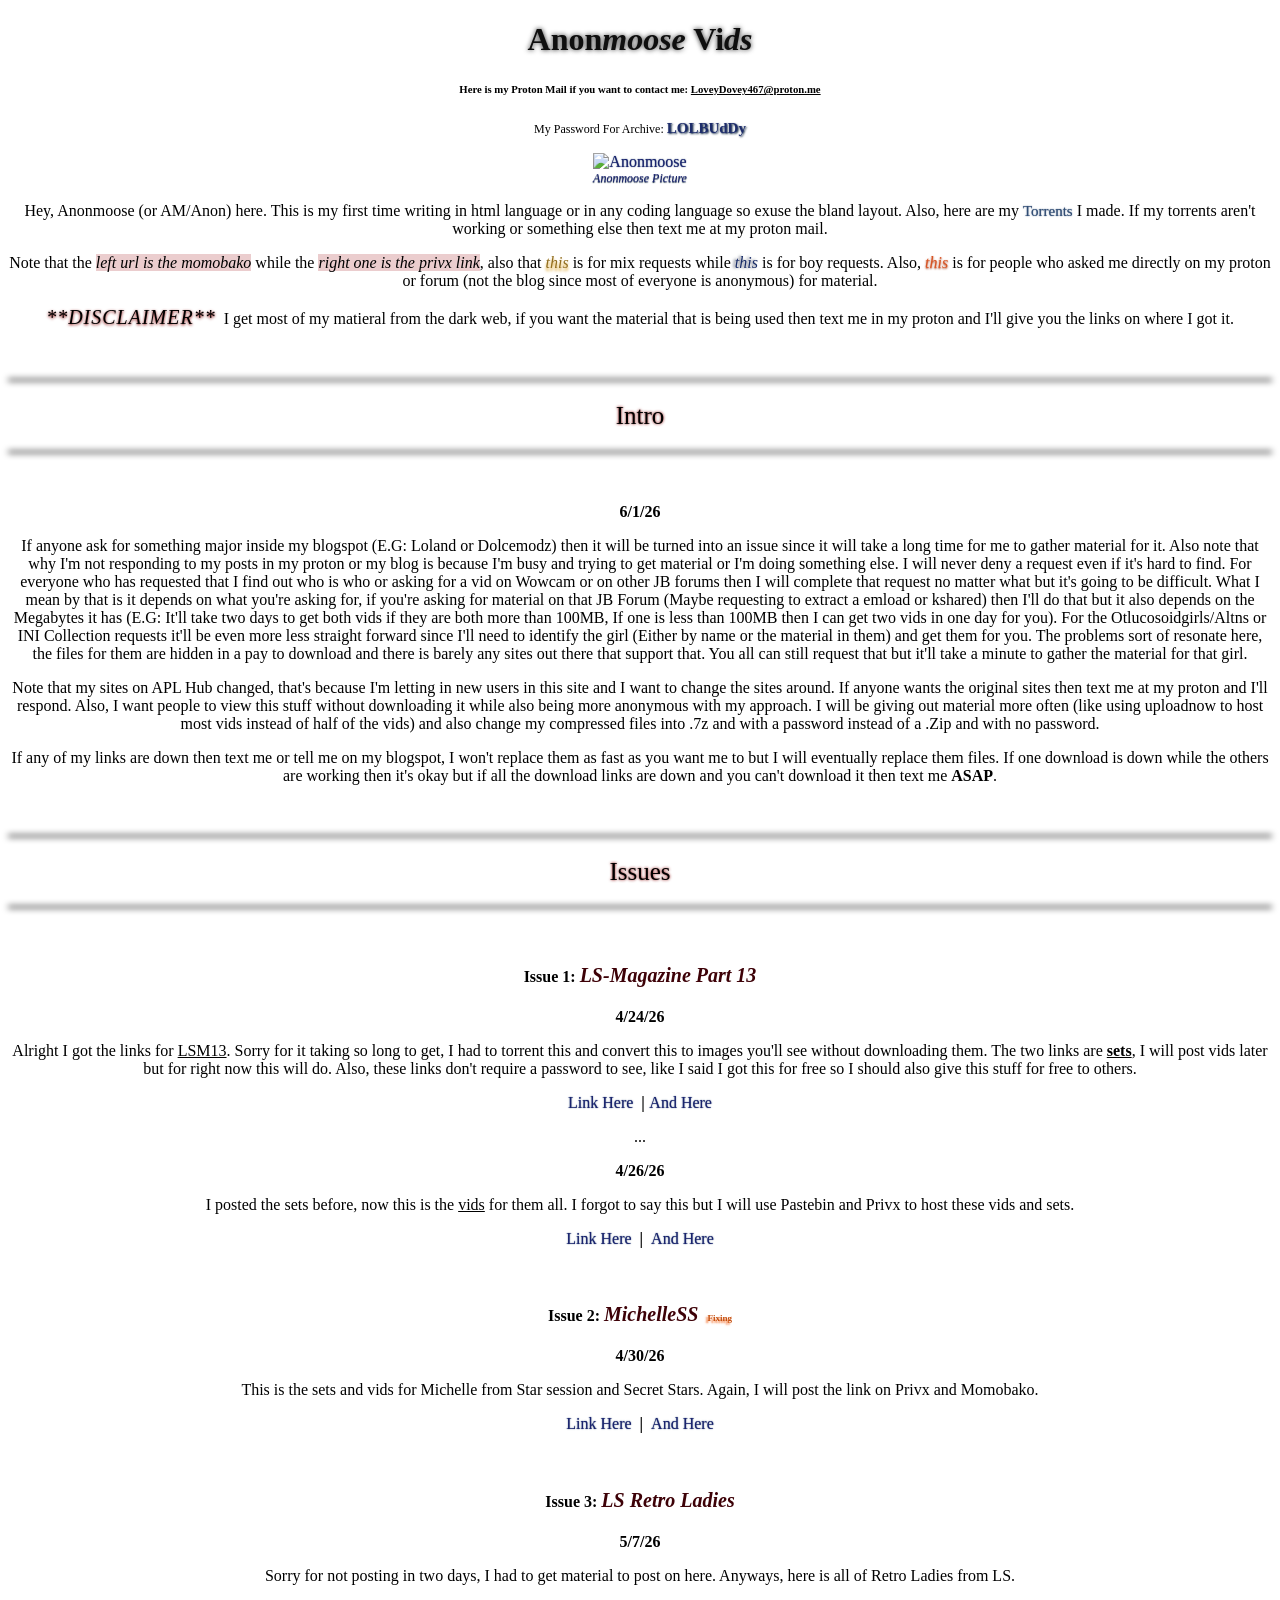
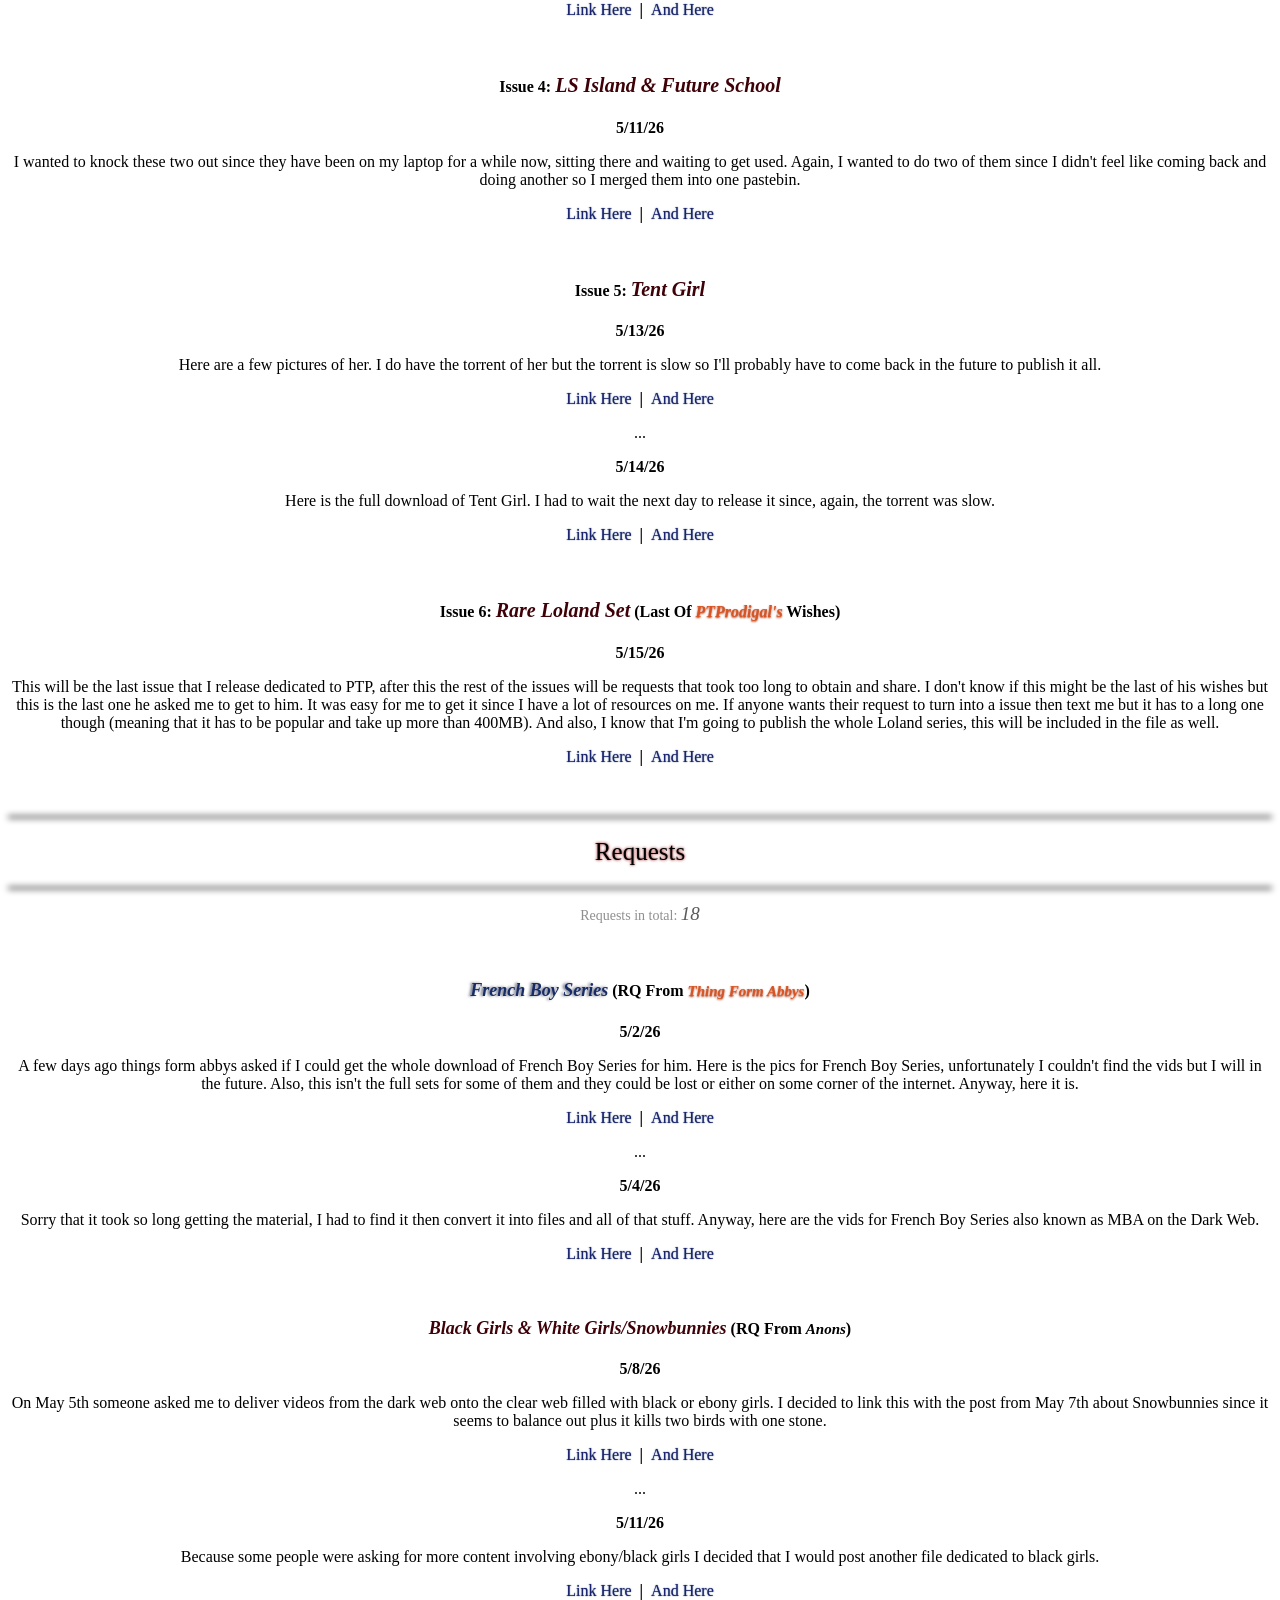
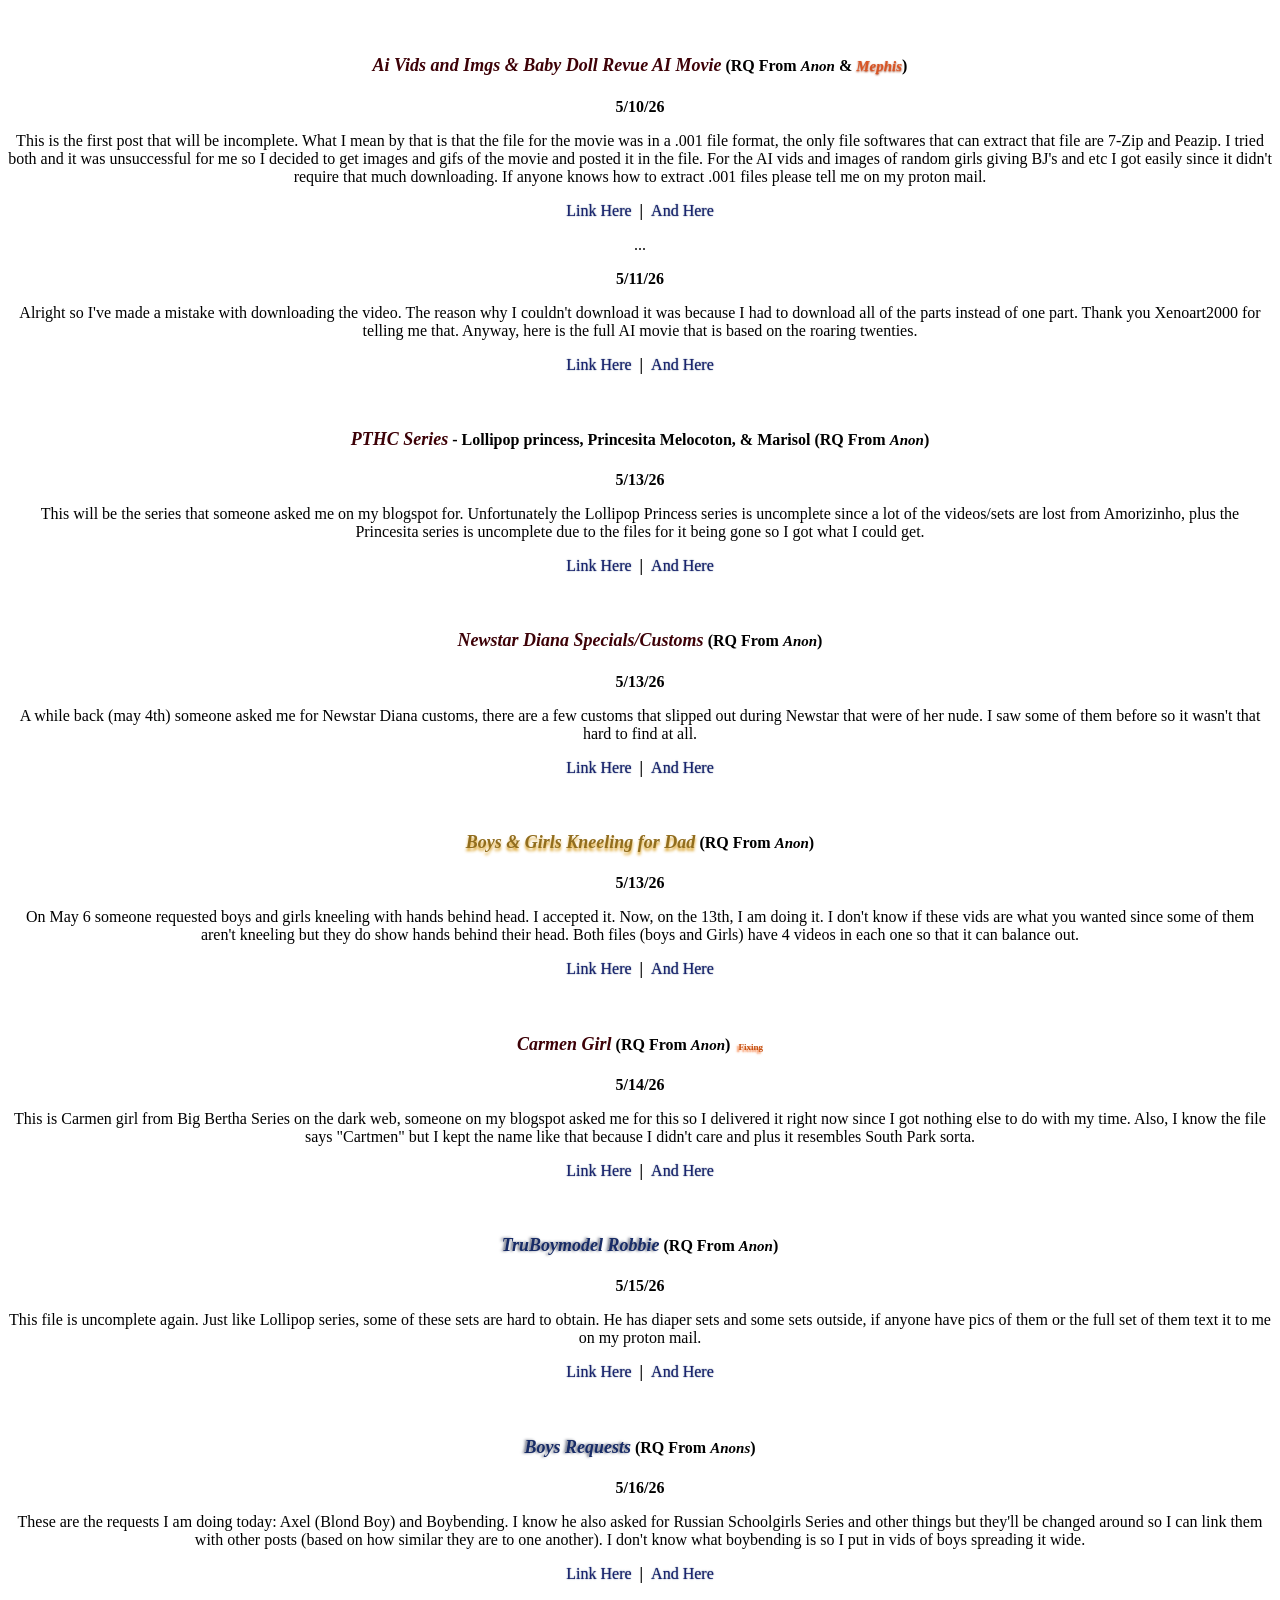
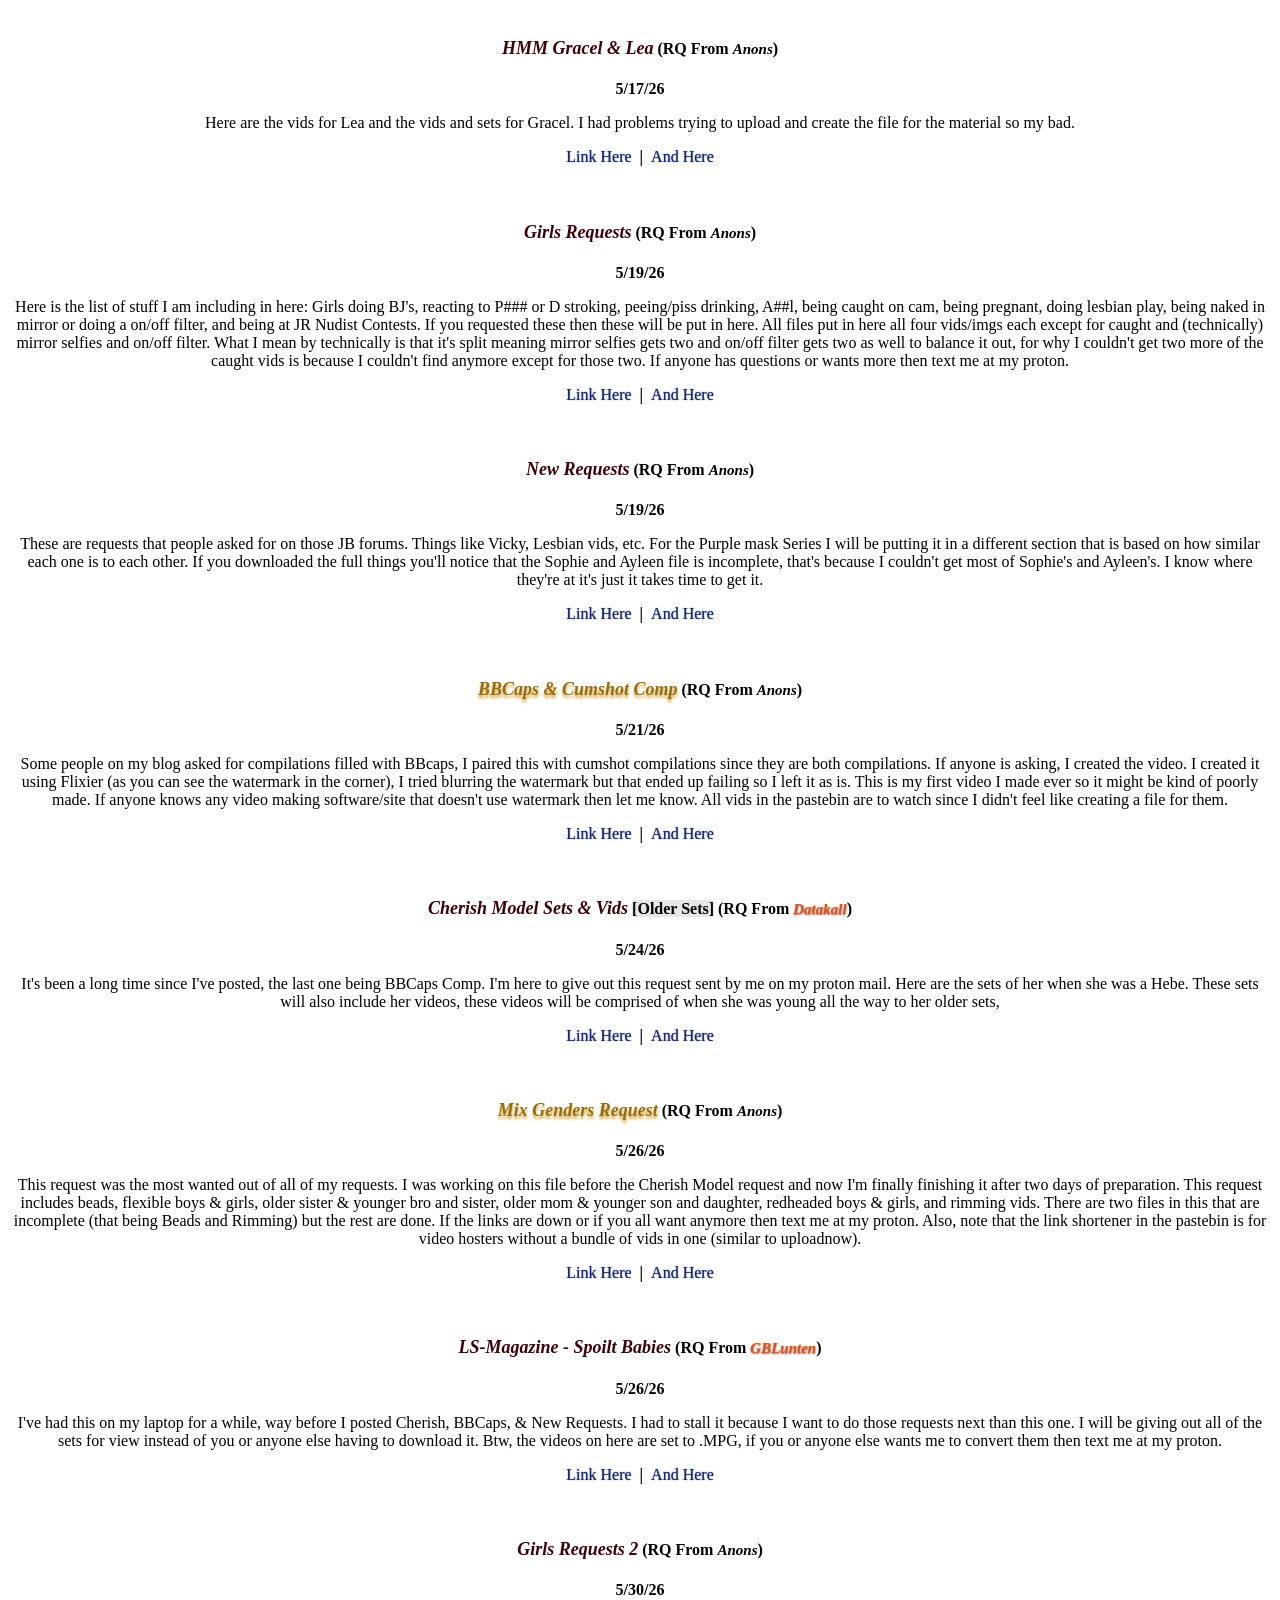
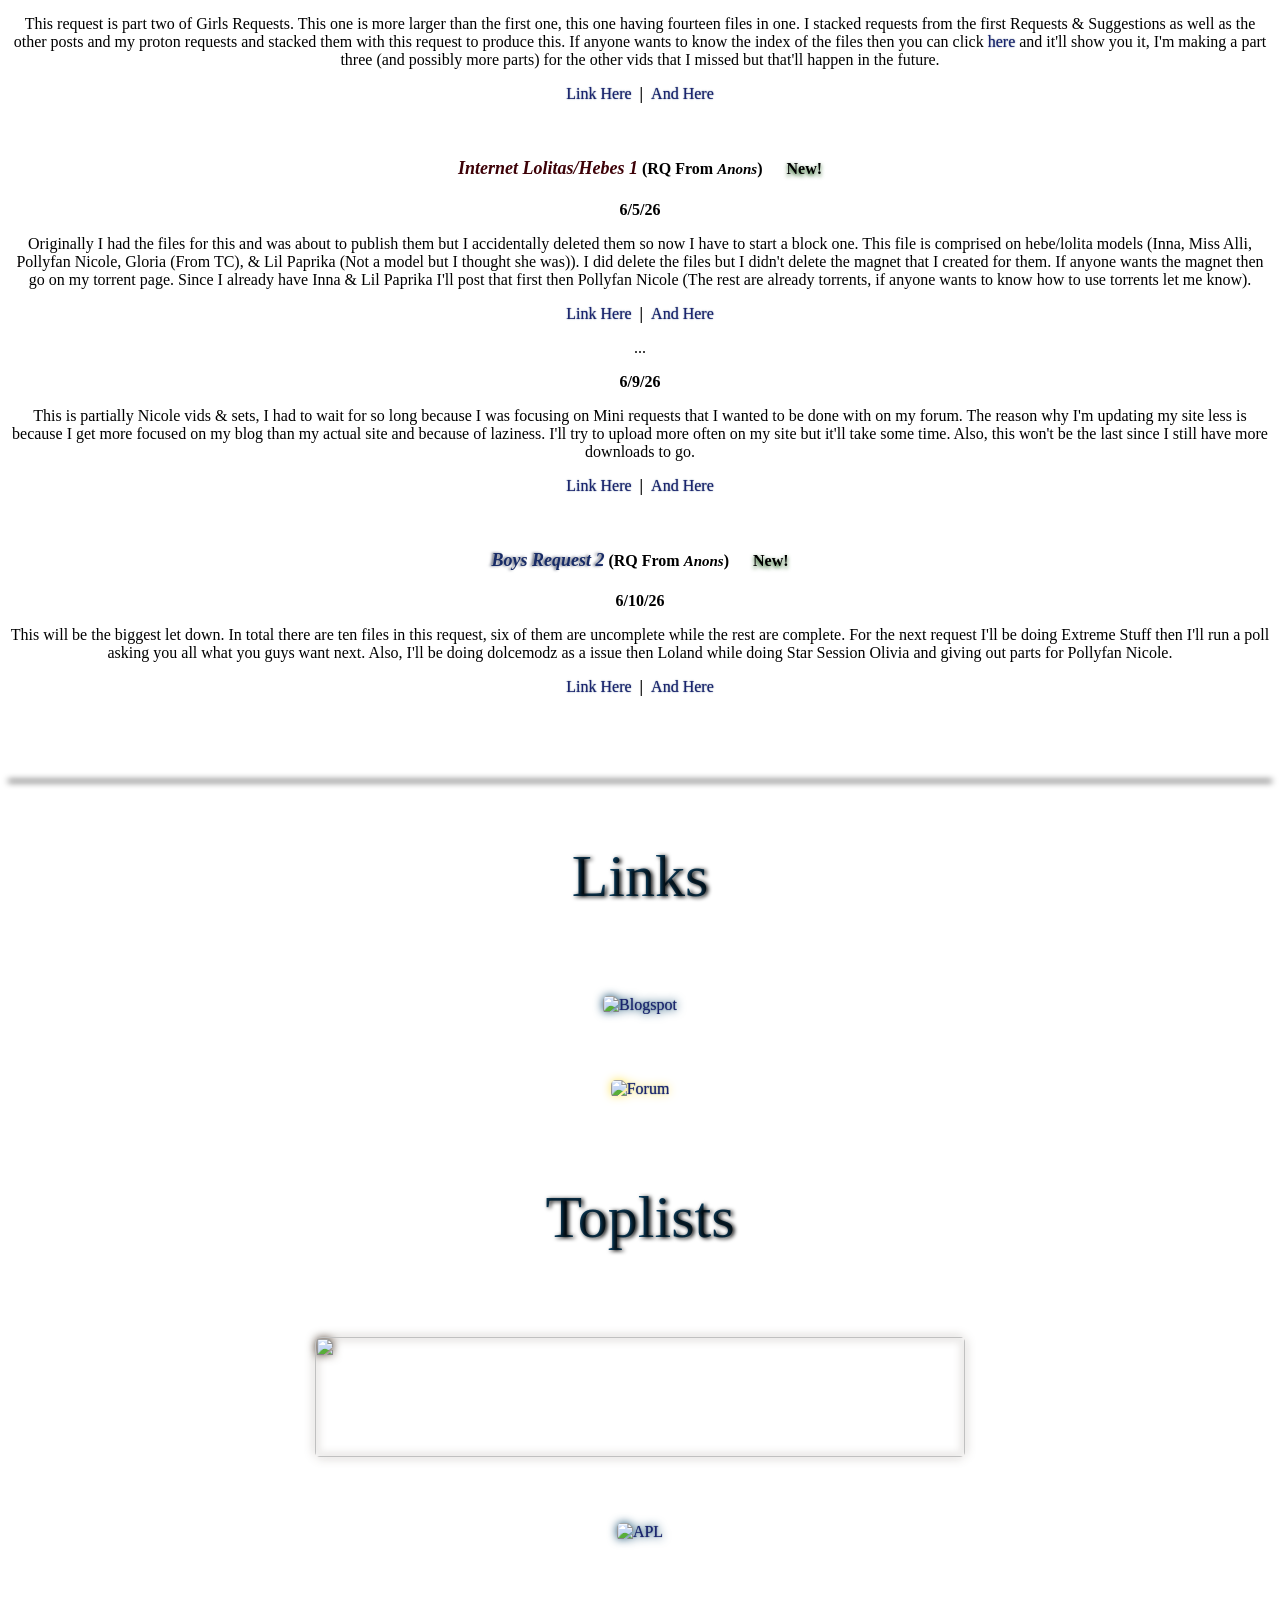
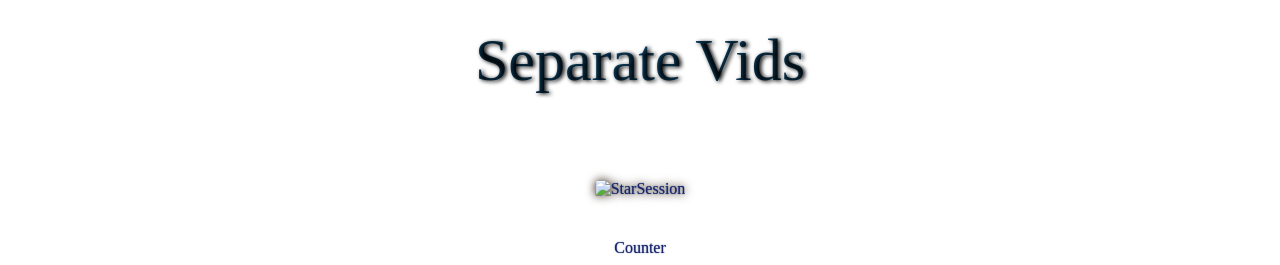
==== commit 75e60e89: "add" ====
--- a/index.html
+++ b/index.html
@@ -11,26 +11,26 @@
         <link rel="stylesheet" href="styles.css">
     <h1 class="VidsA">Anon<i>moose</i> Vi<i>ds</i></h1>
     <h6>Here is my Proton Mail if you want to contact me: <u class="Proton">LoveyDovey467@proton.me</u></h6>
-    <h3 style="font-size: 12px;"> My Password For Archive: <b style="font-size: 15px;" class="LL">LOLBUdDy</b></h3>
+    <h3 style="font-size: 12px;"> My Password For Archive: <b style="font-size: 15px; text-shadow: 1px 1px 2px rgb(20, 42, 69);" class="LL">LOLBUdDy</b></h3>
     <figure>
     <a href="https://dirtyraggg.github.io/AnonMooseVids/">
     <img src="https://iili.io/CJIKb2e.png" alt="Anonmoose" draggable="false">
-    <figcaption style="font-size: 12px;"><i>Anonmoose Picture</i></figcaption>
+    <figcaption style="font-size: 12px; text-shadow: 0px 1px 1px rgb(20, 42, 69);"><i>Anonmoose Picture</i></figcaption>
     </a>
     </figure>
     <p>Hey, Anonmoose (or AM/Anon) here. This is my first time writing in html language or in any coding language so exuse the bland layout. Also, here are my <a rel="file" href="Torrent/Torrent.html" class="Text">Torrents</a> I made. If my torrents aren't working or something else then text me at my proton mail.</p>
     <p></p>
-    <p>Note that the <i style="background-color: rgb(235, 205, 206)">left url is the momobako</i> while the <i style="background-color: rgb(235, 205, 206);">right one is the privx link</i>, also that <i style="color: rgb(145, 109, 30); text-shadow: 0px 3px 3px rgb(219, 158, 27)">this</i> is for mix requests while <i style="color: rgb(23, 43, 102); text-shadow: -2px 0px 3px rgb(98, 103, 120);">this</i> is for boy requests. Also, <i style="color: rgb(217, 84, 36); text-shadow: 0px 1px 2px rgb(163, 60, 22);">this</i> is for people who asked me directly on my proton or forum (not the blog since most of everyone is anonymous) for material.</p>
-    <p></p>
-    <p><i class="Disclaimer">**DISCLAIMER**</i><i style="color: white; user-select: none;" draggable="false">..</i>I get most of my matieral from the dark web, if you want the material that is being used then text me in my proton and I'll give you the links on where I got it.</p>
-    <p class="Spacing">&emsp;</p>
-    <p></p>
-    <!-- 
-    
-    Section Separators for my site.
-
-    -->
-    <div class="blackbar">.</div><h2 class="Intro">Intro</h2><div class="blackbar">.</div>
+    <p>Note that the <i style="background-color: rgb(235, 205, 206);">left url is the momobako</i> while the <i style="background-color: rgb(235, 205, 206);">right one is the privx link</i>, also that <i style="color: rgb(145, 109, 30); text-shadow: 0px 3px 3px rgb(219, 158, 27)">this</i> is for mix requests while <i style="color: rgb(23, 43, 102); text-shadow: -2px 0px 3px rgb(98, 103, 120);">this</i> is for boy requests. Also, <i style="color: rgb(217, 84, 36); text-shadow: 0px 1px 2px rgb(163, 60, 22);">this</i> is for people who asked me directly on my proton or forum (not the blog since most of everyone is anonymous) for material.</p>
+    <p></p>
+    <p><i class="Disclaimer" style="text-shadow: 0px 1px 3px rgb(133, 0, 0);">**DISCLAIMER**</i><i style="color: white; user-select: none;" draggable="false">..</i>I get most of my matieral from the dark web, if you want the material that is being used then text me in my proton and I'll give you the links on where I got it.</p>
+    <p class="Spacing">&emsp;</p>
+    <p></p>
+    <!-- 
+    
+    Section Separators for my site.
+
+    -->
+    <div class="blackbar"></div><h2 class="Intro">Intro</h2><div class="blackbar"></div>
     <p class="Spacing">&ensp;</p>
     <p class="Dates">6/1/26</p>
     <p>If anyone ask for something major inside my blogspot (E.G: Loland or Dolcemodz) then it will be turned into an issue since it will take a long time for me to gather material for it. Also note that why I'm not responding to my posts in my proton or my blog is because I'm busy and trying to get material or I'm doing something else. I will never deny a request even if it's hard to find. For everyone who has requested that I find out who is who or asking for a vid on Wowcam or on other JB forums then I will complete that request no matter what but it's going to be difficult. What I mean by that is it depends on what you're asking for, if you're asking for material on that JB Forum (Maybe requesting to extract a emload or kshared) then I'll do that but it also depends on the Megabytes it has (E.G: It'll take two days to get both vids if they are both more than 100MB, If one is less than 100MB then I can get two vids in one day for you). For the Otlucosoidgirls/Altns or INI Collection requests it'll be even more less straight forward since I'll need to identify the girl (Either by name or the material in them) and get them for you. The problems sort of resonate here, the files for them are hidden in a pay to download and there is barely any sites out there that support that. You all can still request that but it'll take a minute to gather the material for that girl.</p>
@@ -39,18 +39,23 @@
     <p></p>
     <p>If any of my links are down then text me or tell me on my blogspot, I won't replace them as fast as you want me to but I will eventually replace them files. If one download is down while the others are working then it's okay but if all the download links are down and you can't download it then text me <b>ASAP</b>.</p>
     <p class="Spacing">&emsp;</p>
-    <div class="blackbar">.</div><big><h2 class="Issues">Issues</h2></big><div class="blackbar">.</div>
+    <!-- 
+    
+    Section Separators for my site.
+
+    -->
+    <div class="blackbar"></div><big><h2 class="Issues">Issues</h2></big><div class="blackbar"></div>
     <p class="Spacing">&emsp;</p>
     <h4>Issue 1: <b style="font-size: 20px;"><i style="color: rgb(61, 1, 7);">LS-Magazine Part 13</i></b></h4>
     <p class="Dates">4/24/26</p>
     <p>Alright I got the links for <u>LSM13</u>. Sorry for it taking so long to get, I had to torrent this and convert this to images you'll see without downloading them. The two links are <b><u>sets</u></b>, I will post vids later but for right now this will do. Also, these links don't require a password to see, like I said I got this for free so I should also give this stuff for free to others.</p>
-    <a href="https://paste.momobako.com/?1a869ca9ee009d4f#Hmt9mv98WhmcDJAzTUXpXX8hiriQkAHhQ69qS5N3cGnd">Link Here</a><t>&ensp;<b>|</b>&ensp;</t><a href="https://privx.li/2QWCMJNVm">And Here</a>
-    <p>...</p>
+    <a href="https://paste.momobako.com/?1a869ca9ee009d4f#Hmt9mv98WhmcDJAzTUXpXX8hiriQkAHhQ69qS5N3cGnd">Link Here</a><t>&ensp;<b style="user-select: none; letter-spacing: -80px;">|</b>&ensp;</t><a href="https://privx.li/2QWCMJNVm">And Here</a>
+    <p style="user-select: none;">...</p>
     <p class="Dates">4/26/26</p>
     <p>I posted the sets before, now this is the <u>vids</u> for them all. I forgot to say this but I will use Pastebin and Privx to host these vids and sets.</p>
     <a href="https://paste.momobako.com/?0813c279a99afd55#GSYURUhBj9gviGVze8Xsu5CRvsb9WLKg598u6Q5xvVtX">Link Here</a><t>&ensp;<b>|</b>&ensp;</t><a href="https://privx.li/2SZzHdKFO">And Here</a>
     <p class="Spacing">&emsp;</p>
-    <h4>Issue 2: <b style="font-size: 20px;"><i style="color: rgb(61, 1, 7);">MichelleSS</i> <b style="font-size: 9px; color: rgb(196, 76, 11); text-shadow: -2px 2px 2px rgb(245, 124, 60);" class="Fixing">Fixing</b></b></h4>
+    <h4>Issue 2: <b style="font-size: 20px;"><i style="color: rgb(61, 1, 7);">MichelleSS</i><i class="Spacing">.</i><b style="font-size: 9px; color: rgb(196, 76, 11); text-shadow: -2px 2px 2px rgb(245, 124, 60);" class="Fixing">Fixing</b></b></h4>
     <p class="Dates">4/30/26</p>
     <p>This is the sets and vids for Michelle from Star session and Secret Stars. Again, I will post the link on Privx and Momobako.</p>
     <a href="https://paste.momobako.com/?1f122a857d3f291d#H8TRwEeG2yHLfVGtRMGHSrjGMmdcVDs2vkfpn6pWWt7Z">Link Here</a><t>&ensp;<b>|</b>&ensp;</t><a href="https://privx.li/2XVQgJHtS">And Here</a>
@@ -69,7 +74,7 @@
     <p class="Dates">5/13/26</p>
     <p>Here are a few pictures of her. I do have the torrent of her but the torrent is slow so I'll probably have to come back in the future to publish it all.</p>
     <a href="https://paste.momobako.com/?c9ca8f24d49861e5#2tgd3VudX8oa7CmsteDhktFd89R36VHNzE6K3sMQbcwU">Link Here</a><t>&ensp;<b>|</b>&ensp;</t><a href="https://privx.li/3ddcWuu4w">And Here</a>
-    <p>...</p>
+    <p style="user-select: none;">...</p>
     <p class="Dates">5/14/26</p>
     <p>Here is the full download of Tent Girl. I had to wait the next day to release it since, again, the torrent was slow.</p>
     <a href="https://paste.momobako.com/?12c06d34da1c1632#nD2rcDqMguoVQHX2uHJei8y5BHXgvvdQiik4gq4ifoM">Link Here</a><t>&ensp;<b>|</b>&ensp;</t><a href="https://privx.li/3ebvCOUqA">And Here</a>
@@ -85,14 +90,14 @@
     Section Separators for my site.
 
     -->
-    <div class="blackbar">.</div><big><h2 class="Intro">Requests</h2></big><div class="blackbar">.</div>
+    <div class="blackbar"></div><big><h2 class="Intro">Requests</h2></big><div class="blackbar"></div>
     <p style="font-size: 14px; color: rgb(143, 143, 143);">Requests in total: <i style="font-size: 19px; color: rgb(89, 89, 89);">18</i></p>
     <p class="Spacing">&emsp;</p>
     <h4><b style="font-size: 18px;"><i style="color: rgb(23, 43, 102); text-shadow: -2px 0px 3px rgb(98, 103, 120);">French Boy Series</i></b> (RQ From <i style="font-size: 15px; color: rgb(217, 84, 36); text-shadow: 0px 1px 2px rgb(163, 60, 22);">Thing Form Abbys</i>)</h4>
     <p class="Dates">5/2/26</p>
     <p>A few days ago things form abbys asked if I could get the whole download of French Boy Series for him. Here is the pics for French Boy Series, unfortunately I couldn't find the vids but I will in the future. Also, this isn't the full sets for some of them and they could be lost or either on some corner of the internet. Anyway, here it is.</p>
     <a href="https://paste.momobako.com/?a210b583ca061879#3xAKLzxWBuxwSWjd4bycFPA5i6LUqcvQiZYXUdBvVnxe">Link Here</a><t>&ensp;<b>|</b>&ensp;</t><a href="https://privx.li/30rm8qAoM">And Here</a>
-    <p>...</p>
+    <p style="user-select: none;">...</p>
     <p class="Dates">5/4/26</p>
     <p>Sorry that it took so long getting the material, I had to find it then convert it into files and all of that stuff. Anyway, here are the vids for French Boy Series also known as MBA on the Dark Web.</p>
     <a href="https://paste.momobako.com/?94ccbff3d92585ab#7NNvcAZ52ist1z5dwpFFb3Rae8psKA6pUMug6Ck99cUA">Link Here</a><t>&ensp;<b>|</b>&ensp;</t><a href="https://privx.li/33NeKFwCQ">And Here</a>
@@ -101,7 +106,7 @@
     <p class="Dates">5/8/26</p>
     <p>On May 5th someone asked me to deliver videos from the dark web onto the clear web filled with black or ebony girls. I decided to link this with the post from May 7th about Snowbunnies since it seems to balance out plus it kills two birds with one stone.</p>
     <a href="https://paste.momobako.com/?514c8280ff535b4a#FMCS1J6F3gBbH2PCBQEcPjTQwJ4wH6A9hnfgL9JonwUp">Link Here</a><t>&ensp;<b>|</b>&ensp;</t><a href="https://privx.li/36I8NENH2">And Here</a>
-    <p>...</p>
+    <p style="user-select: none;">...</p>
     <p class="Dates">5/11/26</p>
     <p>Because some people were asking for more content involving ebony/black girls I decided that I would post another file dedicated to black girls.</p>
     <a href="https://paste.momobako.com/?1d8bf921f5f566f3#7MgjL1yUP9185DoCeGwrss1EFGfQx8tuv44cutkW8NMt">Link Here</a><t>&ensp;<b>|</b>&ensp;</t><a href="https://privx.li/3an43n224">And Here</a>
@@ -110,7 +115,7 @@
     <p class="Dates">5/10/26</p>
     <p>This is the first post that will be incomplete. What I mean by that is that the file for the movie was in a .001 file format, the only file softwares that can extract that file are 7-Zip and Peazip. I tried both and it was unsuccessful for me so I decided to get images and gifs of the movie and posted it in the file. For the AI vids and images of random girls giving BJ's and etc I got easily since it didn't require that much downloading. If anyone knows how to extract .001 files please tell me on my proton mail.</p>
     <a href="https://paste.momobako.com/?18569c2b0890c535#EKP6J5Vu5SthGmBkfyFYG5MF96phtk3trXfcCFfNbKB8">Link Here</a><t>&ensp;<b>|</b>&ensp;</t><a href="https://privx.li/38JvkbtqU">And Here</a>
-    <p>...</p>
+    <p style="user-select: none;">...</p>
     <p class="Dates">5/11/26</p>
     <p>Alright so I've made a mistake with downloading the video. The reason why I couldn't download it was because I had to download all of the parts instead of one part. Thank you Xenoart2000 for telling me that. Anyway, here is the full AI movie that is based on the roaring twenties.</p>
     <a href="https://paste.momobako.com/?f9c664961c803ebf#B2bUeHviNGqL4yQYzgtysb2s26Z2mfr1KMX4i5MhXy4C">Link Here</a><t>&ensp;<b>|</b>&ensp;</t><a href="https://privx.li/3auZZ9p4Y">And Here</a>
@@ -130,7 +135,7 @@
     <p>On May 6 someone requested boys and girls kneeling with hands behind head. I accepted it. Now, on the 13th, I am doing it. I don't know if these vids are what you wanted since some of them aren't kneeling but they do show hands behind their head. Both files (boys and Girls) have 4 videos in each one so that it can balance out.</p>
     <a href="https://paste.momobako.com/?0a511881eb33be46#4pW3dR74U6pv6Kjv2y1bddG87mQf3c21TjP5aBq81rdj">Link Here</a><t>&ensp;<b>|</b>&ensp;</t><a href="https://privx.li/3c3Nyt8Eo">And Here</a>
     <p class="Spacing">&emsp;</p>
-    <h4><b style="font-size: 18px;"><i style="color: rgb(61, 1, 7);">Carmen Girl</i></b> (RQ From <i style="font-size: 15px;">Anon</i>)</h4>
+    <h4><b style="font-size: 18px;"><i style="color: rgb(61, 1, 7);">Carmen Girl</i></b> (RQ From <i style="font-size: 15px;">Anon</i>)<i class="Spacing">.</i><b style="font-size: 9px; color: rgb(196, 76, 11); text-shadow: -2px 2px 2px rgb(245, 124, 60);" class="Fixing">Fixing</b></h4>
     <p class="Dates">5/14/26</p>
     <p>This is Carmen girl from Big Bertha Series on the dark web, someone on my blogspot asked me for this so I delivered it right now since I got nothing else to do with my time. Also, I know the file says "Cartmen" but I kept the name like that because I didn't care and plus it resembles South Park sorta.</p>
     <a href="https://paste.momobako.com/?31f2e37ffa5ba602#JC5fNar7YXE39aMS5bzApC8Ge9db2Hpm5T9AUNm4ZbcN">Link Here</a><t>&ensp;<b>|</b>&ensp;</t><a href="https://privx.li/3eggMGJsk">And Here</a>
@@ -185,43 +190,56 @@
     <p>This request is part two of Girls Requests. This one is more larger than the first one, this one having fourteen files in one. I stacked requests from the first Requests & Suggestions as well as the other posts and my proton requests and stacked them with this request to produce this. If anyone wants to know the index of the files then you can click <a href="https://iili.io/C3qTsxp.png">here</a> and it'll show you it, I'm making a part three (and possibly more parts) for the other vids that I missed but that'll happen in the future.</p>
     <a href="https://paste.momobako.com/?bb843efe0b2f3422#G3c8ipck1NvU2SUEqLsN78BYvf7dVszeTiaqj5yaART6">Link Here</a><t>&ensp;<b>|</b>&ensp;</t><a href="https://privx.li/3w4JI5FYs">And Here</a>
     <p class="Spacing">&emsp;</p>
-    <h4><b style="font-size: 18px;"><i style="color: rgb(61, 1, 7);">Internet Lolitas/Hebes 1</i></b> (RQ From <i style="font-size: 15px;">Anons</i>)<i class="Spacing">..</i><b class="New">New!</b></h4></b></h4>
+    <h4><b style="font-size: 18px;"><i style="color: rgb(61, 1, 7);">Internet Lolitas/Hebes 1</i></b> (RQ From <i style="font-size: 15px;">Anons</i>)<i class="Spacing">...</i><b class="New">New!</b></h4>
     <p class="Dates">6/5/26</p>
     <p>Originally I had the files for this and was about to publish them but I accidentally deleted them so now I have to start a block one. This file is comprised on hebe/lolita models (Inna, Miss Alli, Pollyfan Nicole, Gloria (From TC), & Lil Paprika (Not a model but I thought she was)). I did delete the files but I didn't delete the magnet that I created for them. If anyone wants the magnet then go on my torrent page. Since I already have Inna & Lil Paprika I'll post that first then Pollyfan Nicole (The rest are already torrents, if anyone wants to know how to use torrents let me know).</p>
     <a href="https://paste.momobako.com/?39f2e012757454e5#6A4bU63MfoNouiEyCaFkjV9x9Lz1BGPgYp8vdxUjRnZ6">Link Here</a><t>&ensp;<b>|</b>&ensp;</t><a href="https://privx.li/3DmZPyRDW">And Here</a>
-    <p class="Spacing">&emsp;</p>
-    <p class="Spacing">&emsp;</p>
-    <!-- 
-    
-    Section Separators for my site.
-
-    -->
-    <p><img src="https://iili.io/BbZQ25X.png" alt="Links" draggable="false"></p>
-    <a href="https://anonymooseblogie.blogspot.com/">
+    <p style="user-select: none;">...</p>
+    <p class="Dates">6/9/26</p>
+    <p>This is partially Nicole vids & sets, I had to wait for so long because I was focusing on Mini requests that I wanted to be done with on my forum. The reason why I'm updating my site less is because I get more focused on my blog than my actual site and because of laziness. I'll try to upload more often on my site but it'll take some time. Also, this won't be the last since I still have more downloads to go.</p>
+    <a href="https://paste.momobako.com/?82372a18a69607ce#2gg98DS9hkQwFhj1J4kbtf3TLB8gAd2r7fSh2SqE8Nw7">Link Here</a><t>&ensp;<b>|</b>&ensp;</t><a href="https://privx.li/3ISaU6QEM">And Here</a>
+    <p class="Spacing">&emsp;</p>
+    <h4><b style="font-size: 18px;"><i style="color: rgb(23, 43, 102); text-shadow: -2px 0px 3px rgb(98, 103, 120);">Boys Request 2</i></b> (RQ From <i style="font-size: 15px;">Anons</i>)<i class="Spacing">...</i><b class="New">New!</b></h4>
+    <p class="Dates">6/10/26</p>
+    <p>This will be the biggest let down. In total there are ten files in this request, six of them are uncomplete while the rest are complete. For the next request I'll be doing Extreme Stuff then I'll run a poll asking you all what you guys want next. Also, I'll be doing dolcemodz as a issue then Loland while doing Star Session Olivia and giving out parts for Pollyfan Nicole.</p>
+    <a href="https://paste.momobako.com/?4fc070e26b9d389b#5GiPCWCS2tpk58MScSCBMrtBeHkaSUnEki8bGWGqYYa3">Link Here</a><t>&ensp;<b>|</b>&ensp;</t><a href="https://privx.li/3JkJRjMPe">And Here</a>
+    <p class="Spacing">&emsp;</p>
+    <p class="Spacing">&emsp;</p>
+    <div class="blackbar"></div>
+    <!-- 
+    
+    Section Separators for my site.
+
+    -->
+    <p style="font-size: 60px;" class="Fontr">Links</p>
+    <p></p>
+    <a href="https://anonymooseblogie.blogspot.com/" target="_blank">
         <img src="https://iili.io/CH7j9at.png" alt="Blogspot" class="Blogie">
     </a>
     <p></p>
     </a>
-    <a href="https://heartsrushbb.internetforum.info/">
+    <a href="https://heartsrushbb.internetforum.info/" target="_blank">
         <img src="https://iili.io/CH72sPs.png" alt="Forum" class="HeartsRush">
     </a>
     <p></p>
-    <p><img src="https://iili.io/CHLcG7s.png" alt="Toplists" draggable="false"></p>
+    <p style="font-size: 60px;" class="Fontr">Toplists</p>
+    <p></p>
     <a href="https://prime18.top/?ref=s94-395df53968" target="_blank" rel="nofollow">
       <img src="https://iili.io/CJlHjYN.png" class="Prime18">
     </a>
     <p></p>
-    <a href="https://dirtyraggg.github.io/AnonMooseLinks/">
+    <a href="https://dirtyraggg.github.io/AnonMooseLinks/" target="_blank">
         <img src="https://files.catbox.moe/4lzexr.jpg" alt="APL" class="AnnPL">
     </a>
-    <p class="Spacing">&emsp;</p>
-    <p><img src="https://files.catbox.moe/9uao9e.png" alt="Seperatevids" draggable="false"></p>
-    <a rel="file" href="StarS/Star.html">
+    <p></p>
+    <p style="font-size: 60px;" class="Fontr">Separate Vids</p>
+    <p></p>
+    <a rel="file" href="StarS/Star.html" target="_blank">
         <img src="https://iili.io/CFxGA92.png" alt="StarSession" class="Starsess">
     </a>
     <p></p>
-     <a href='https://www.free-counters.org/'>Counter</a> <script type='text/javascript' src='https://www.freevisitorcounters.com/auth.php?id=6e5903c0f8d70d9819376eba202ce195d5f46d83'></script>
-     <script type="text/javascript" src="https://www.freevisitorcounters.com/en/home/counter/1565429/t/2"></script>
+      <a href='https://www.free-counters.org/'>Counter</a> <script type='text/javascript' src='https://www.freevisitorcounters.com/auth.php?id=f1faa0dee5cb8ce102a323b81a0e0dacee12b39a'></script>
+      <script type="text/javascript" src="https://www.freevisitorcounters.com/en/home/counter/1565445/t/2"></script>
     </center>
-</body>
+   </body>
 </html>
--- a/styles.css
+++ b/styles.css
@@ -1,4 +1,4 @@
- a {
+a {
     text-decoration: none;
     color: #1a236e;
     text-shadow: 0 0 1.3px rgb(50, 78, 117);
@@ -150,9 +150,9 @@
   color: white;
 }
 @keyframes Disclaimer {
-  0% {color: rgb(241, 25, 25);}
-  50% {color: rgb(153, 4, 4);}
-  100% {color: rgb(241, 25, 25);}
+  0% {color: rgb(117, 10, 10);}
+  50% {color: rgb(26, 11, 11);}
+  100% {color: rgb(117, 10, 10);}
 }
 .Disclaimer {
   animation-name: Disclaimer;
@@ -170,4 +170,12 @@
   animation-name: Newanimation;
   animation-duration: 1s;
   animation-iteration-count: infinite;
-}+  text-shadow: 0px 2px 4px #1A5915;
+}
+.Fontr {
+ background: #ffffff;
+ background: linear-gradient(to right,#000 0%,#0e486d 50%,#000 100%); 
+ background-clip: text;
+ color: transparent;
+ text-shadow: 2px 1px 4px black;
+}
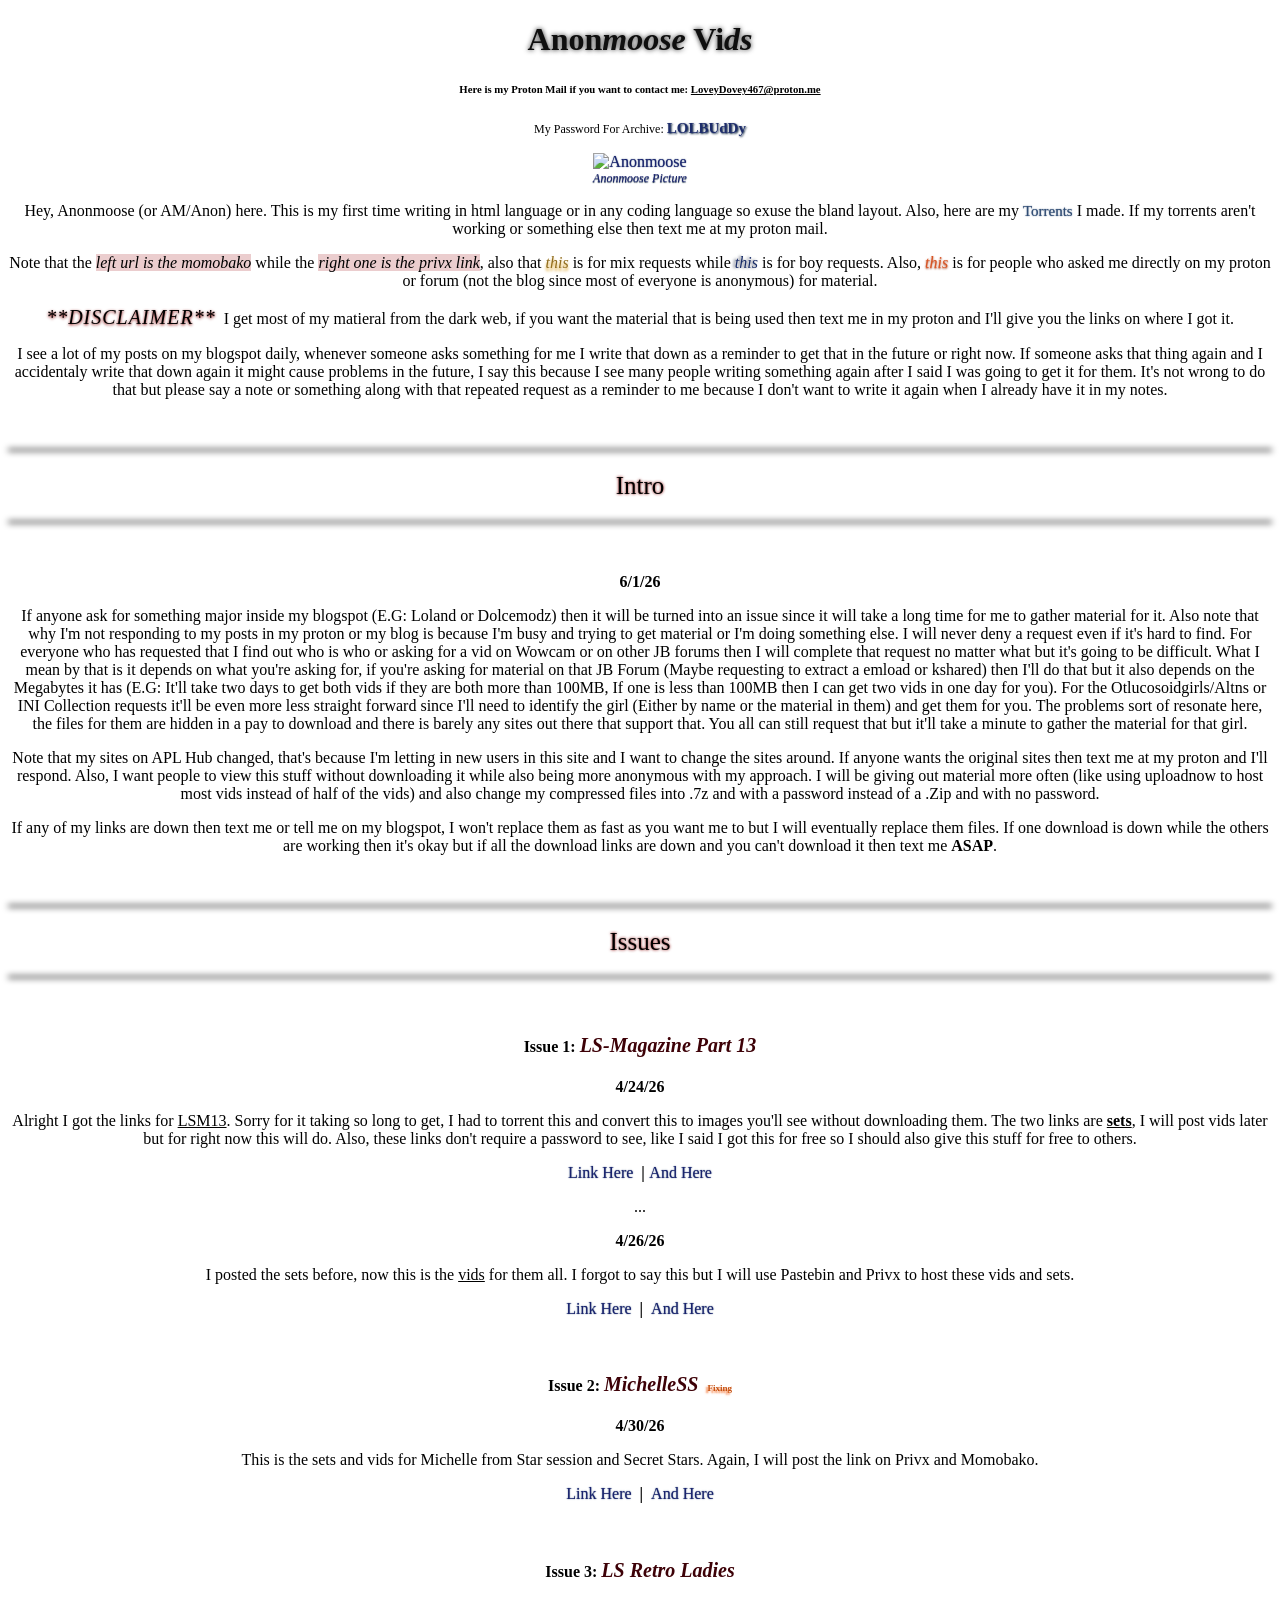
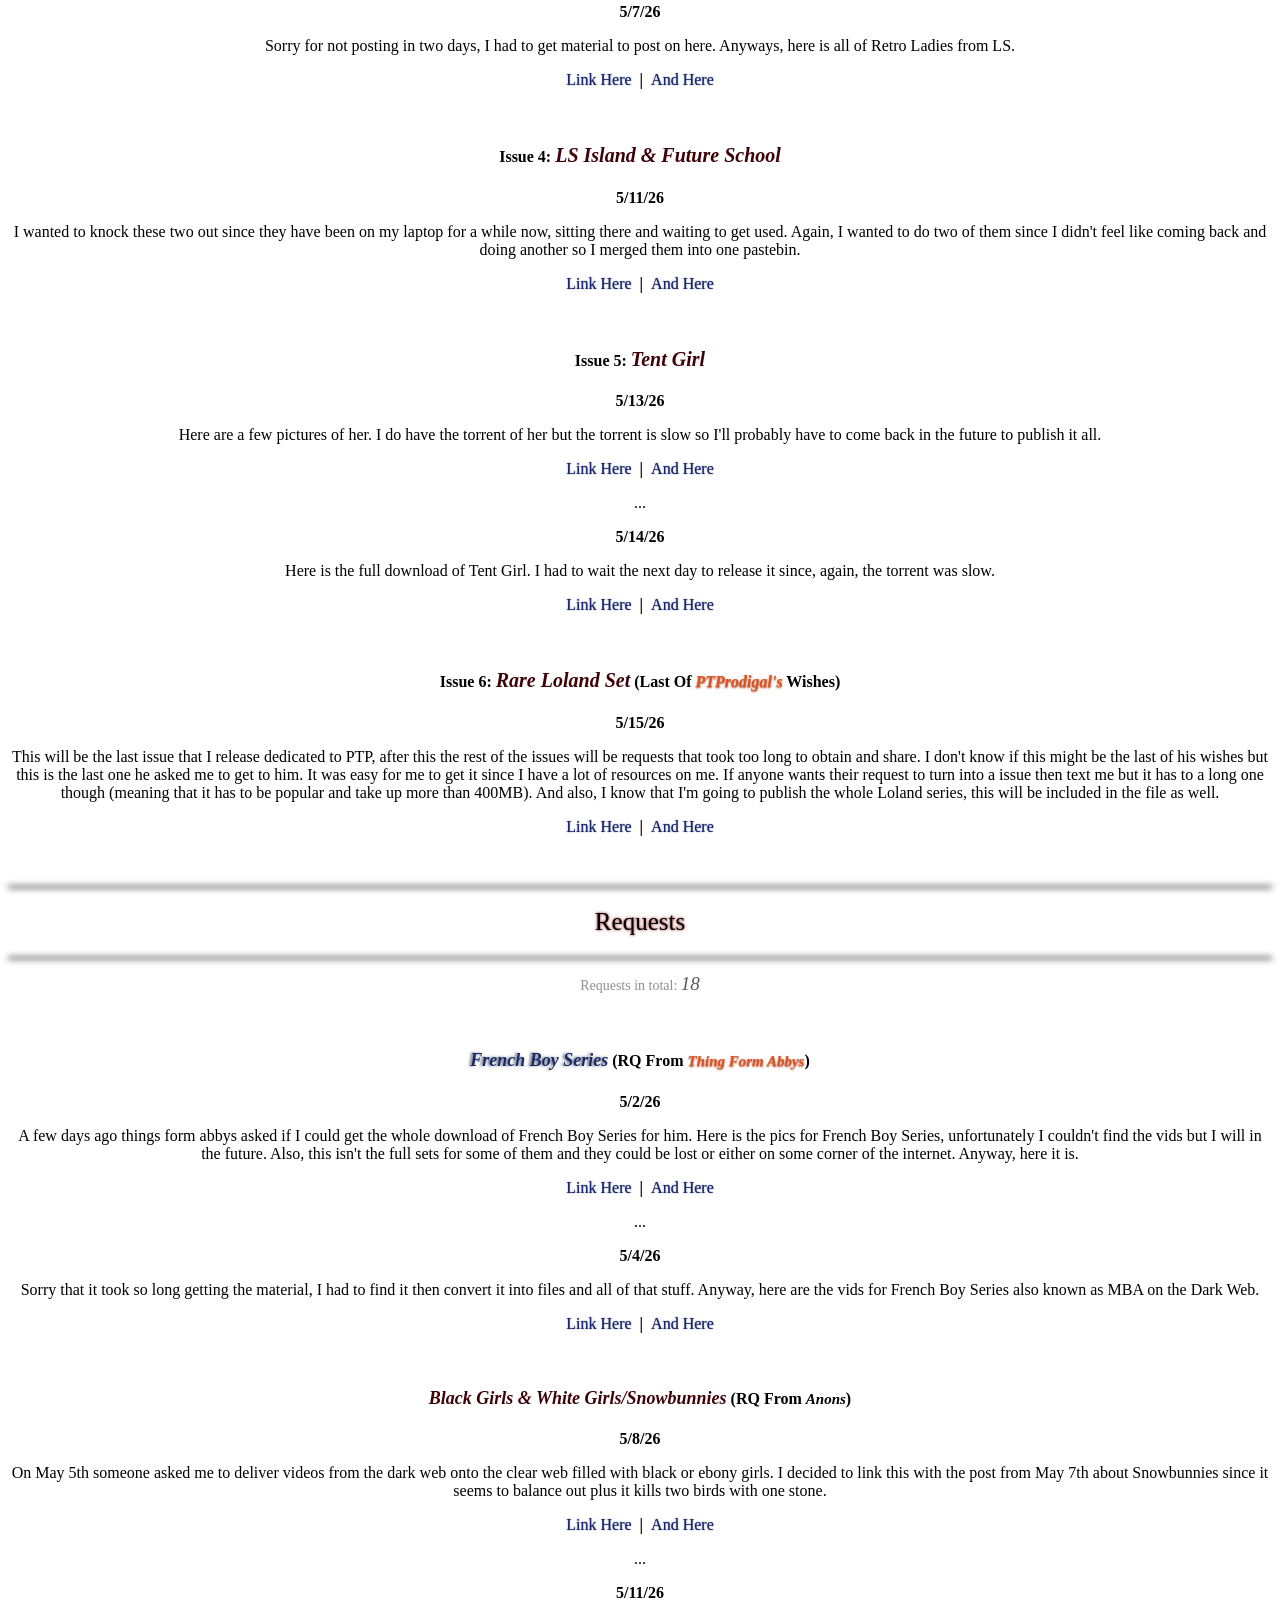
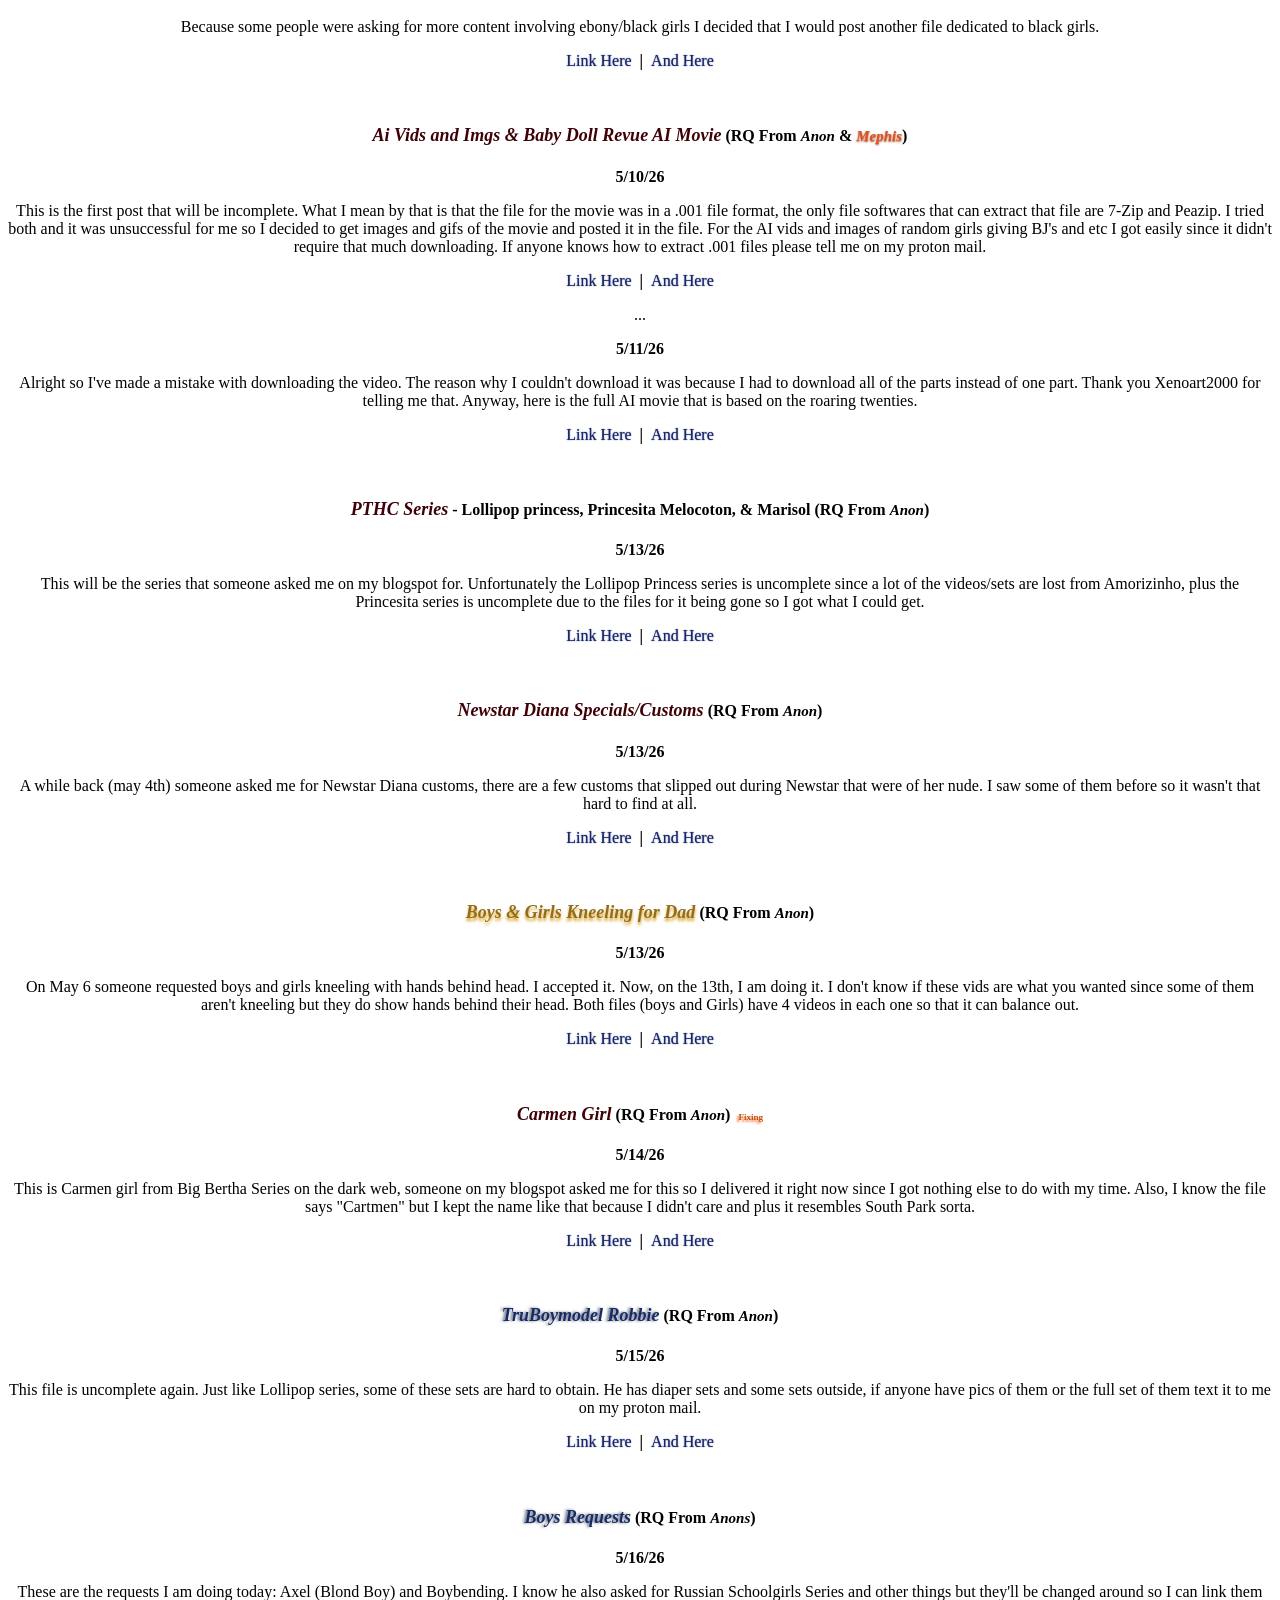
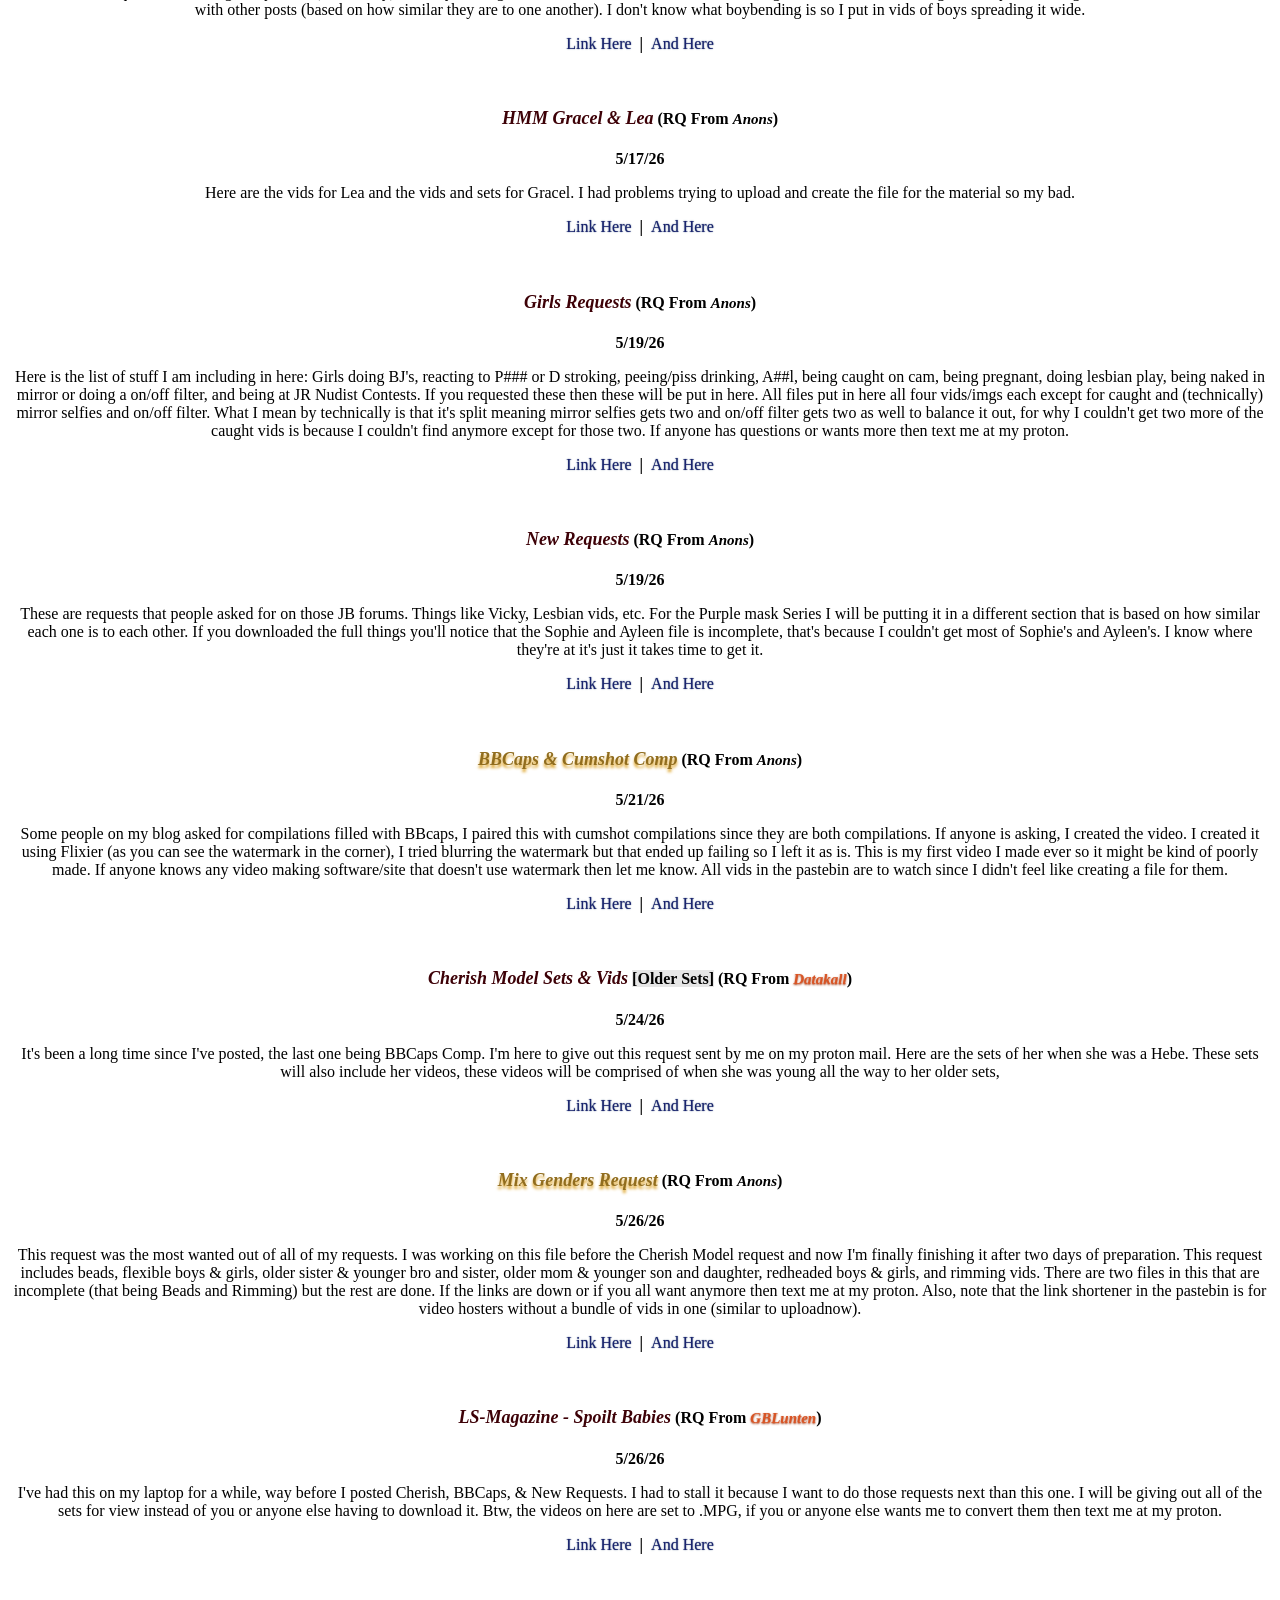
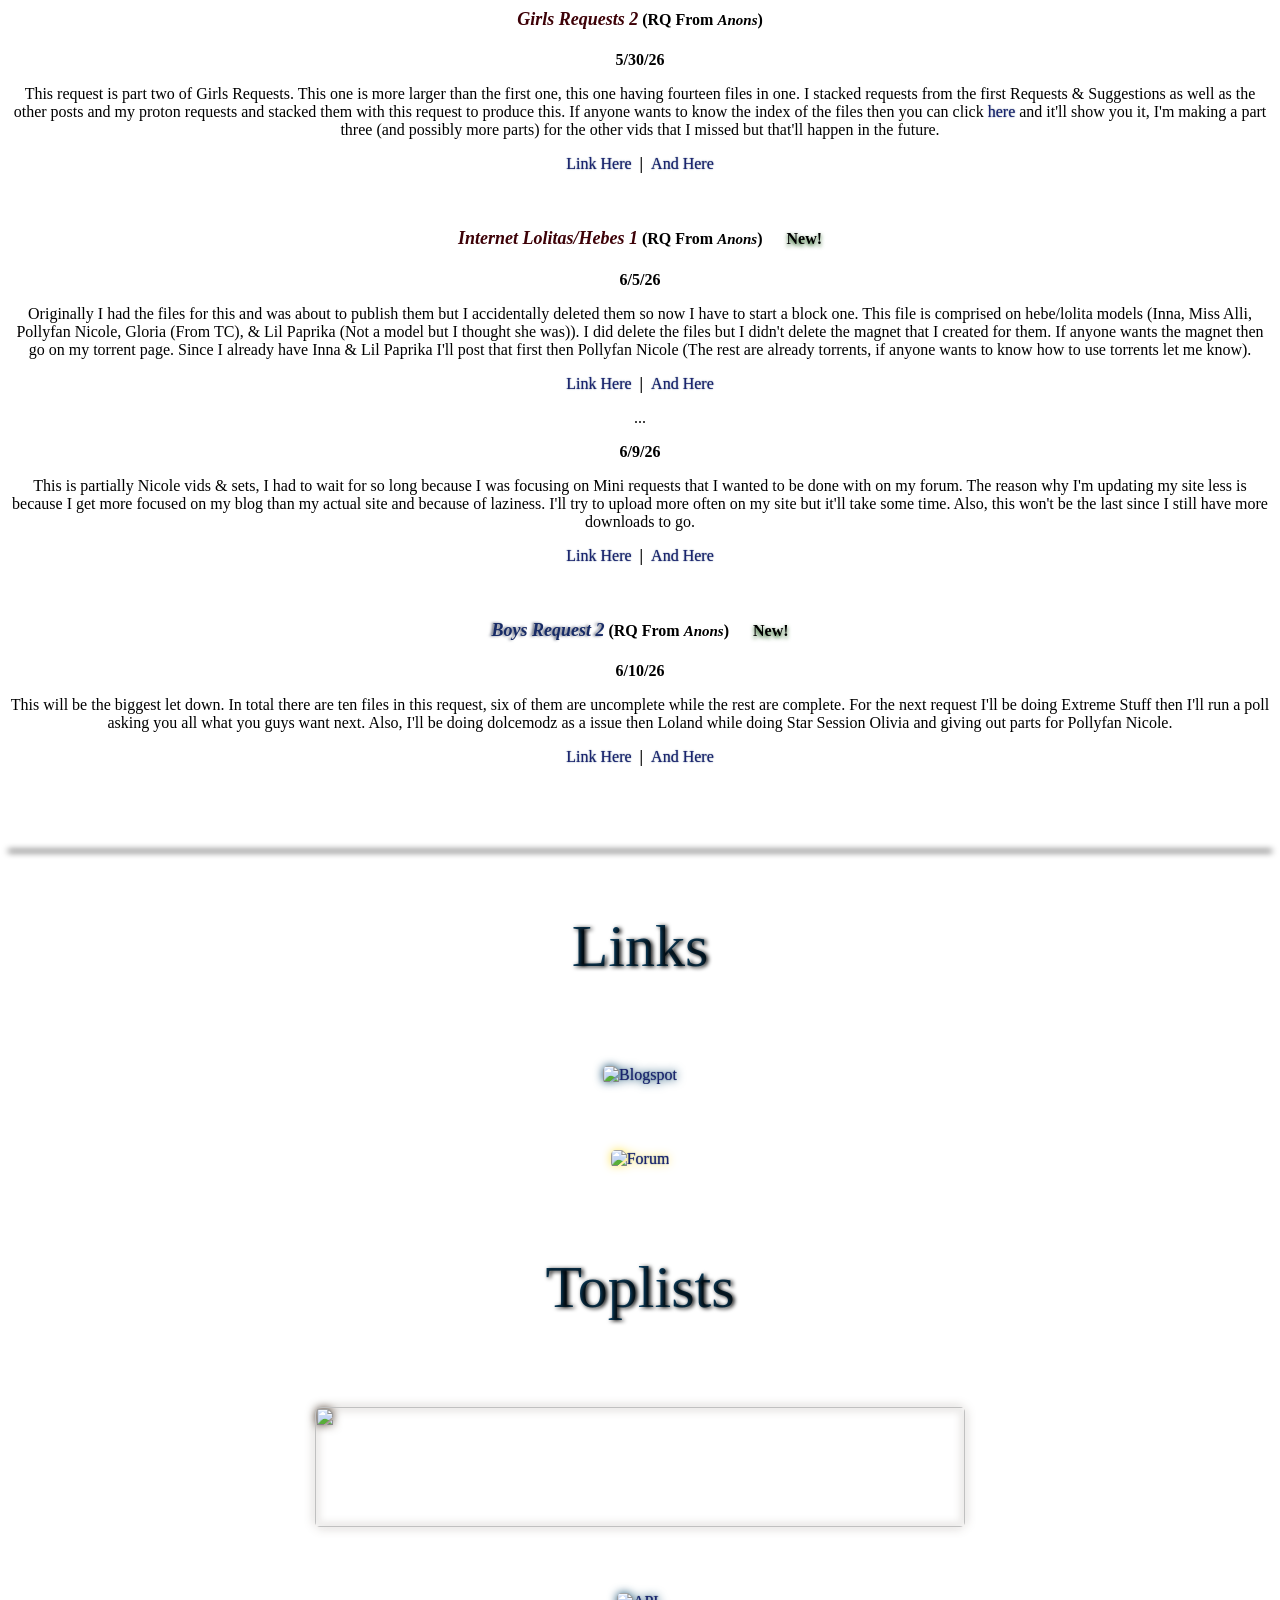
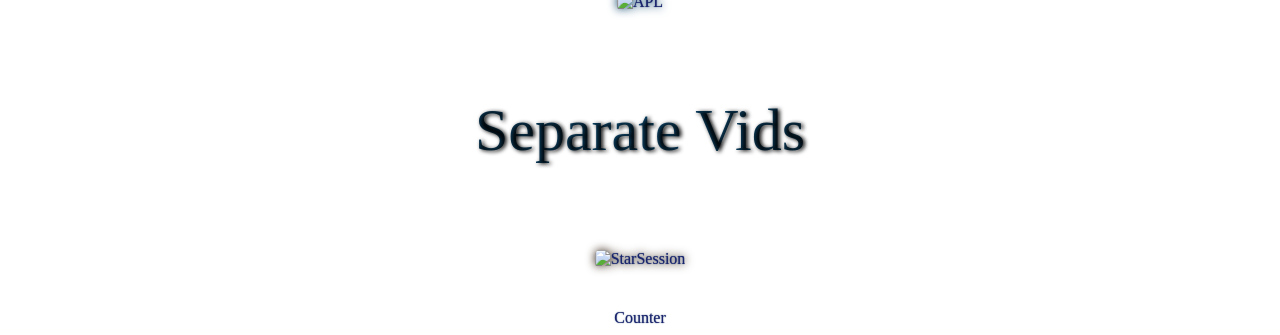
==== commit 4dcd98db: "add" ====
--- a/index.html
+++ b/index.html
@@ -23,6 +23,8 @@
     <p>Note that the <i style="background-color: rgb(235, 205, 206);">left url is the momobako</i> while the <i style="background-color: rgb(235, 205, 206);">right one is the privx link</i>, also that <i style="color: rgb(145, 109, 30); text-shadow: 0px 3px 3px rgb(219, 158, 27)">this</i> is for mix requests while <i style="color: rgb(23, 43, 102); text-shadow: -2px 0px 3px rgb(98, 103, 120);">this</i> is for boy requests. Also, <i style="color: rgb(217, 84, 36); text-shadow: 0px 1px 2px rgb(163, 60, 22);">this</i> is for people who asked me directly on my proton or forum (not the blog since most of everyone is anonymous) for material.</p>
     <p></p>
     <p><i class="Disclaimer" style="text-shadow: 0px 1px 3px rgb(133, 0, 0);">**DISCLAIMER**</i><i style="color: white; user-select: none;" draggable="false">..</i>I get most of my matieral from the dark web, if you want the material that is being used then text me in my proton and I'll give you the links on where I got it.</p>
+    <p></p>
+    <p>I see a lot of my posts on my blogspot daily, whenever someone asks something for me I write that down as a reminder to get that in the future or right now. If someone asks that thing again and I accidentaly write that down again it might cause problems in the future, I say this because I see many people writing something again after I said I was going to get it for them. It's not wrong to do that but please say a note or something along with that repeated request as a reminder to me because I don't want to write it again when I already have it in my notes.</p>
     <p class="Spacing">&emsp;</p>
     <p></p>
     <!-- 
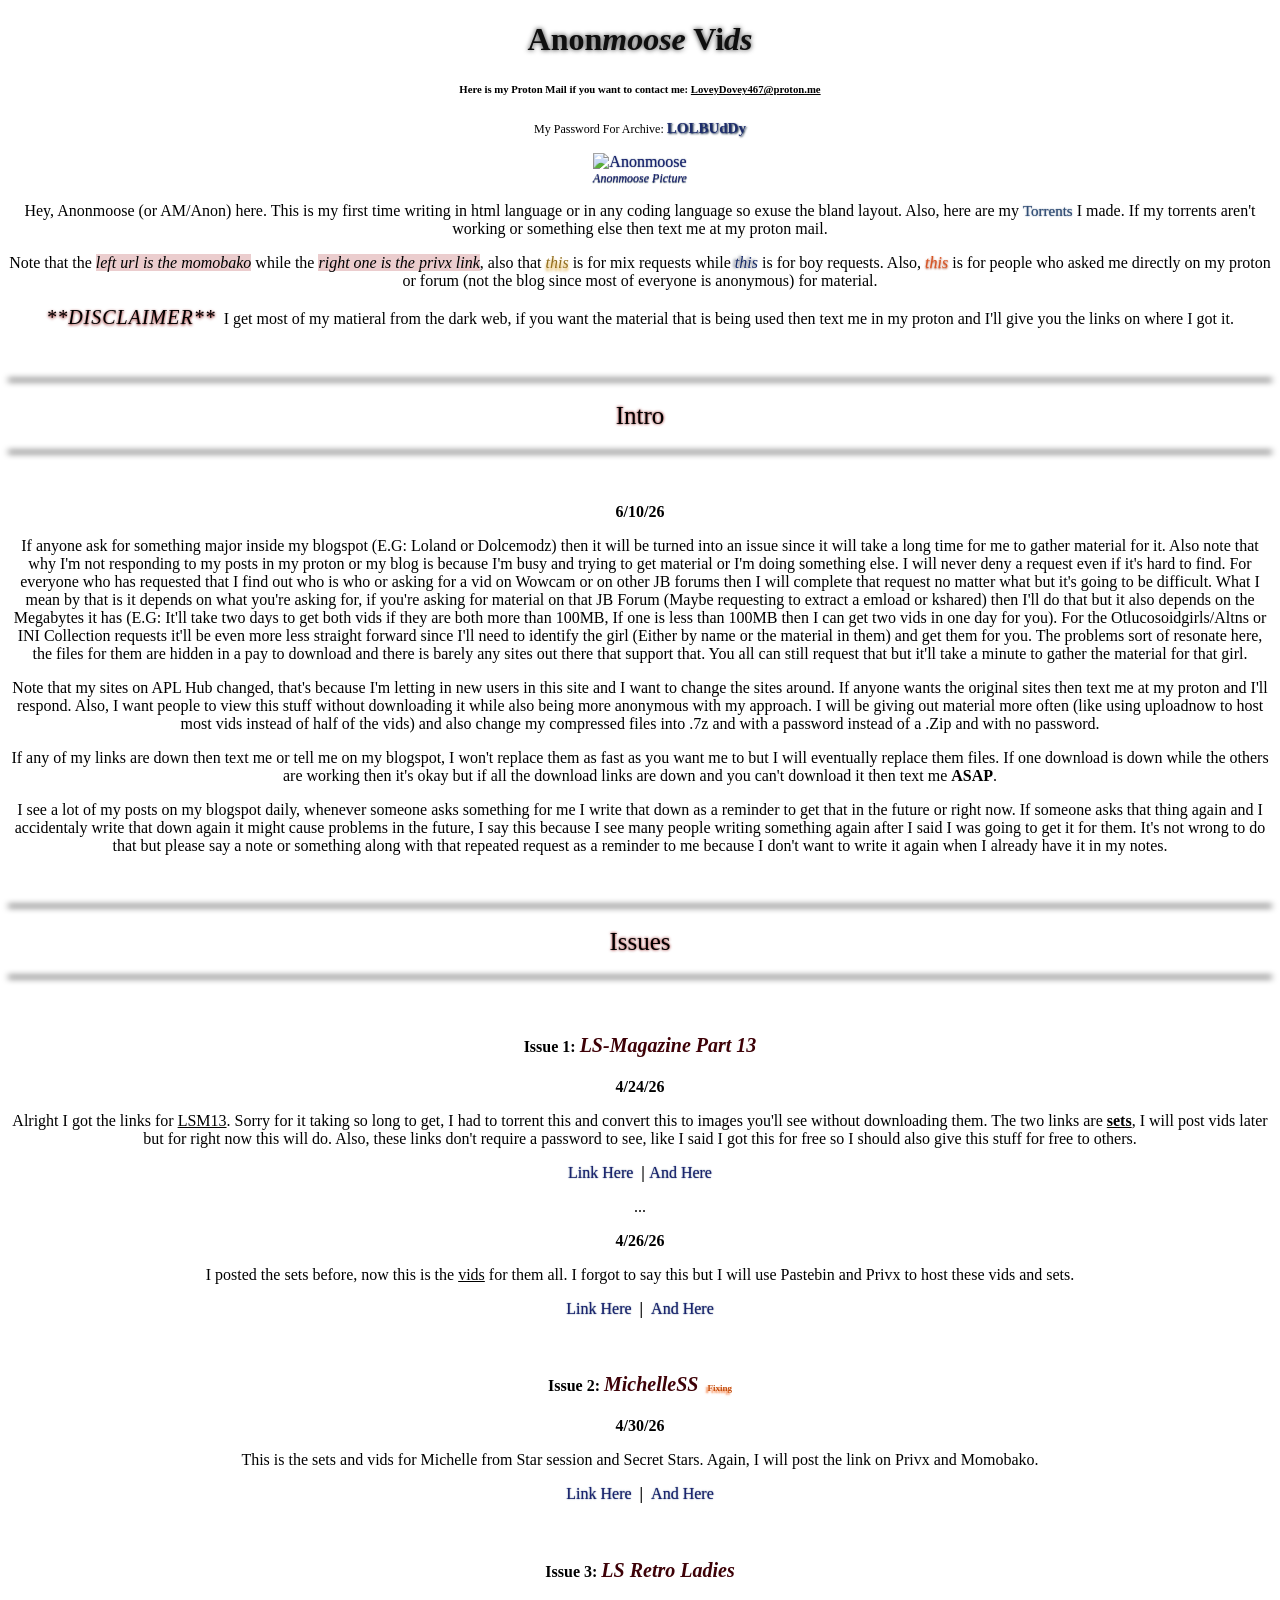
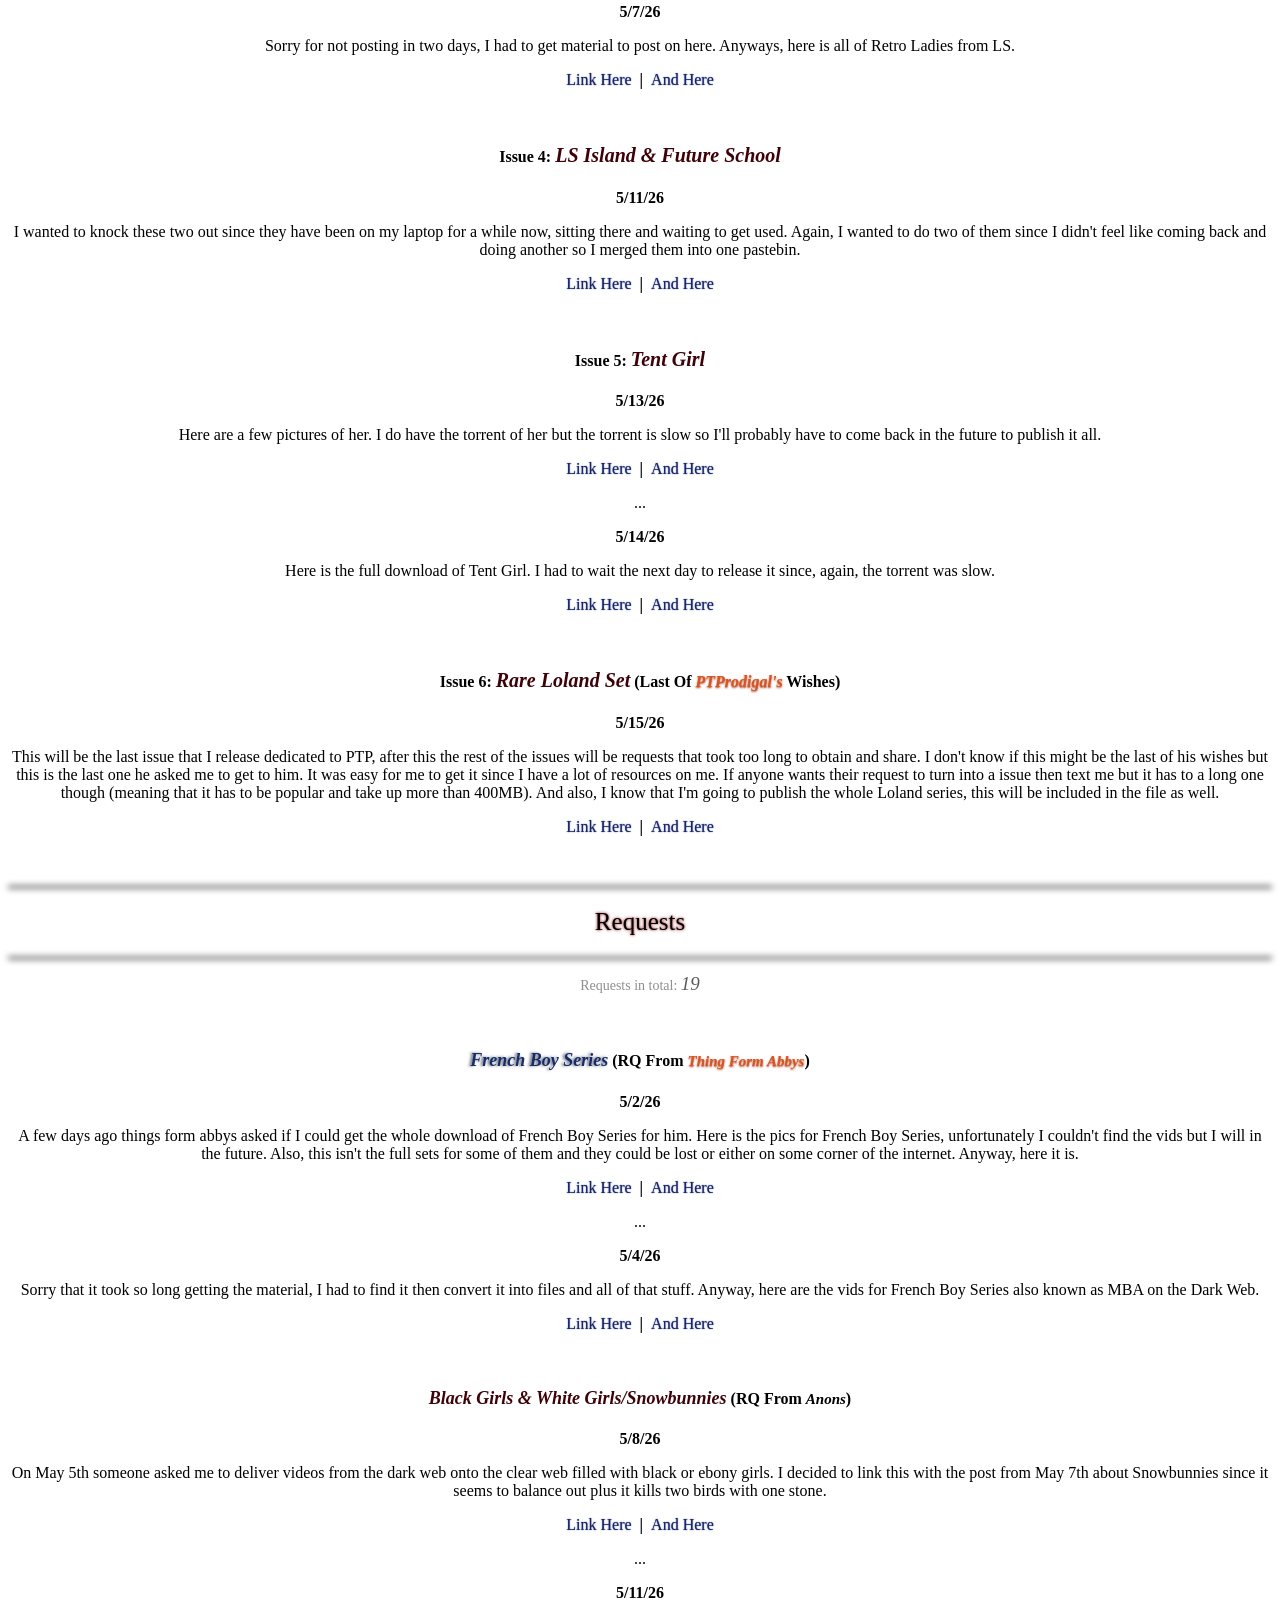
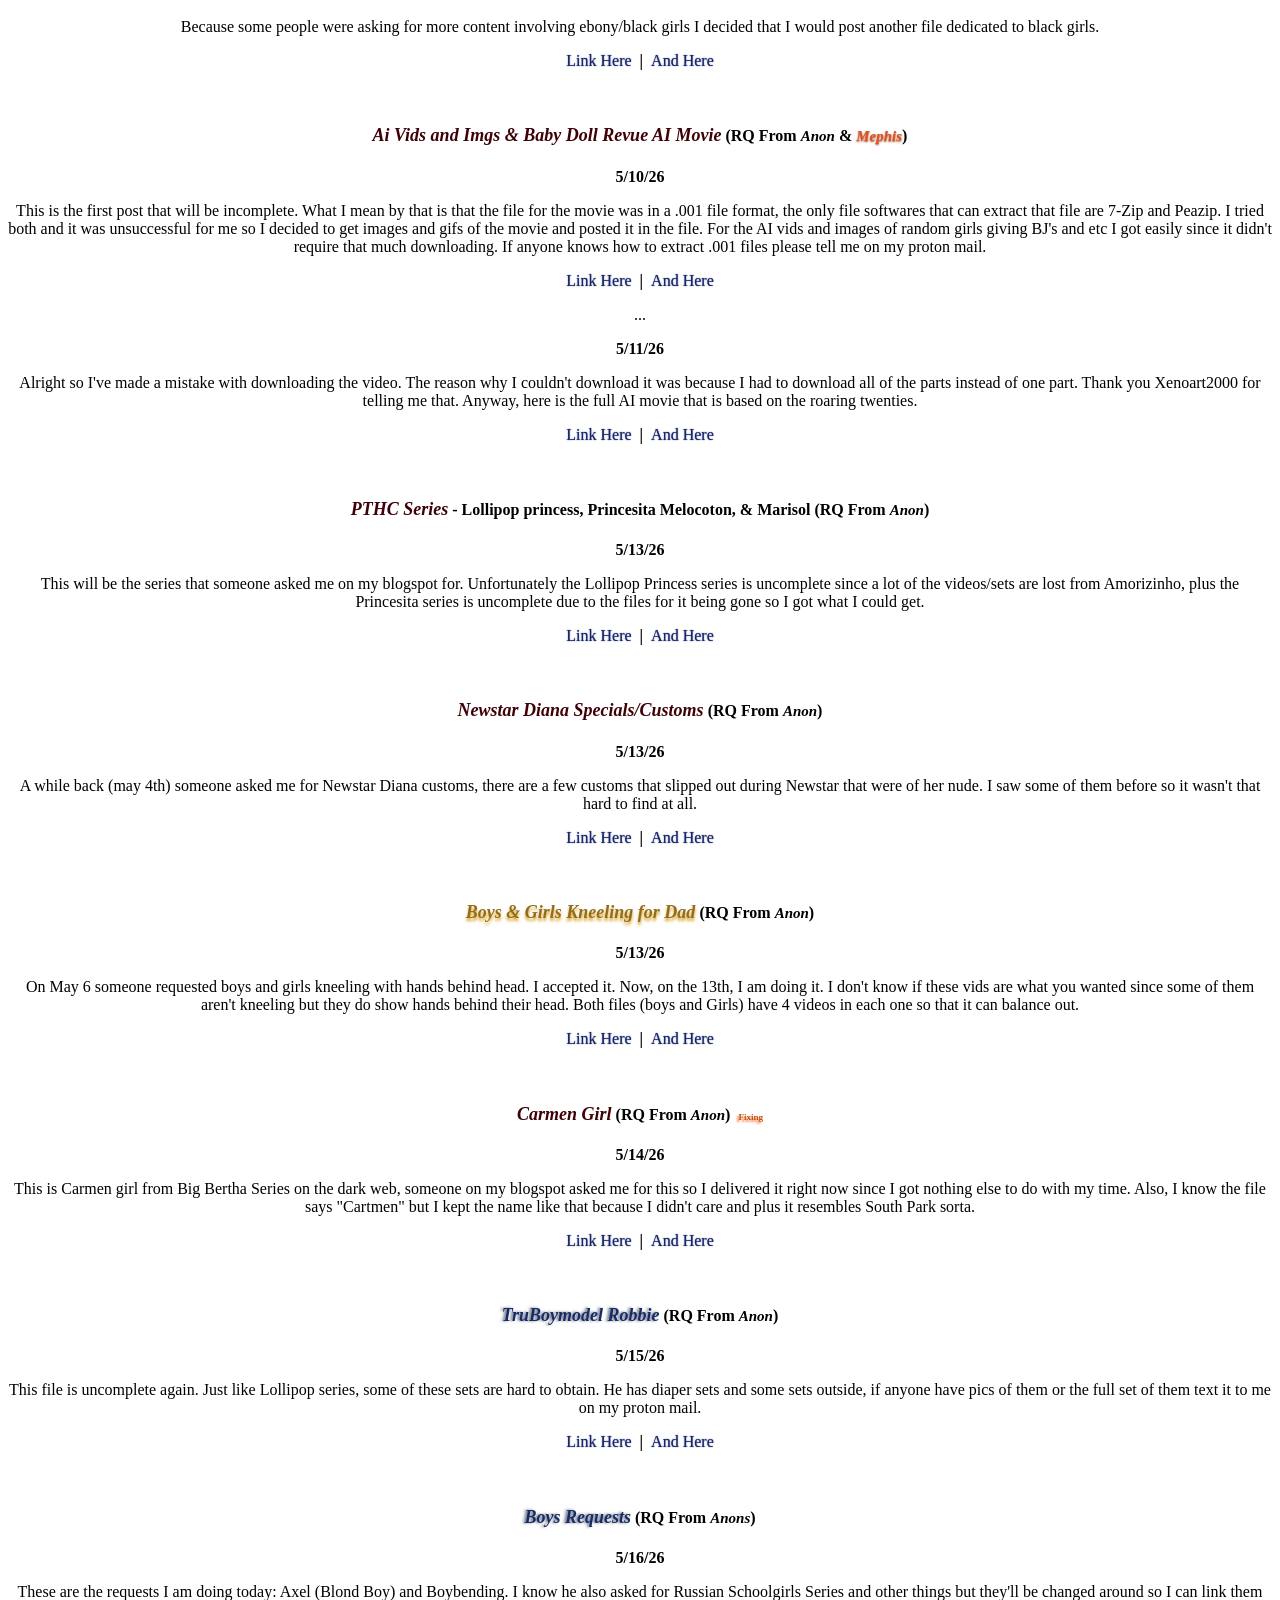
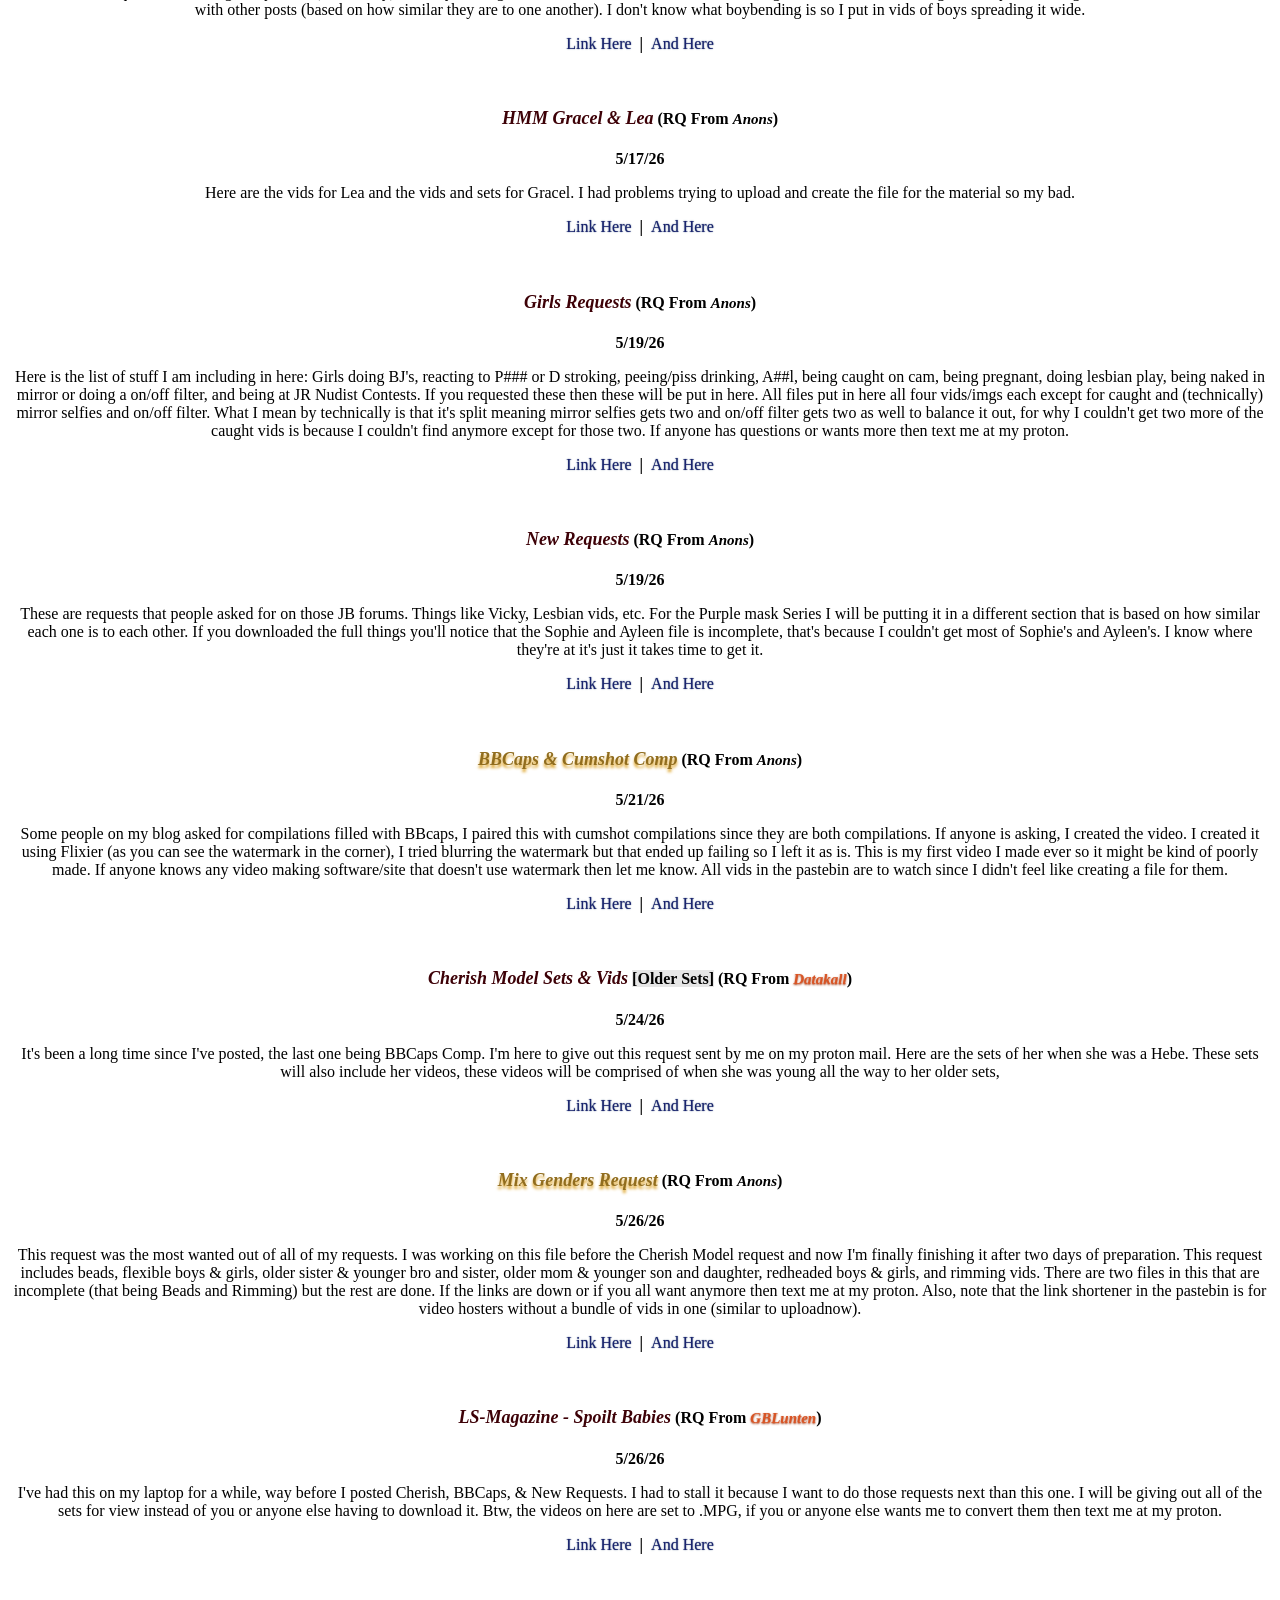
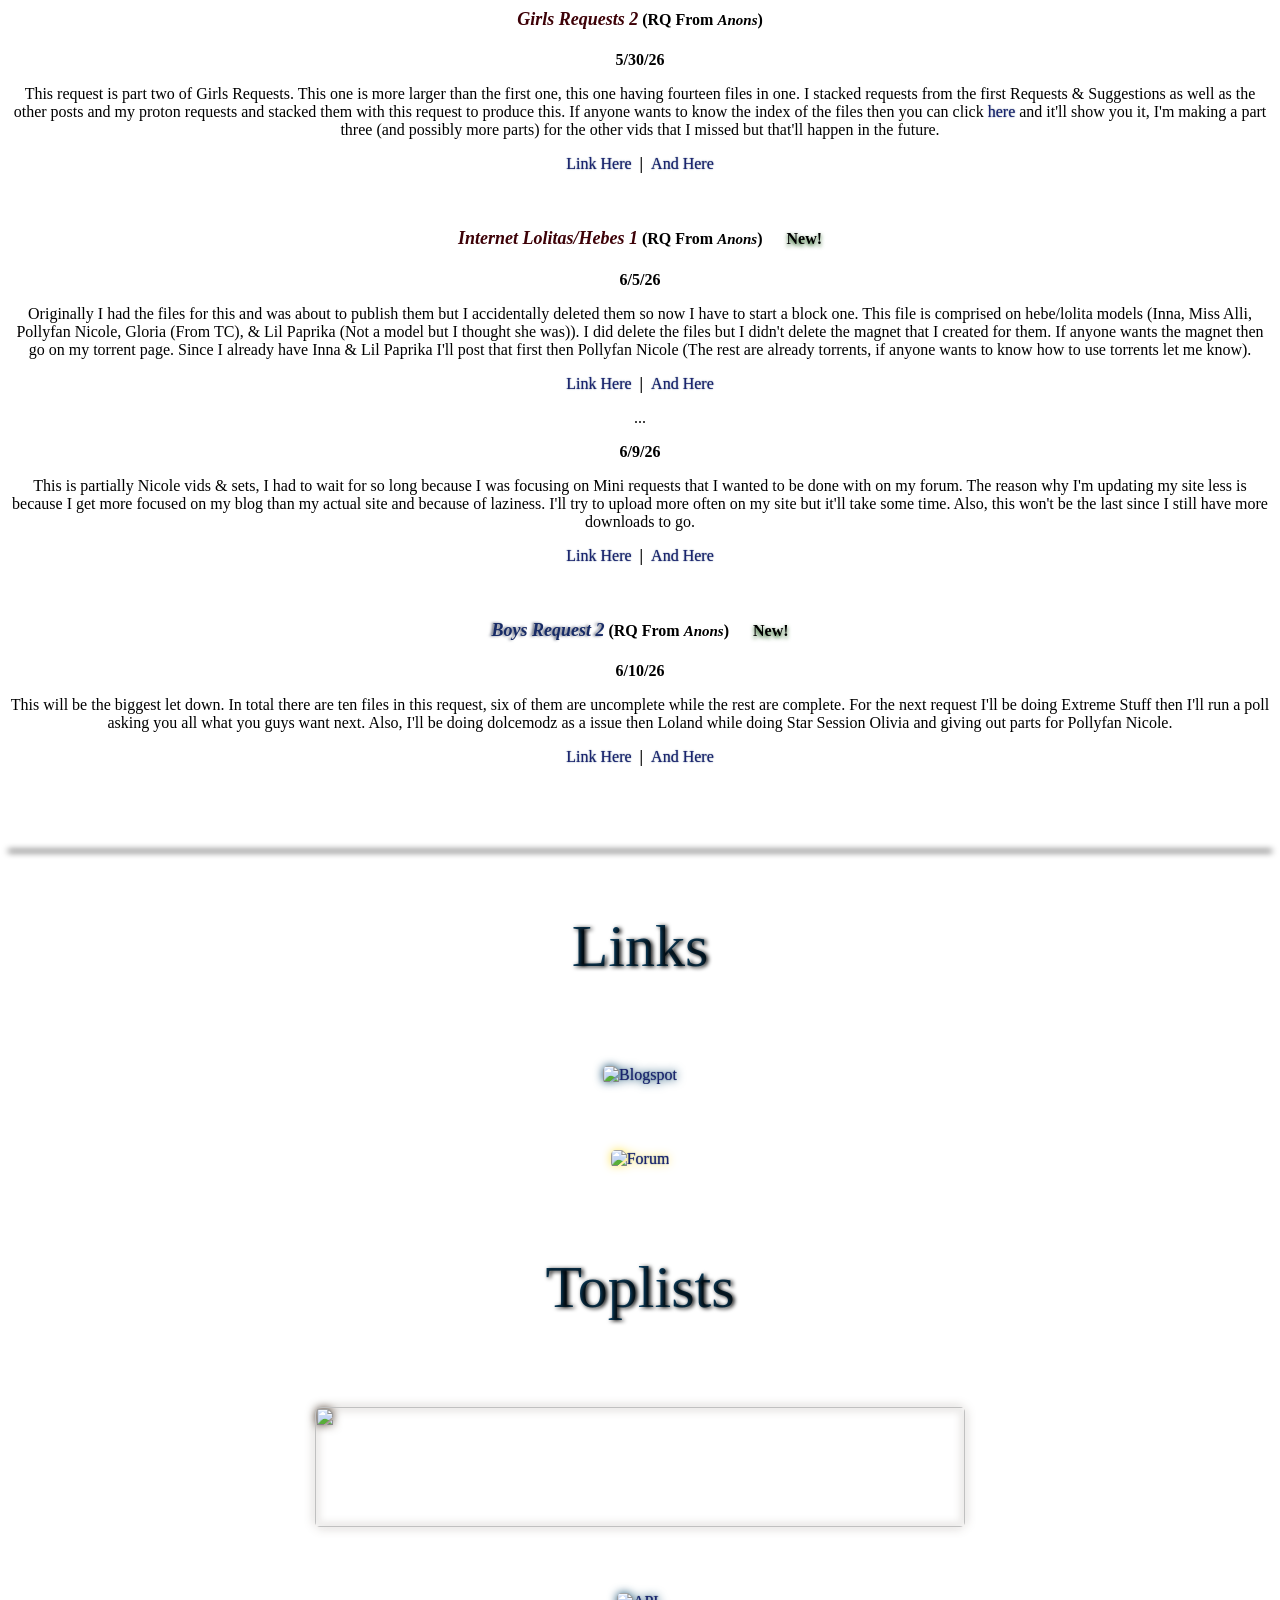
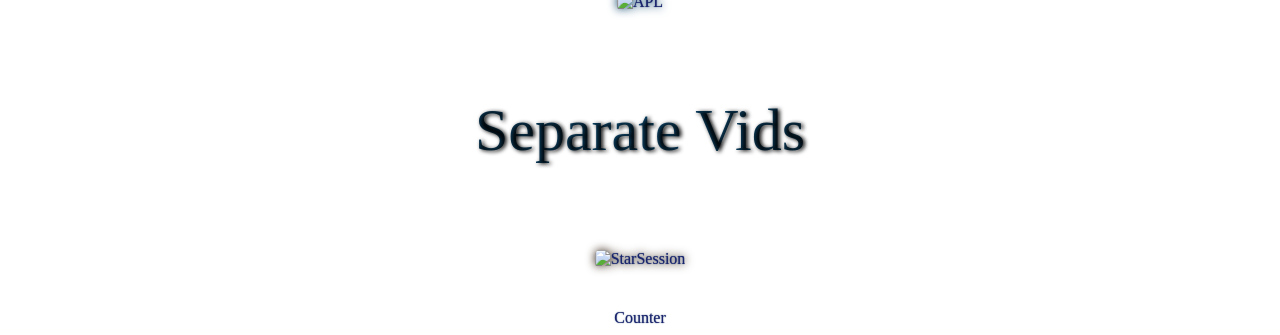
==== commit fd5d27d6: "add" ====
--- a/index.html
+++ b/index.html
@@ -23,8 +23,6 @@
     <p>Note that the <i style="background-color: rgb(235, 205, 206);">left url is the momobako</i> while the <i style="background-color: rgb(235, 205, 206);">right one is the privx link</i>, also that <i style="color: rgb(145, 109, 30); text-shadow: 0px 3px 3px rgb(219, 158, 27)">this</i> is for mix requests while <i style="color: rgb(23, 43, 102); text-shadow: -2px 0px 3px rgb(98, 103, 120);">this</i> is for boy requests. Also, <i style="color: rgb(217, 84, 36); text-shadow: 0px 1px 2px rgb(163, 60, 22);">this</i> is for people who asked me directly on my proton or forum (not the blog since most of everyone is anonymous) for material.</p>
     <p></p>
     <p><i class="Disclaimer" style="text-shadow: 0px 1px 3px rgb(133, 0, 0);">**DISCLAIMER**</i><i style="color: white; user-select: none;" draggable="false">..</i>I get most of my matieral from the dark web, if you want the material that is being used then text me in my proton and I'll give you the links on where I got it.</p>
-    <p></p>
-    <p>I see a lot of my posts on my blogspot daily, whenever someone asks something for me I write that down as a reminder to get that in the future or right now. If someone asks that thing again and I accidentaly write that down again it might cause problems in the future, I say this because I see many people writing something again after I said I was going to get it for them. It's not wrong to do that but please say a note or something along with that repeated request as a reminder to me because I don't want to write it again when I already have it in my notes.</p>
     <p class="Spacing">&emsp;</p>
     <p></p>
     <!-- 
@@ -34,12 +32,14 @@
     -->
     <div class="blackbar"></div><h2 class="Intro">Intro</h2><div class="blackbar"></div>
     <p class="Spacing">&ensp;</p>
-    <p class="Dates">6/1/26</p>
+    <p class="Dates">6/10/26</p>
     <p>If anyone ask for something major inside my blogspot (E.G: Loland or Dolcemodz) then it will be turned into an issue since it will take a long time for me to gather material for it. Also note that why I'm not responding to my posts in my proton or my blog is because I'm busy and trying to get material or I'm doing something else. I will never deny a request even if it's hard to find. For everyone who has requested that I find out who is who or asking for a vid on Wowcam or on other JB forums then I will complete that request no matter what but it's going to be difficult. What I mean by that is it depends on what you're asking for, if you're asking for material on that JB Forum (Maybe requesting to extract a emload or kshared) then I'll do that but it also depends on the Megabytes it has (E.G: It'll take two days to get both vids if they are both more than 100MB, If one is less than 100MB then I can get two vids in one day for you). For the Otlucosoidgirls/Altns or INI Collection requests it'll be even more less straight forward since I'll need to identify the girl (Either by name or the material in them) and get them for you. The problems sort of resonate here, the files for them are hidden in a pay to download and there is barely any sites out there that support that. You all can still request that but it'll take a minute to gather the material for that girl.</p>
     <p></p>
     <p>Note that my sites on APL Hub changed, that's because I'm letting in new users in this site and I want to change the sites around. If anyone wants the original sites then text me at my proton and I'll respond. Also, I want people to view this stuff without downloading it while also being more anonymous with my approach. I will be giving out material more often (like using uploadnow to host most vids instead of half of the vids) and also change my compressed files into .7z and with a password instead of a .Zip and with no password. </p>
     <p></p>
     <p>If any of my links are down then text me or tell me on my blogspot, I won't replace them as fast as you want me to but I will eventually replace them files. If one download is down while the others are working then it's okay but if all the download links are down and you can't download it then text me <b>ASAP</b>.</p>
+    <p></p>
+    <p>I see a lot of my posts on my blogspot daily, whenever someone asks something for me I write that down as a reminder to get that in the future or right now. If someone asks that thing again and I accidentaly write that down again it might cause problems in the future, I say this because I see many people writing something again after I said I was going to get it for them. It's not wrong to do that but please say a note or something along with that repeated request as a reminder to me because I don't want to write it again when I already have it in my notes.</p>
     <p class="Spacing">&emsp;</p>
     <!-- 
     
@@ -93,7 +93,7 @@
 
     -->
     <div class="blackbar"></div><big><h2 class="Intro">Requests</h2></big><div class="blackbar"></div>
-    <p style="font-size: 14px; color: rgb(143, 143, 143);">Requests in total: <i style="font-size: 19px; color: rgb(89, 89, 89);">18</i></p>
+    <p style="font-size: 14px; color: rgb(143, 143, 143);">Requests in total: <i style="font-size: 19px; color: rgb(89, 89, 89);">19</i></p>
     <p class="Spacing">&emsp;</p>
     <h4><b style="font-size: 18px;"><i style="color: rgb(23, 43, 102); text-shadow: -2px 0px 3px rgb(98, 103, 120);">French Boy Series</i></b> (RQ From <i style="font-size: 15px; color: rgb(217, 84, 36); text-shadow: 0px 1px 2px rgb(163, 60, 22);">Thing Form Abbys</i>)</h4>
     <p class="Dates">5/2/26</p>
